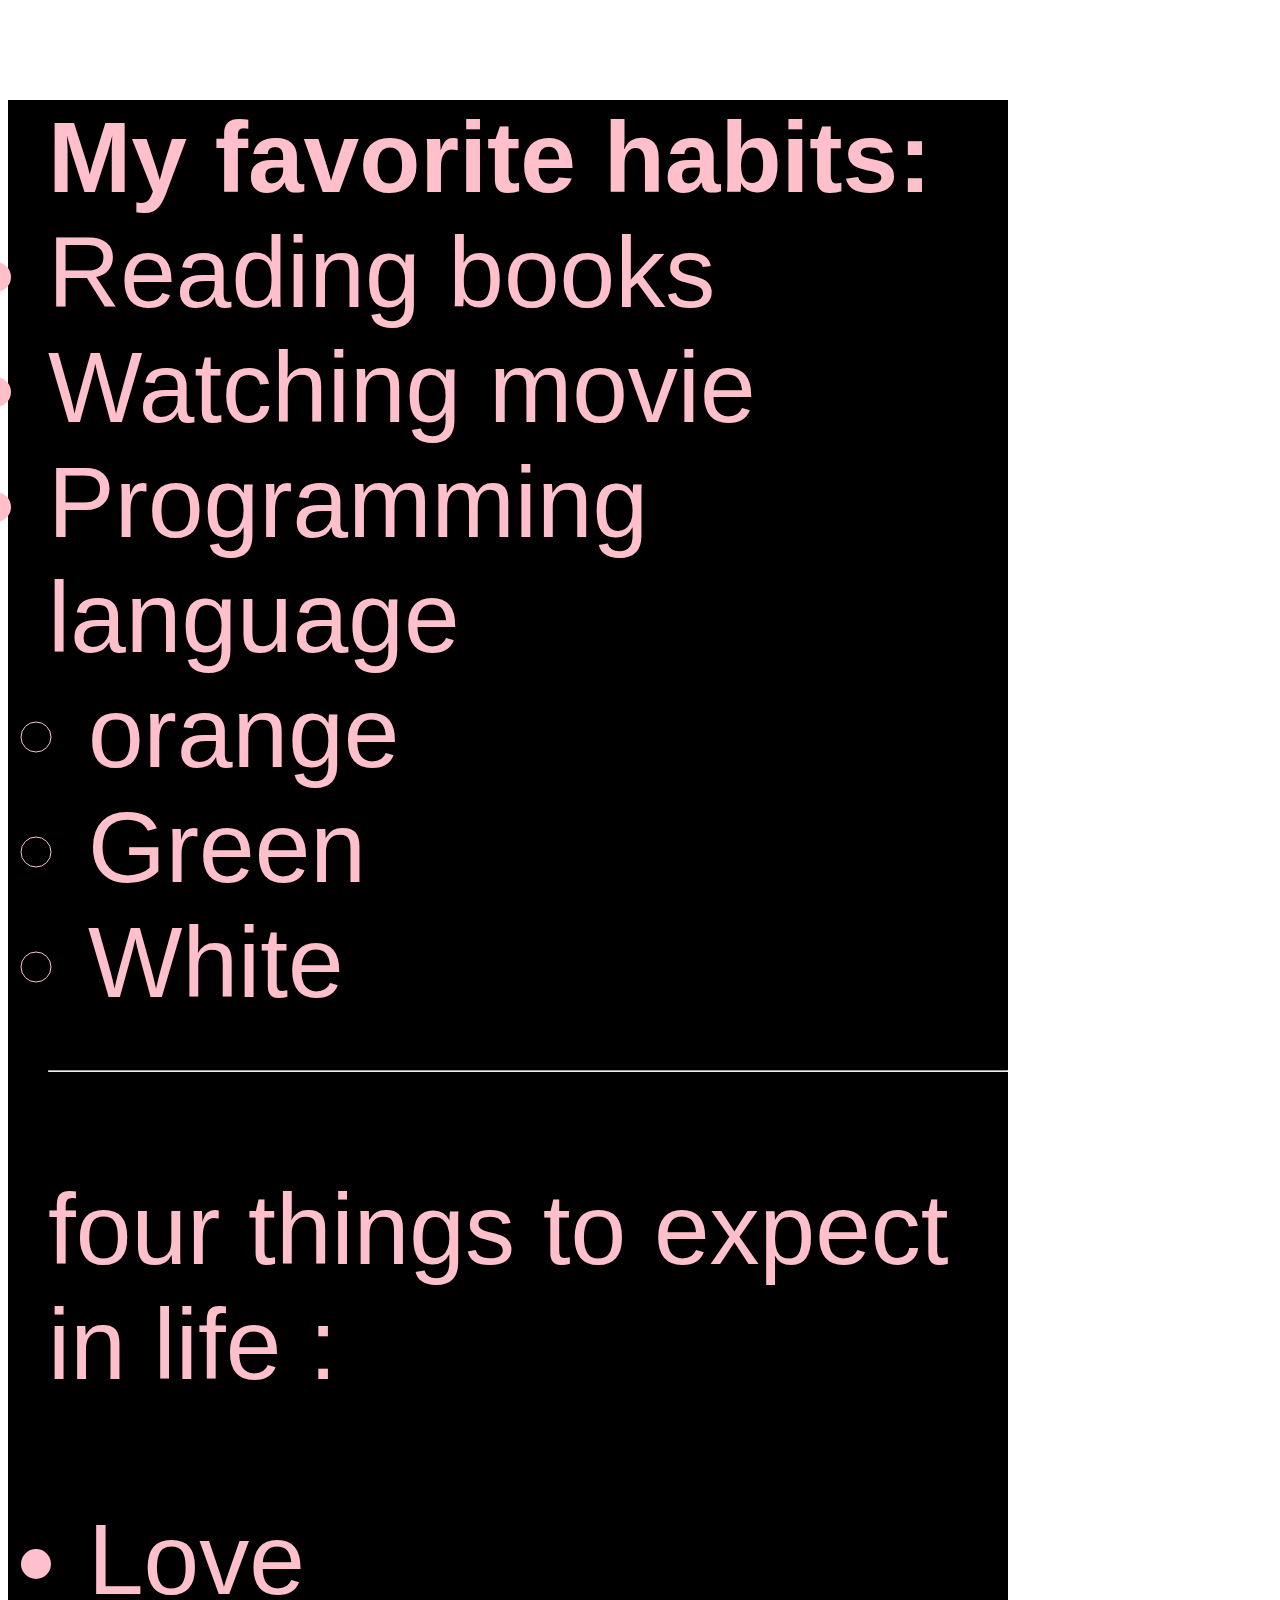
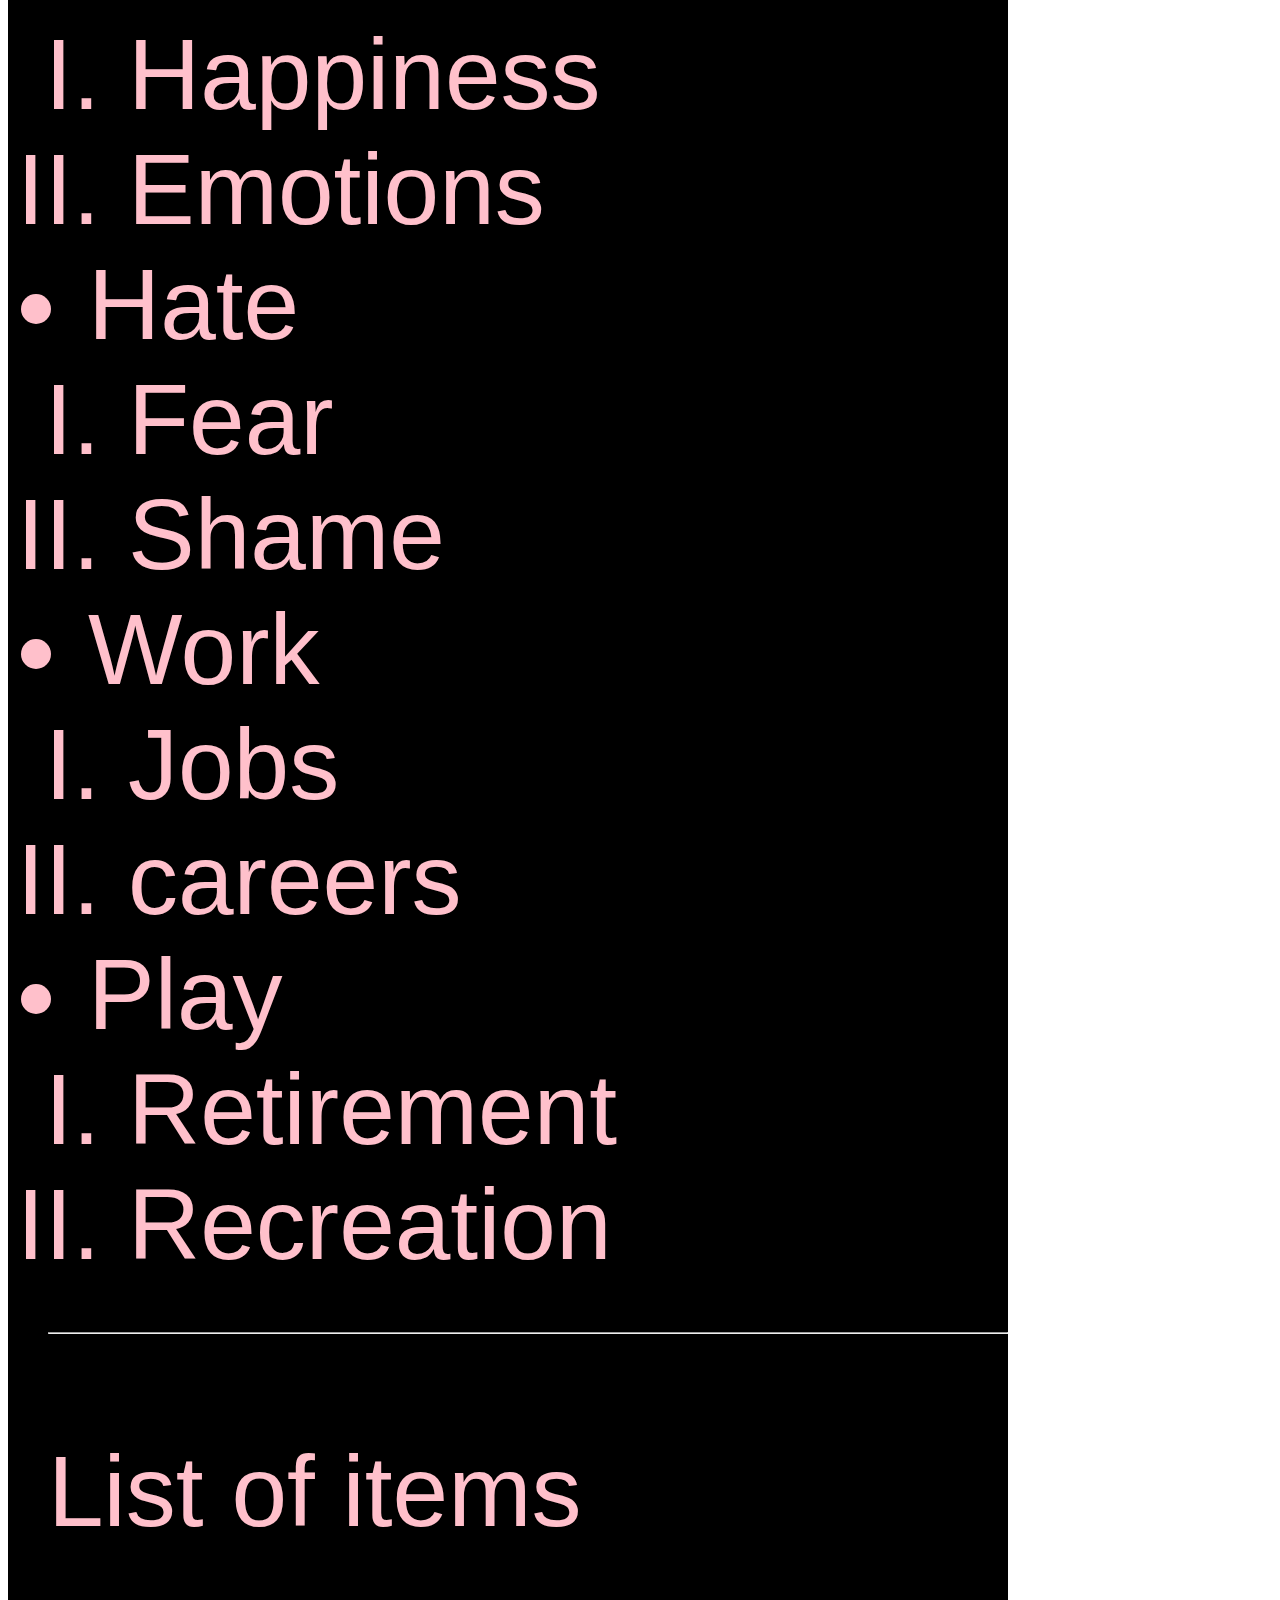
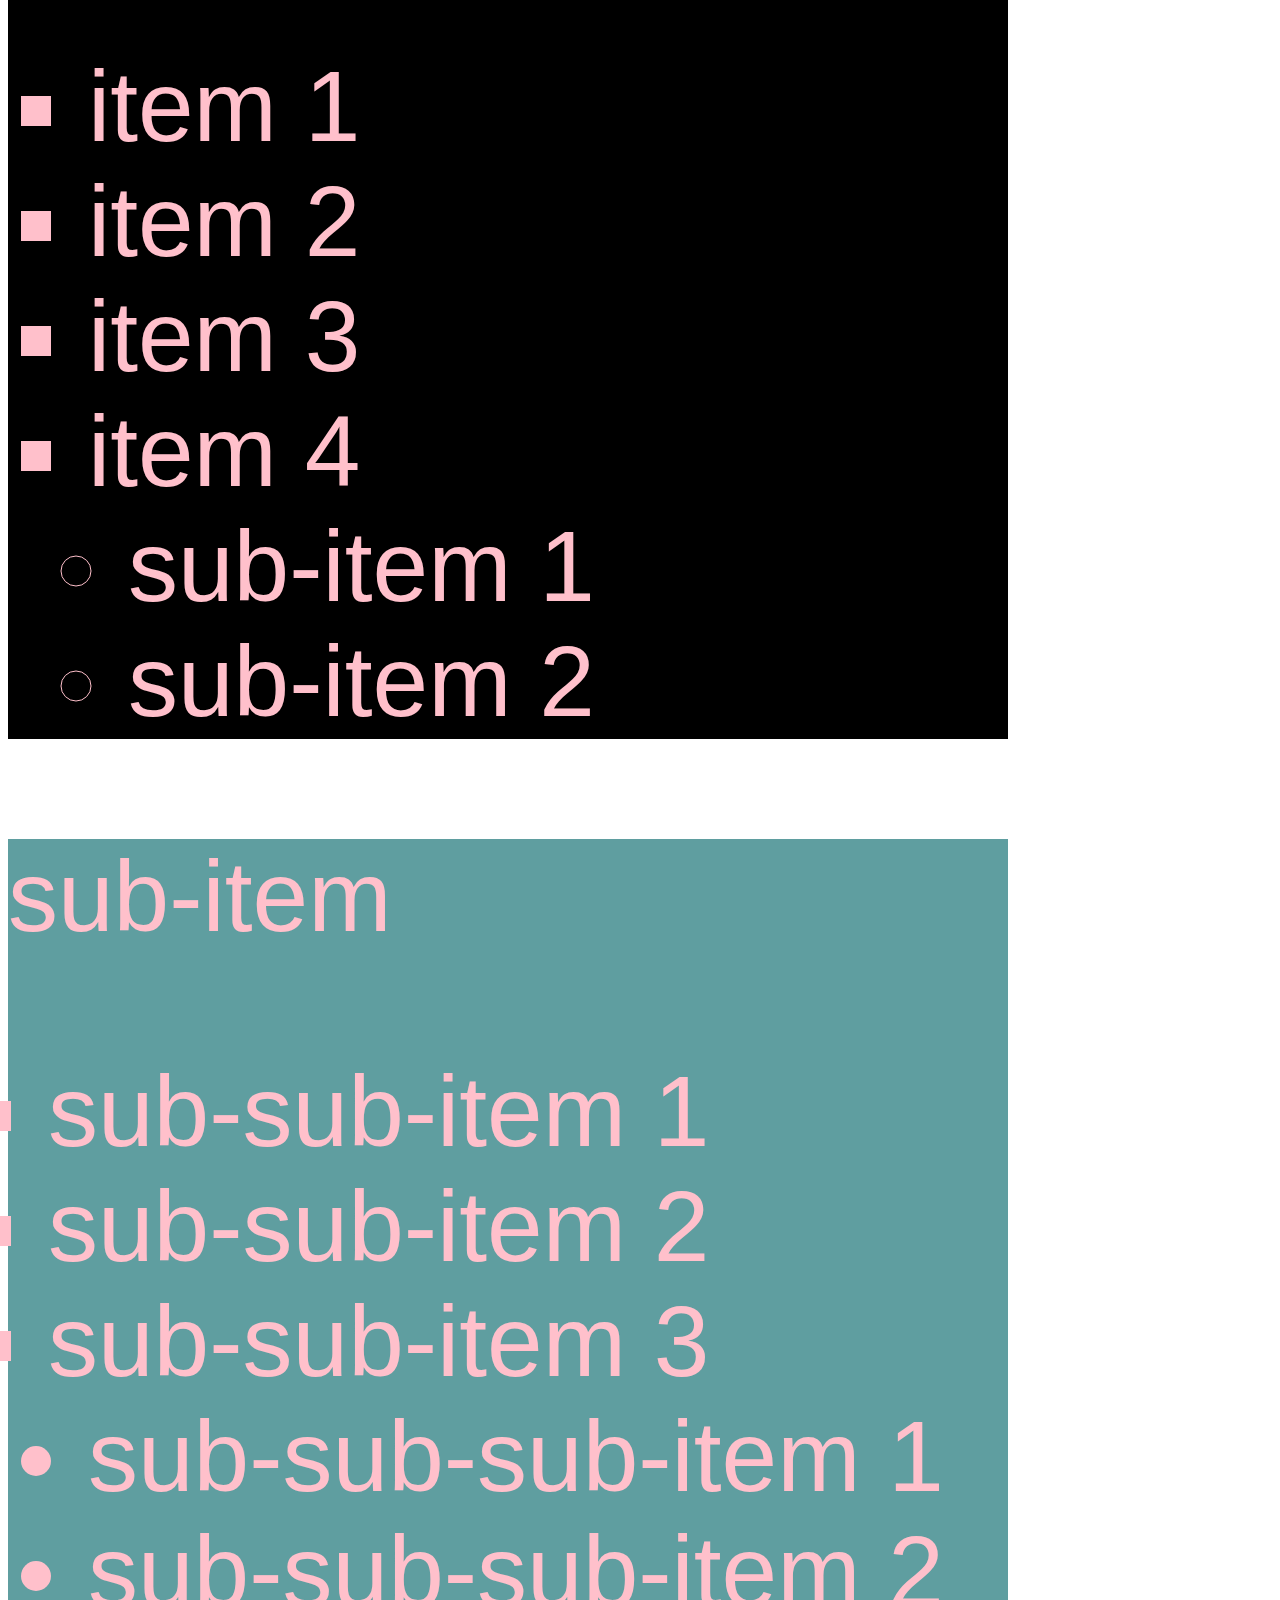
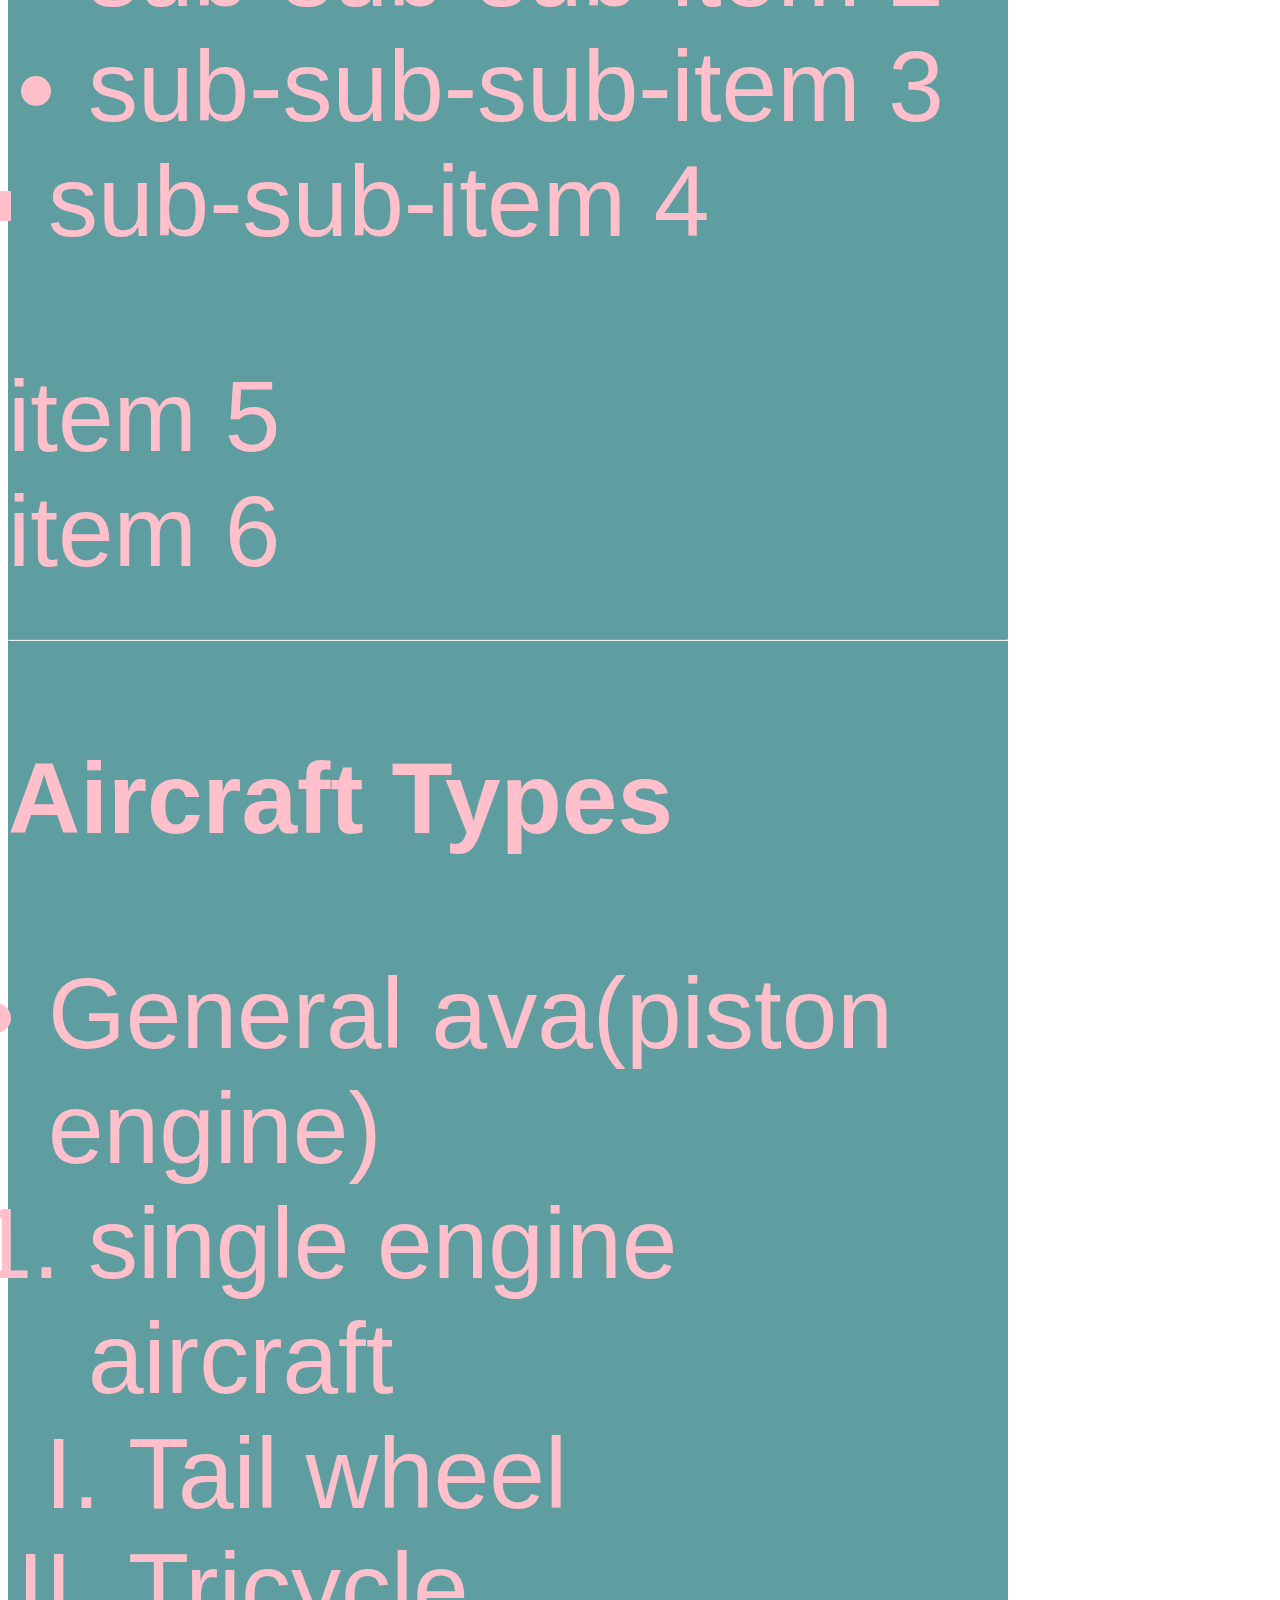
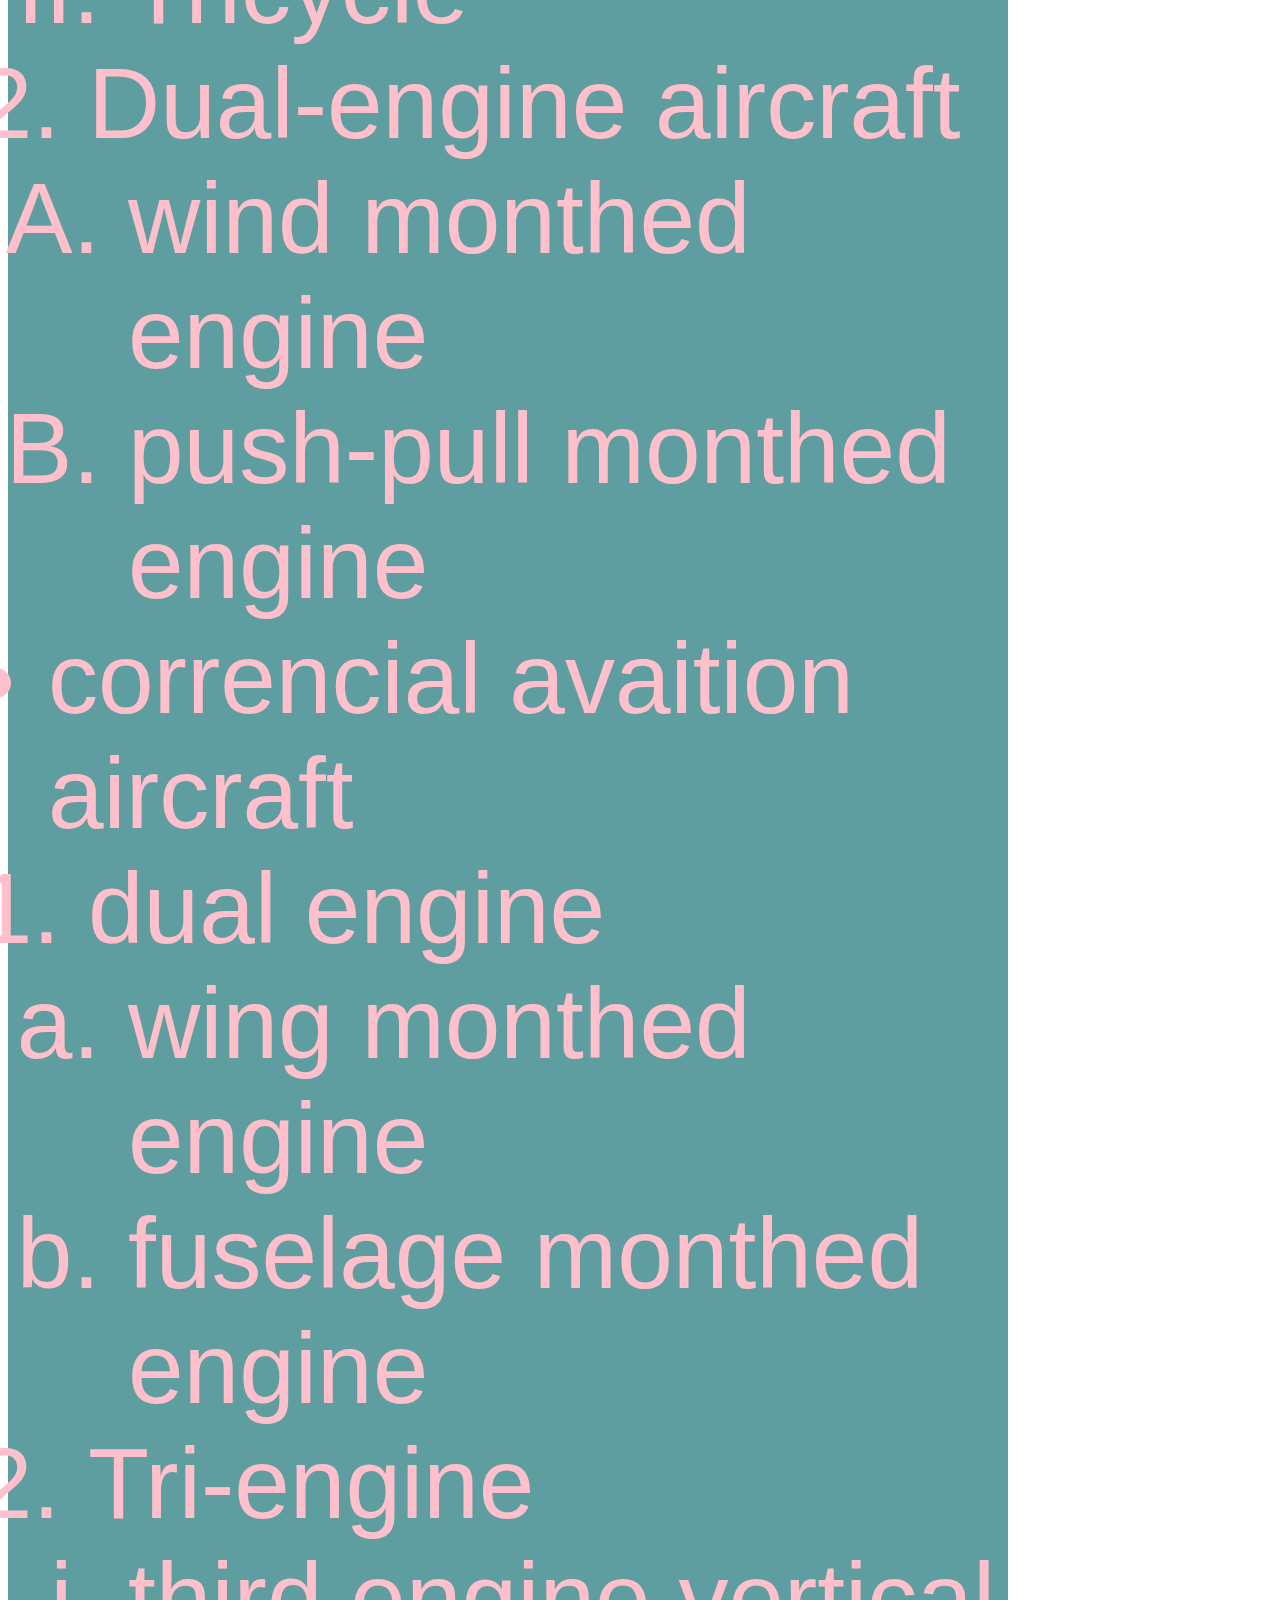
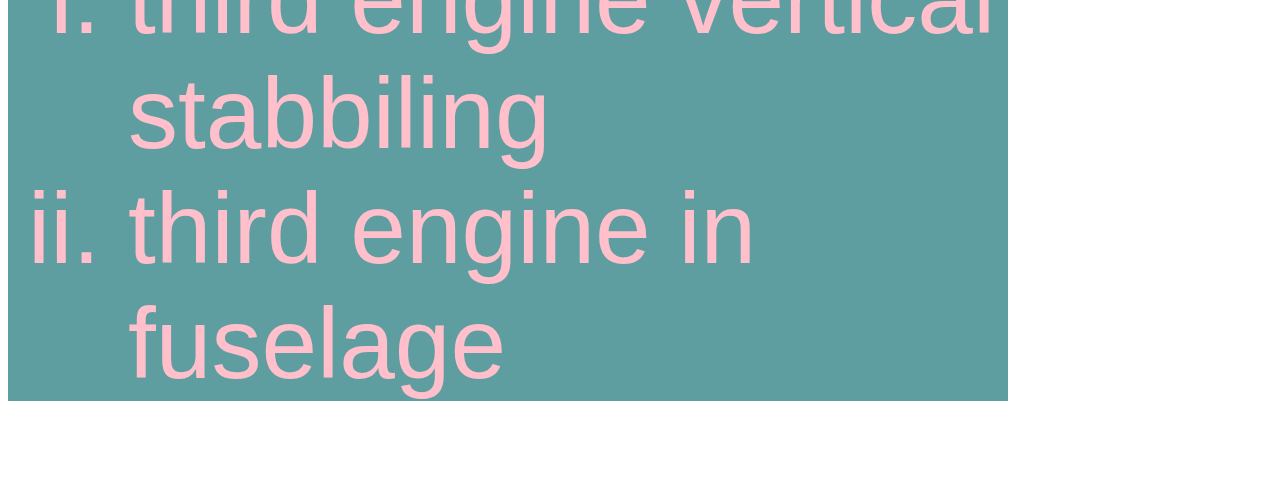
==== date-1.html @ 8a922bd7 "Add files via upload" ====
<!DOCTYPE html>
<html>
<!--this is cool-->
<head>
  <meta charset="UTF-8">
  <meta name="viewport" content="width=device-width, initial-scale=1">
  <meta name="author"content="Magdalene cassell">
  <title>Assignment</title>
</head>
<!--the body begins here-->
<body>
<div style="color:pink; background-color:black;font-size: 100px;font-family: arial; width:1000px;">
  <ul style="disc">
    <b>My favorite habits:</b>
    <li>Reading books</li>
    <li>Watching movie</li>
    <li>Programming language</li>
  
    <ul type="circle">
        <li>orange</li>
        <li>Green</li>
        <li>White</li>
      </ul>
    </li>
    <hr>
    <p>four things to expect in life :</p>
    <ul type="disc">
      <li>Love
      <ol type="I">
        <li>Happiness</li>
        <li>Emotions</li>
        </ol>
      </li>
      <li>Hate
      <ol type="I">
       <li>Fear</li> 
        <li>Shame</li>
      </ol>
      </li>
      <li>Work
      <ol type="I">
        <li>Jobs</li>
        <li>careers</li>
      </ol>
      </li>
      <li>Play
      <ol type="I">
        <li>Retirement</li>
        <li>Recreation</li>
        </ol>
      </li>
    </ul>
<hr>
   <p>List of items</p>
   <ul type="square">
     <li>item 1
     <li>item 2
     <li>item 3
     <li>item 4
     <br>
     <ul type="circle">
       <li>sub-item 1</li>
       <li>sub-item 2</li>
     </ul>
     </li>
    </div>
      <div style="color:pink;background-color:cadetblue;font-family:arial;font-size:100px;width:1000px;">
        <li>sub-item</li>
     <ul type="square">
     <li>sub-sub-item 1
     <li>sub-sub-item 2
     <li>sub-sub-item 3
     <br>
     <ul type="disc">
       <li>sub-sub-sub-item 1</li>
       <li>sub-sub-sub-item 2</li>
       <li>sub-sub-sub-item 3</li>
       </ul>
       <li>sub-sub-item 4
       </ul>
     </li>
     <li>item 5</li>
     <li>item 6</li>
     <hr>
    <p><b>Aircraft Types</b></p>
    <ul type="disc">
      <li>General ava(piston engine)
      <ol type="1">
        <li>single engine aircraft</li>
        <ol type="I">
          <li>Tail wheel</li>
          <li>Tricycle</li>
        </ol>
        <li>Dual-engine aircraft</li>
        <ol type="A">
          <li>wind monthed engine</li>
          <li>push-pull monthed engine</li>
          </ol>
         </ol>
         <li>correncial avaition aircraft</li>
         <ol type="1">
          <li>dual engine</li>
          <ol type="a">
            <li>wing monthed engine</li>
            <li>fuselage monthed engine</li>
          </ol>
          <li>Tri-engine</li>
          <ol type="i">
            <li>third engine vertical stabbiling</li>
            <li>third engine in fuselage</li>
          </ol>
         </ol>
      </li>
    </ul>
      </div>
</body>

</html>
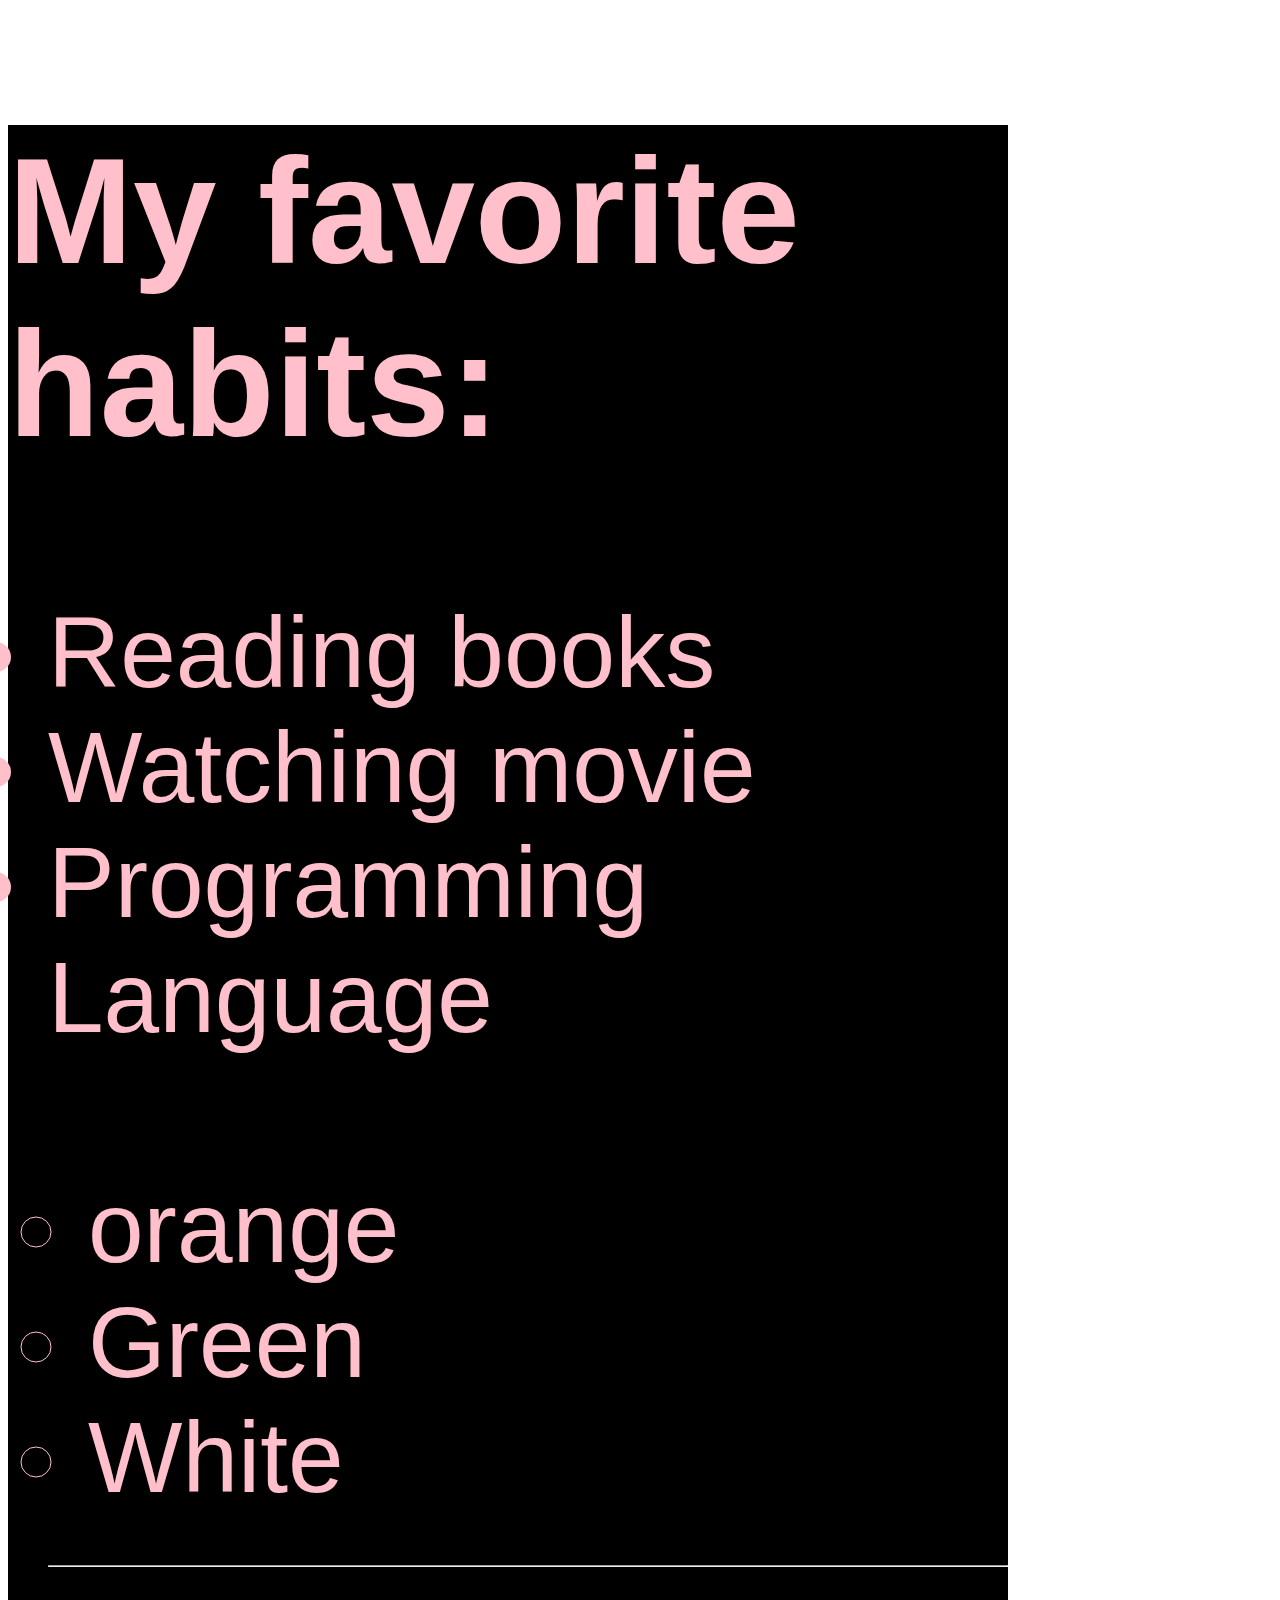
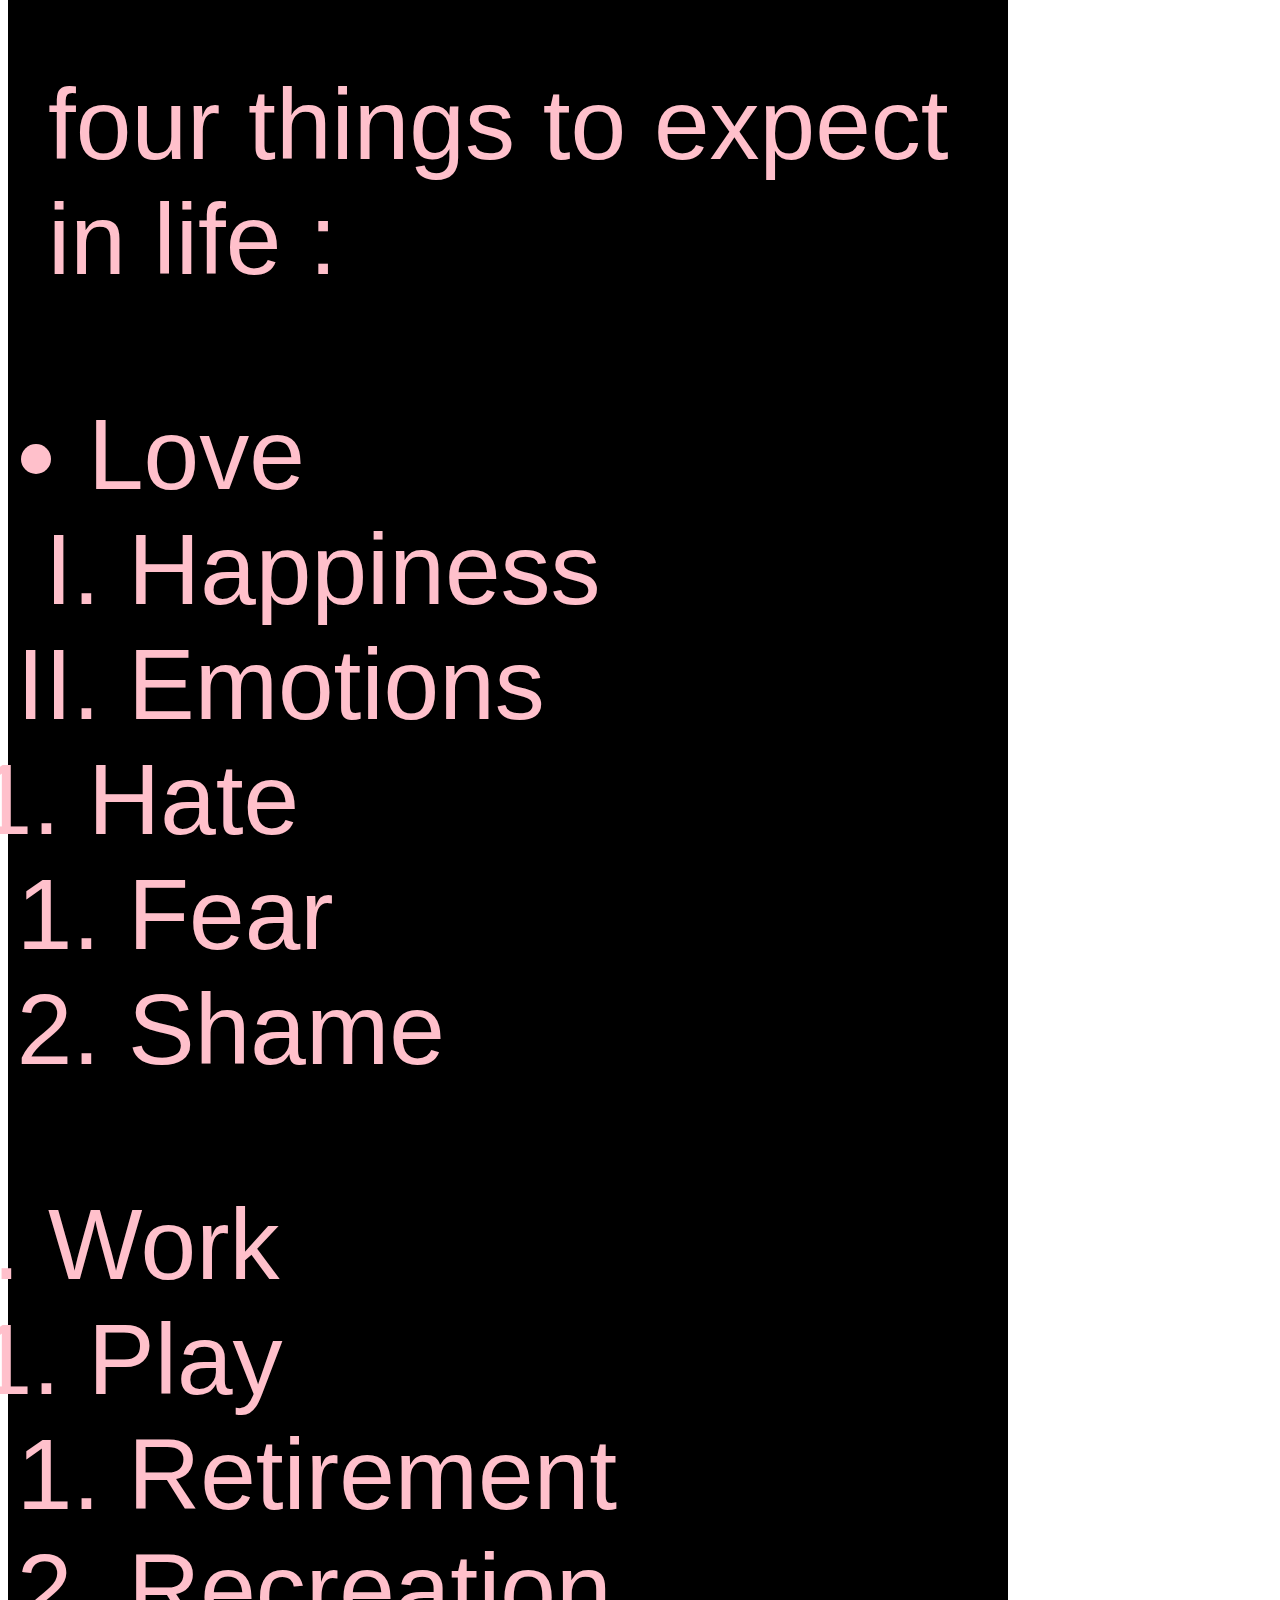
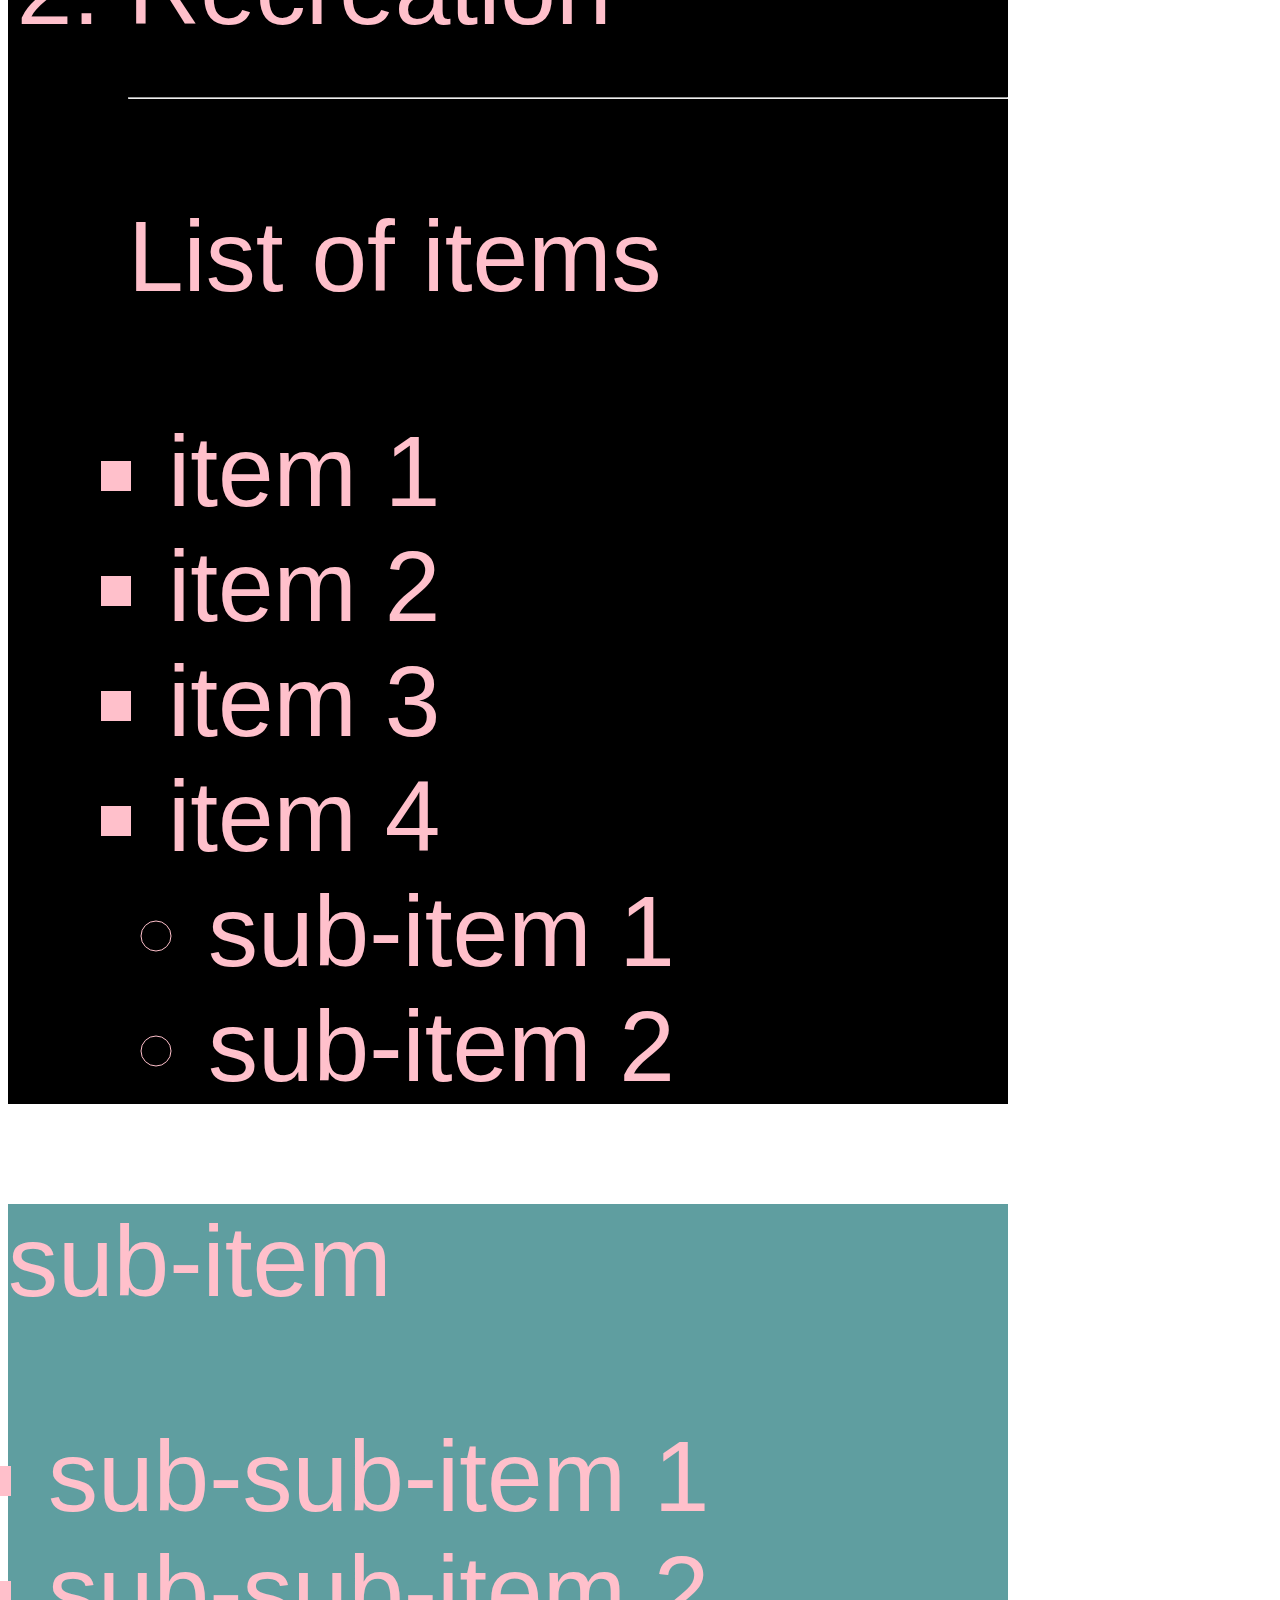
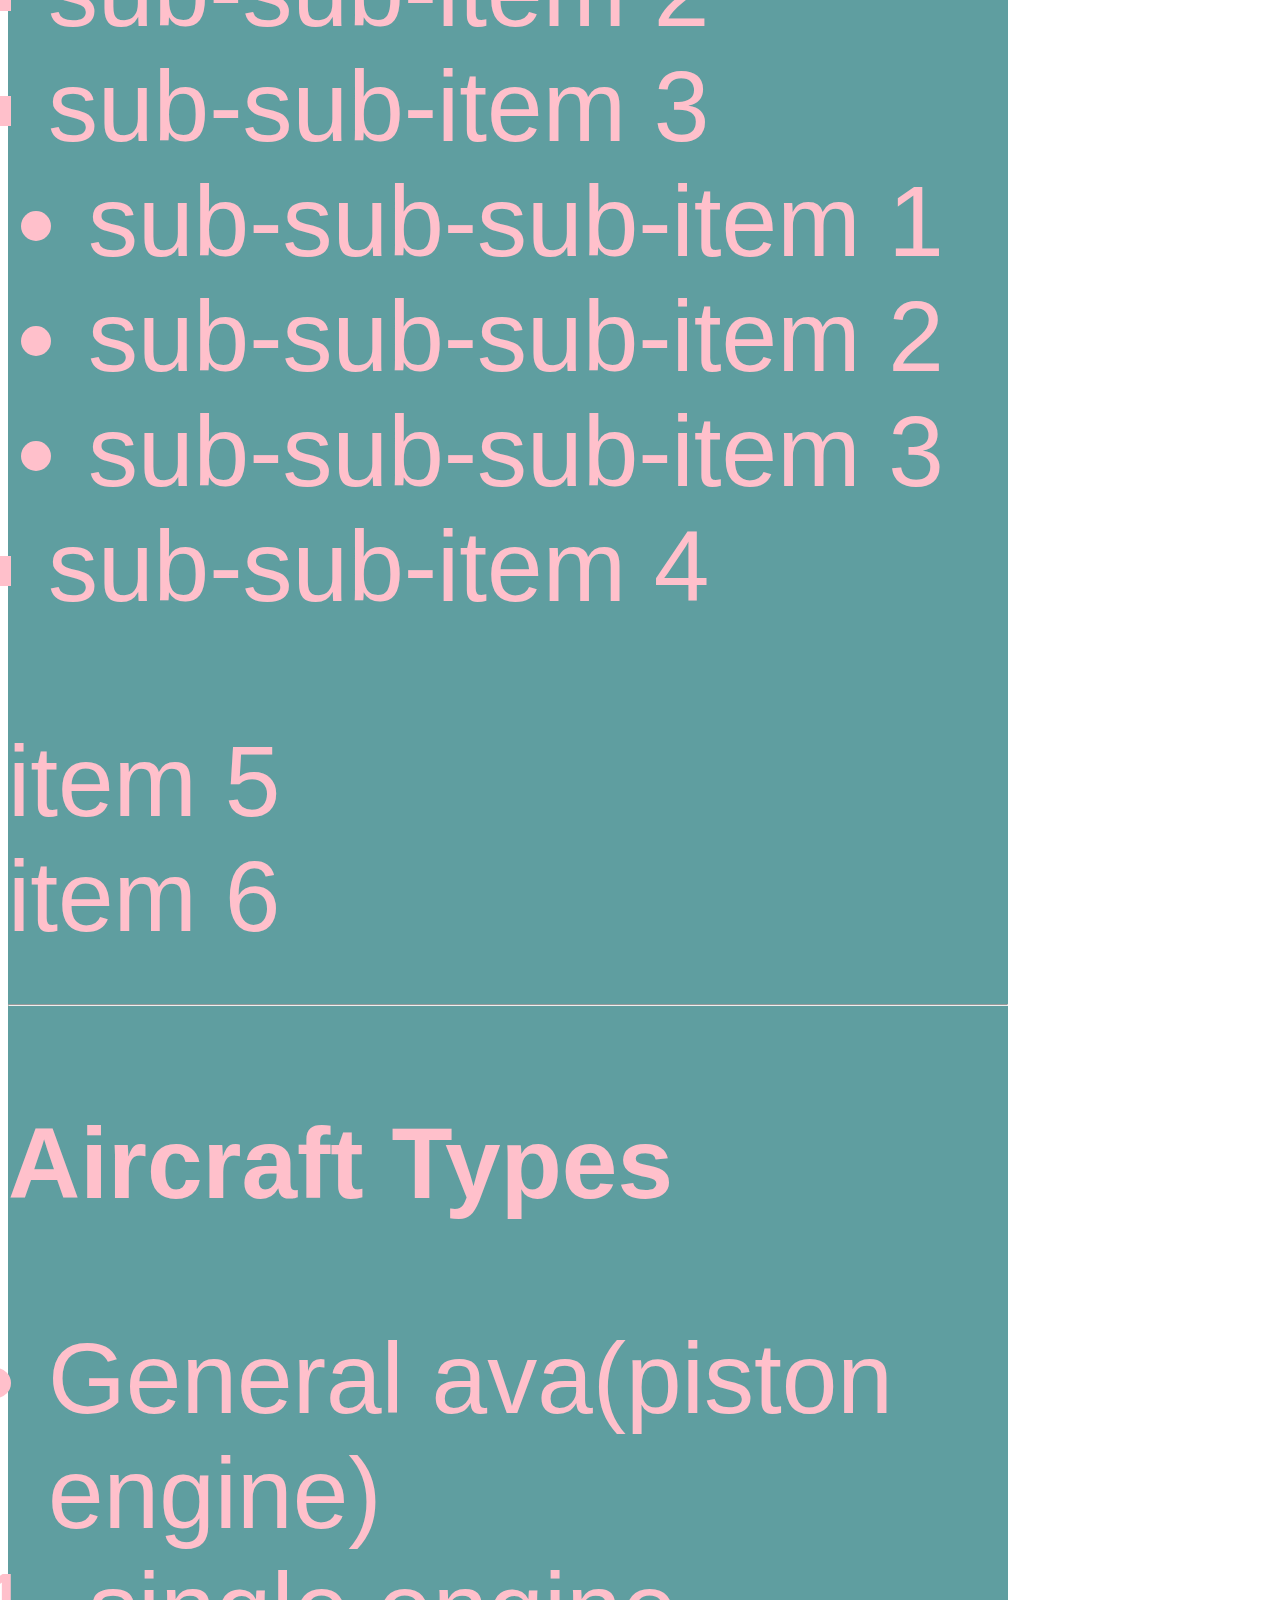
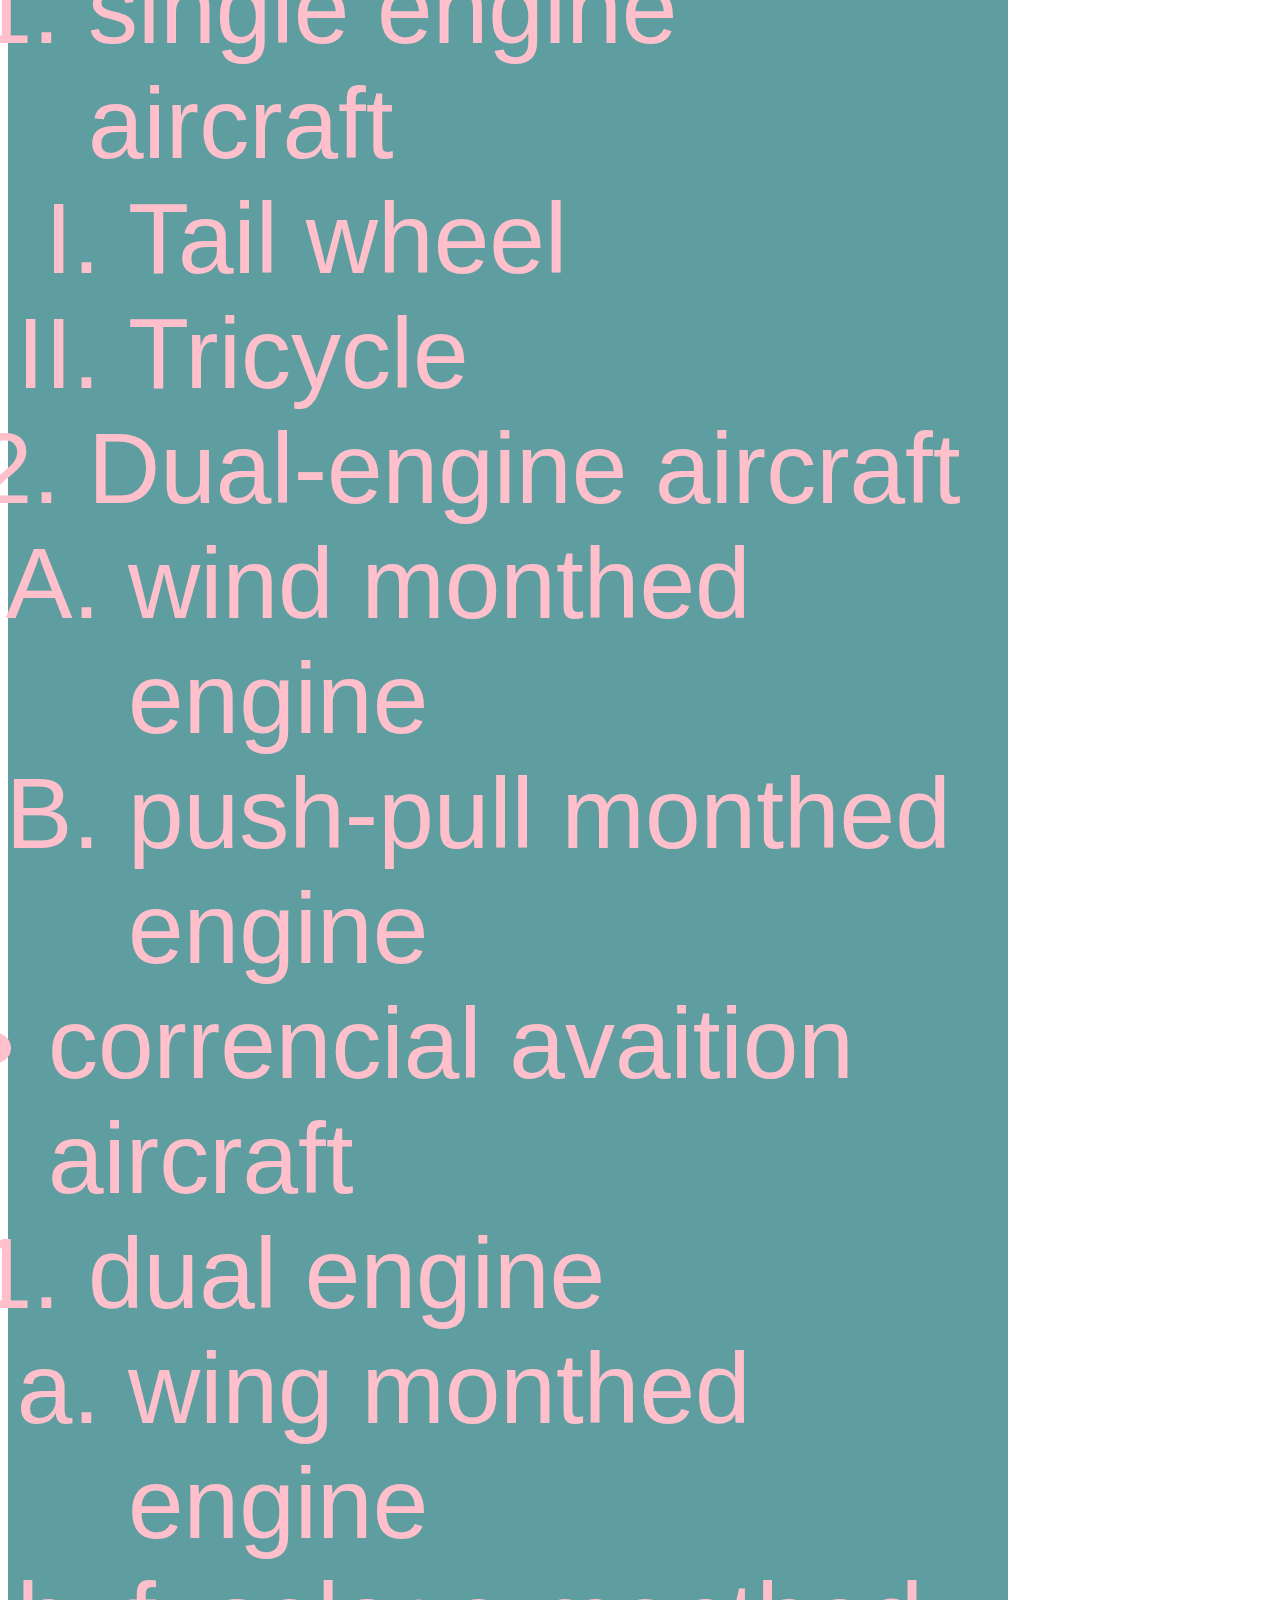
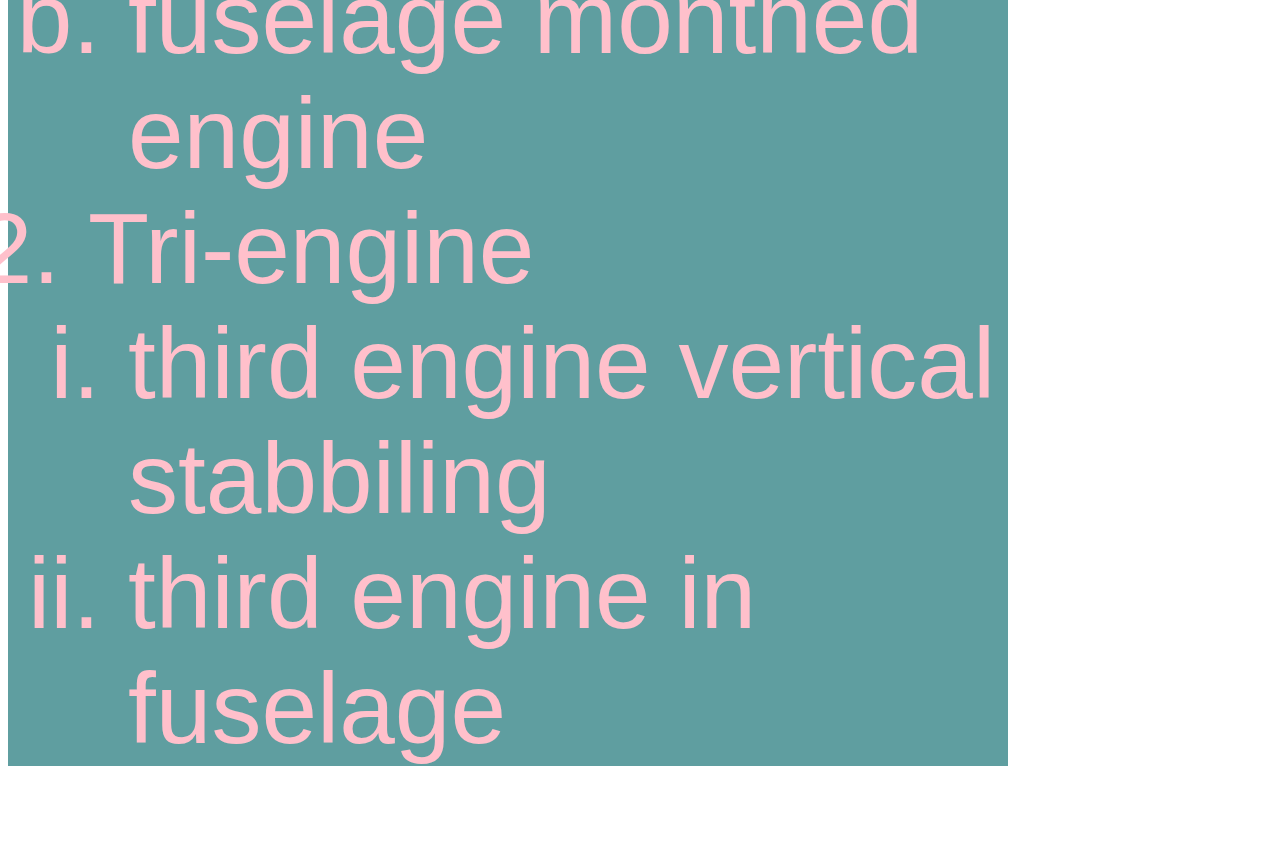
==== commit da61f636: "Create date-1.html" ====
--- a/date-1.html
+++ b/date-1.html
@@ -10,46 +10,49 @@
 <!--the body begins here-->
 <body>
 <div style="color:pink; background-color:black;font-size: 100px;font-family: arial; width:1000px;">
-  <ul style="disc">
-    <b>My favorite habits:</b>
-    <li>Reading books</li>
-    <li>Watching movie</li>
-    <li>Programming language</li>
+
+    <h2>My favorite habits:</h2>
+
+     <ul style="square">
+       <li>Reading books</li>
+       <li>Watching movie</li>
+       <li>Programming Language</li><br>
   
     <ul type="circle">
         <li>orange</li>
         <li>Green</li>
         <li>White</li>
       </ul>
-    </li>
     <hr>
     <p>four things to expect in life :</p>
-    <ul type="disc">
-      <li>Love
-      <ol type="I">
+    
+     <ul type="disc">
+      <li>Love</li>
+        <ol type="I">
         <li>Happiness</li>
         <li>Emotions</li>
-        </ol>
-      </li>
-      <li>Hate
-      <ol type="I">
+        </ul>
+       
+     <ol type="disc">
+      <li>Hate</li>
+          <ol type"I">
        <li>Fear</li> 
         <li>Shame</li>
-      </ol>
-      </li>
-      <li>Work
-      <ol type="I">
+       </ul> 
+
+      <ol type="disc">
+      <li>Work</li>
+         <ol type="I>
         <li>Jobs</li>
         <li>careers</li>
-      </ol>
-      </li>
-      <li>Play
-      <ol type="I">
+      </ul>
+      
+        <ol type="disc">
+        <li>Play</li>
+           <ol type"I>
         <li>Retirement</li>
         <li>Recreation</li>
-        </ol>
-      </li>
-    </ul>
+       </ul>
 <hr>
    <p>List of items</p>
    <ul type="square">
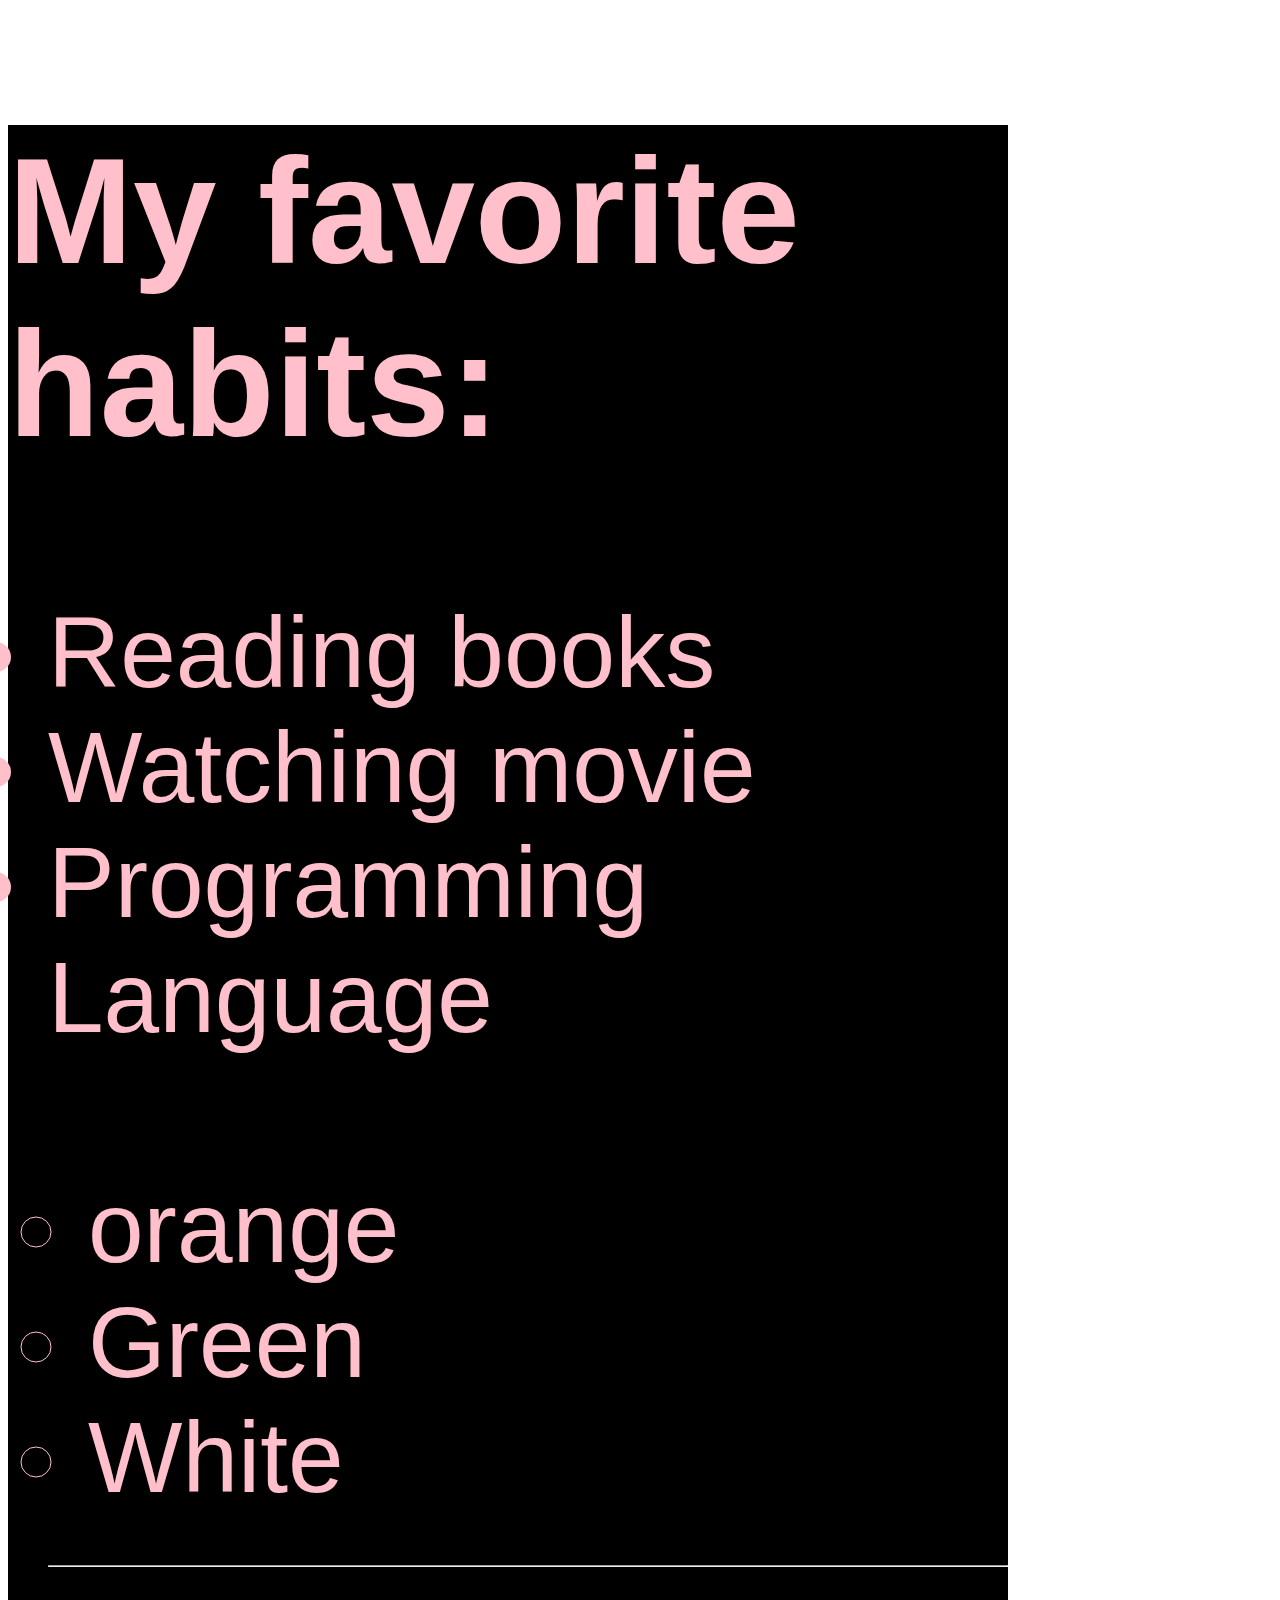
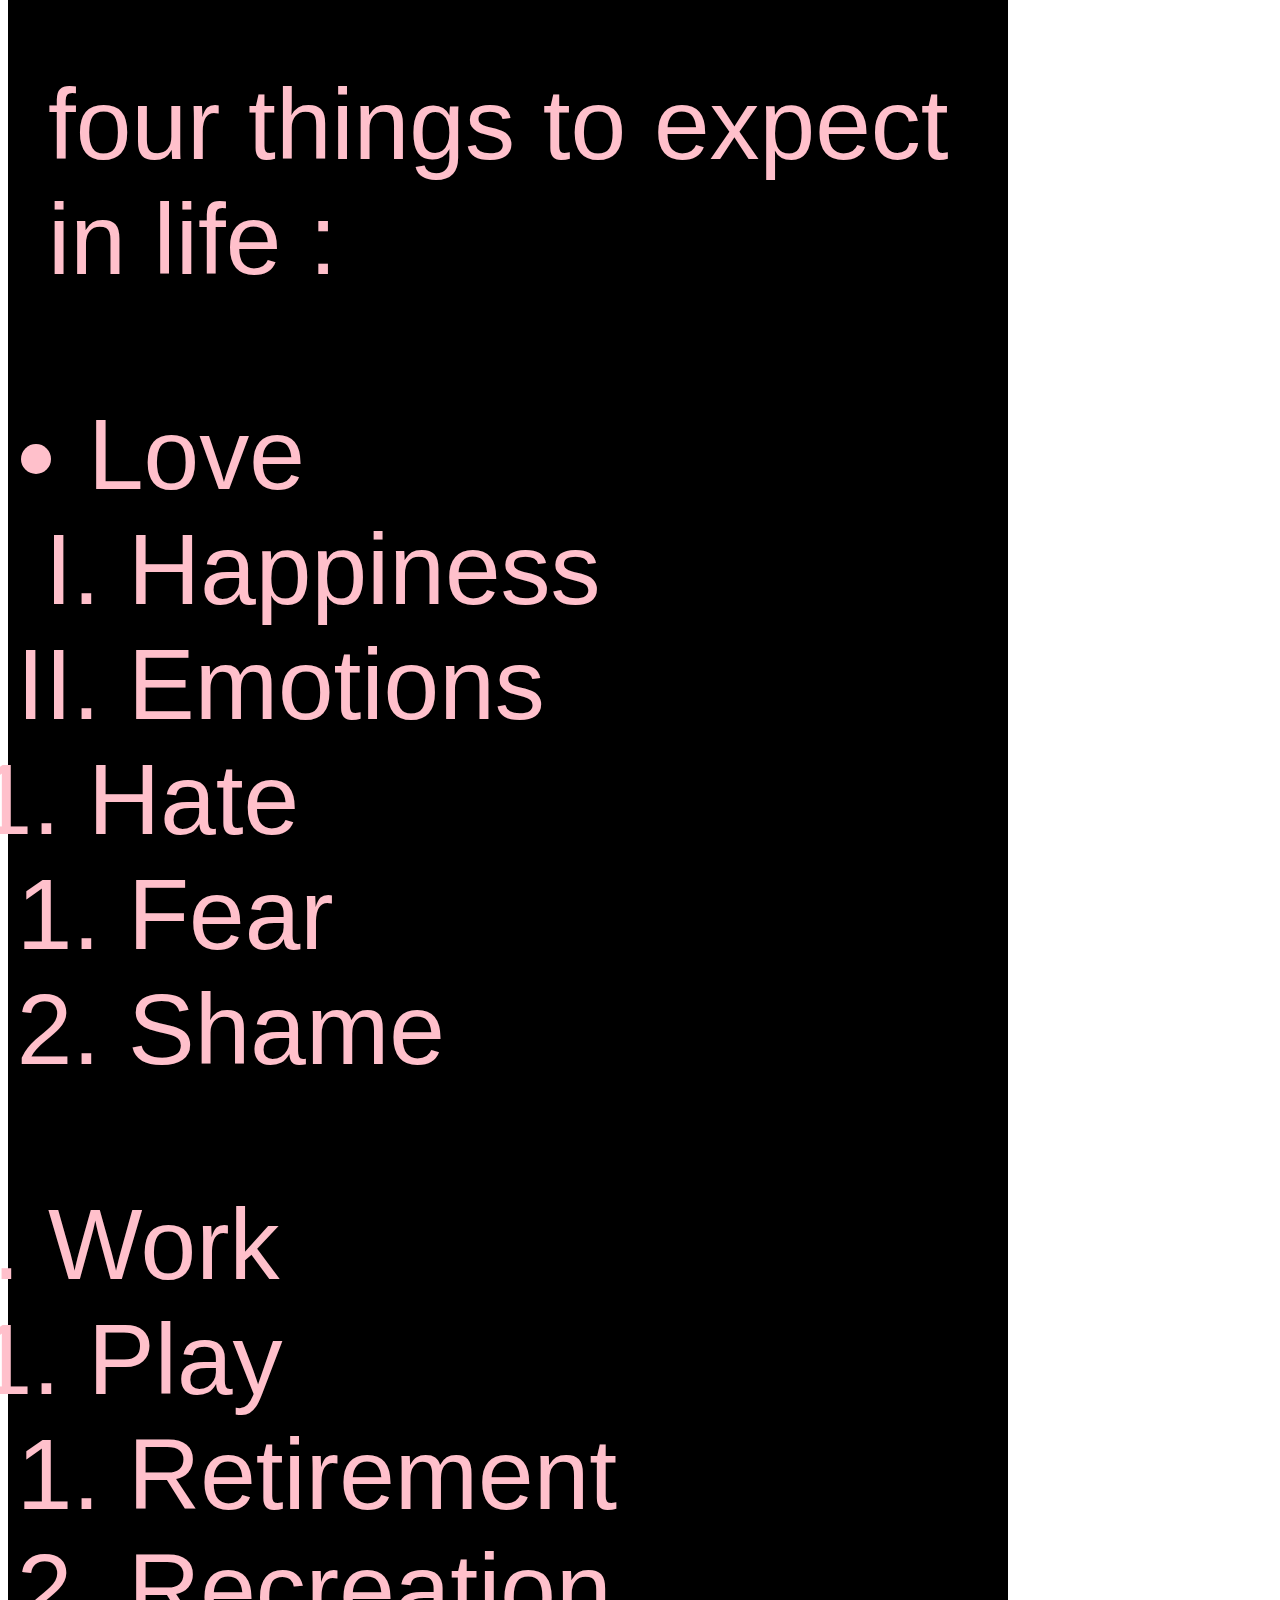
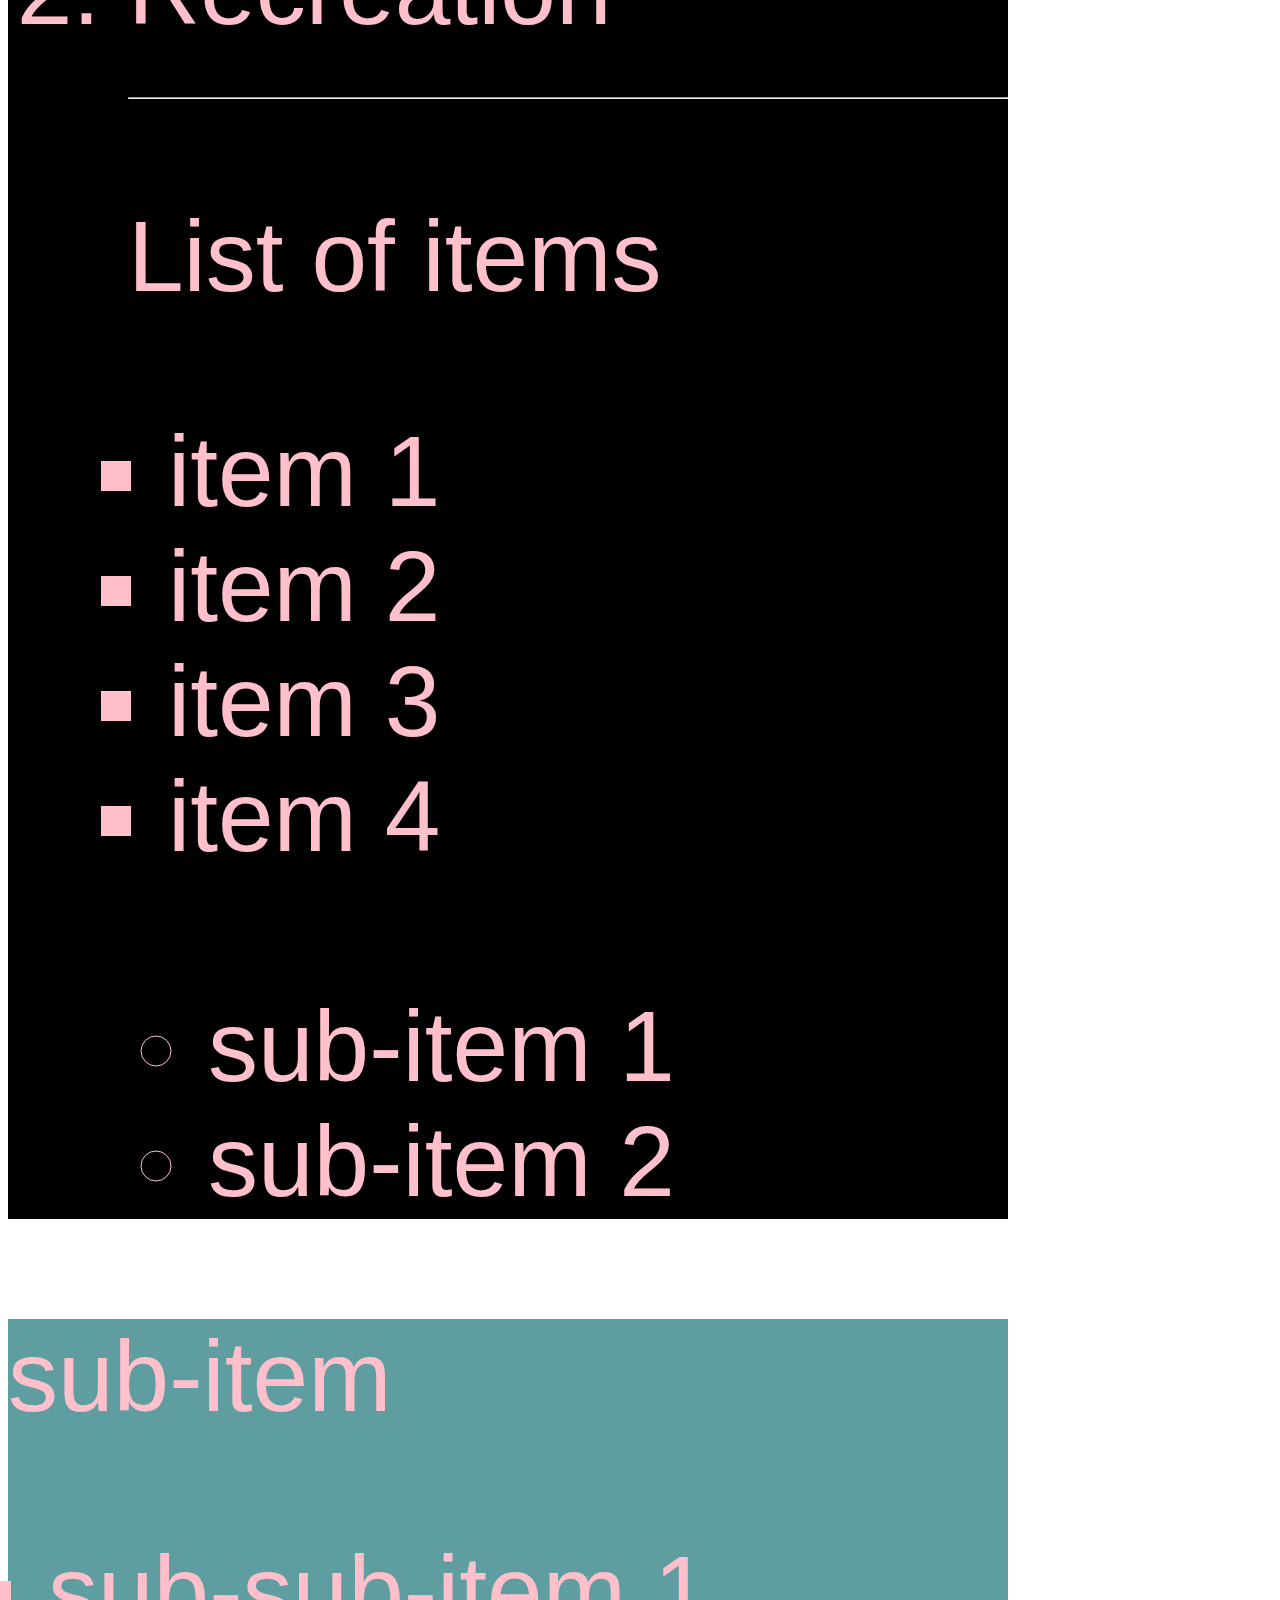
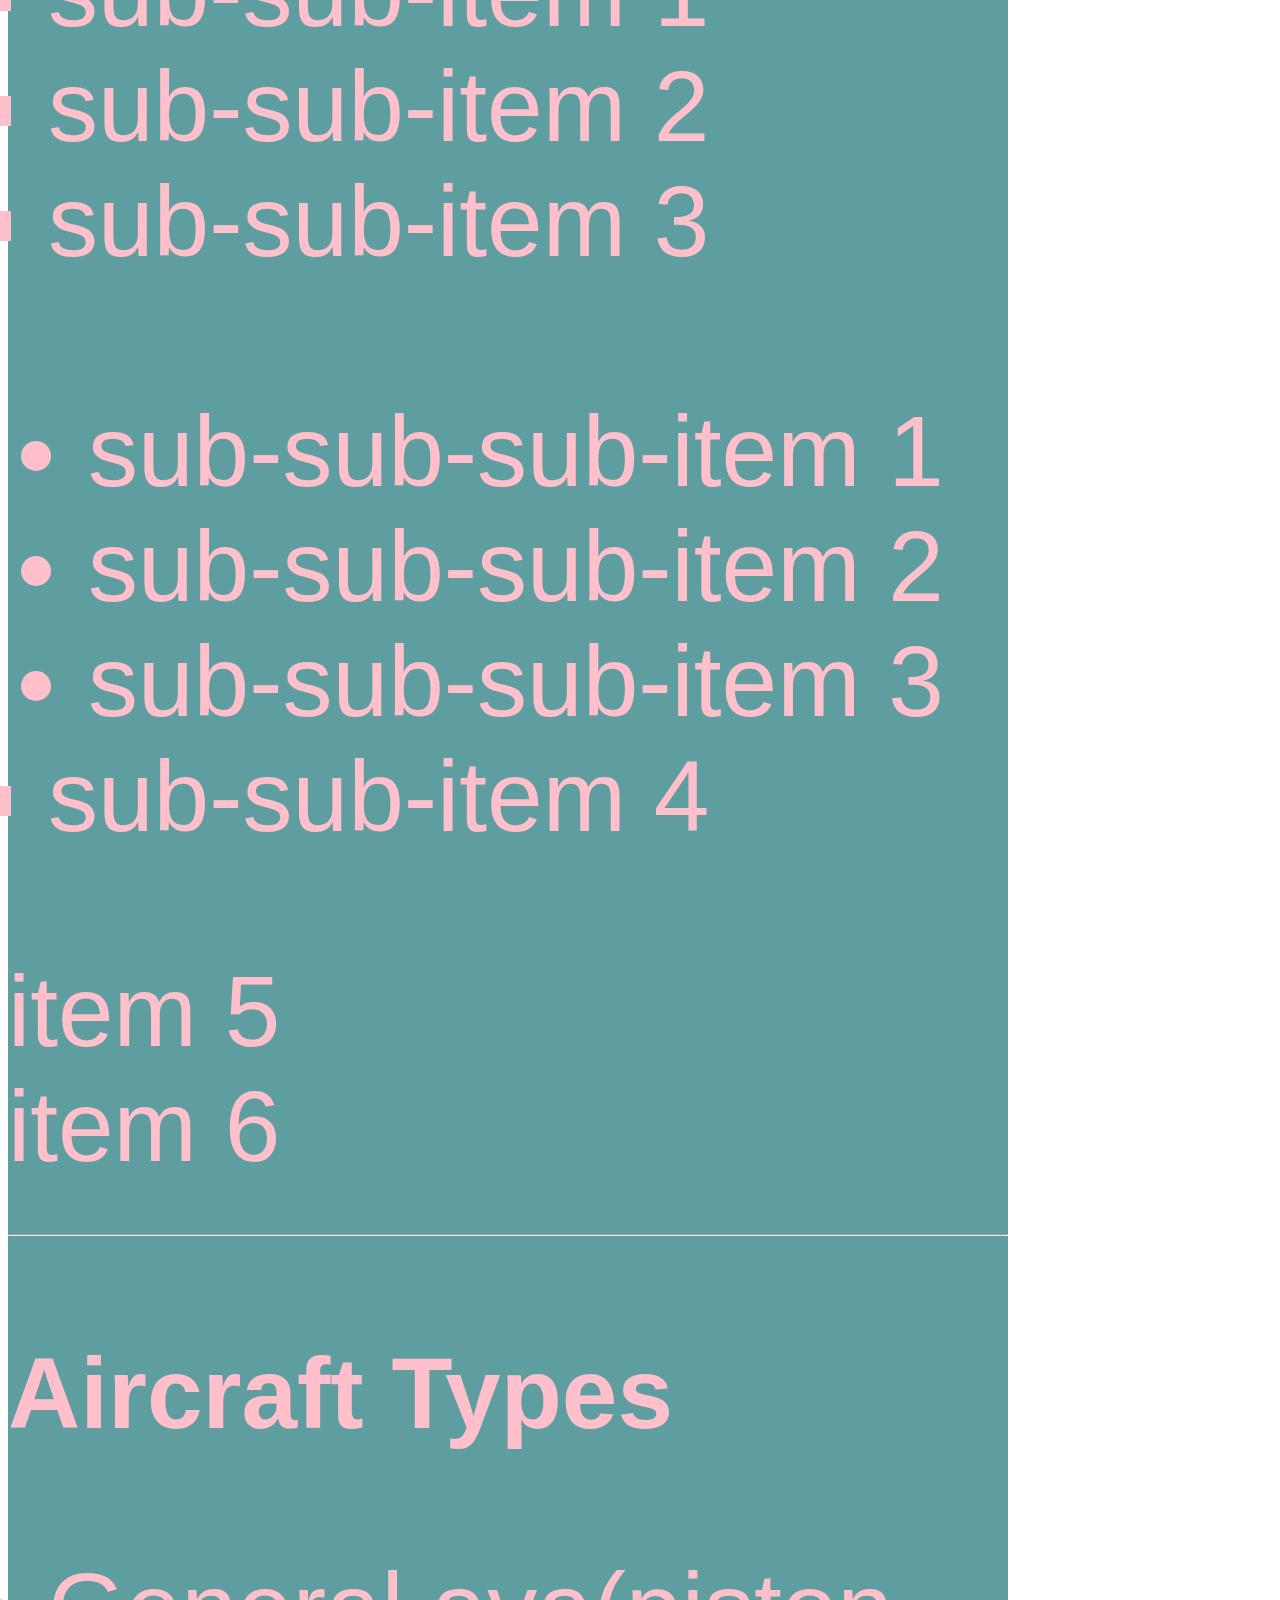
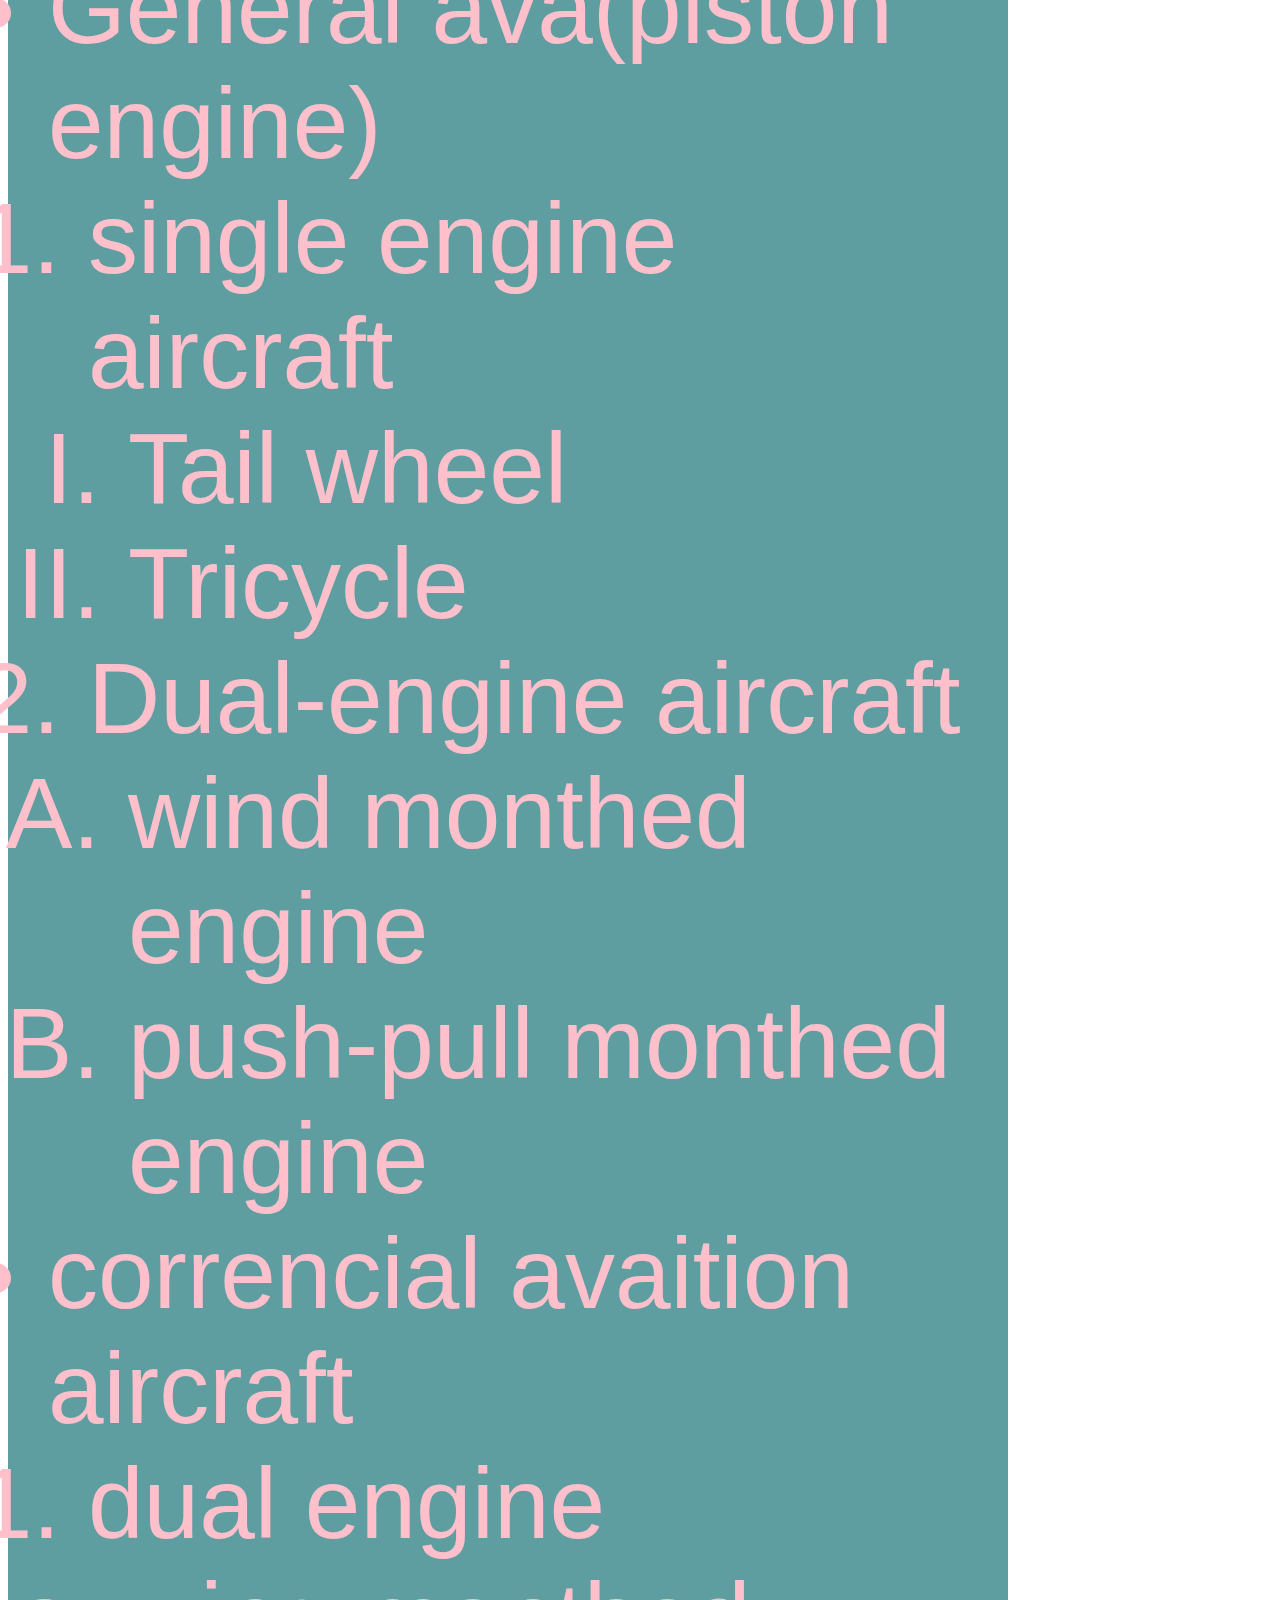
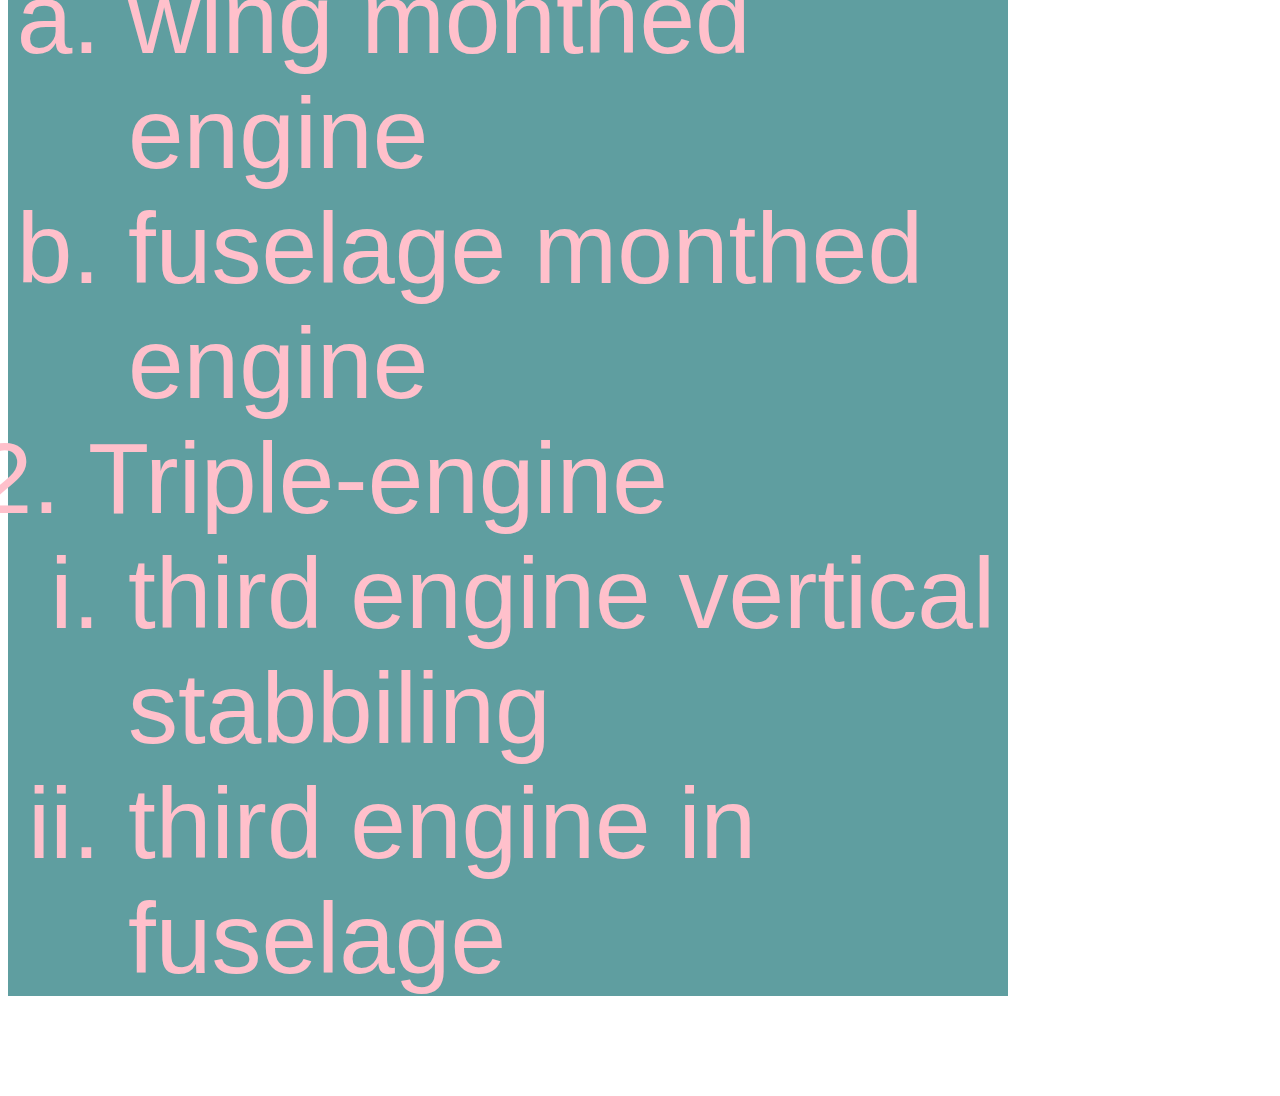
==== commit bf7bc84c: "Update date-1.html" ====
--- a/date-1.html
+++ b/date-1.html
@@ -56,24 +56,25 @@
 <hr>
    <p>List of items</p>
    <ul type="square">
-     <li>item 1
-     <li>item 2
-     <li>item 3
-     <li>item 4
+     <li>item 1</li>
+     <li>item 2</li>
+     <li>item 3</li>
+     <li>item 4</li>
      <br>
+     
      <ul type="circle">
        <li>sub-item 1</li>
        <li>sub-item 2</li>
-     </ul>
-     </li>
+    
     </div>
       <div style="color:pink;background-color:cadetblue;font-family:arial;font-size:100px;width:1000px;">
         <li>sub-item</li>
      <ul type="square">
-     <li>sub-sub-item 1
-     <li>sub-sub-item 2
-     <li>sub-sub-item 3
+     <li>sub-sub-item 1</li>
+     <li>sub-sub-item 2</li>
+     <li>sub-sub-item 3</li>
      <br>
+
      <ul type="disc">
        <li>sub-sub-sub-item 1</li>
        <li>sub-sub-sub-item 2</li>
@@ -81,9 +82,10 @@
        </ul>
        <li>sub-sub-item 4
        </ul>
-     </li>
+     
      <li>item 5</li>
      <li>item 6</li>
+     </ul>
      <hr>
     <p><b>Aircraft Types</b></p>
     <ul type="disc">
@@ -94,27 +96,28 @@
           <li>Tail wheel</li>
           <li>Tricycle</li>
         </ol>
-        <li>Dual-engine aircraft</li>
+    <li>Dual-engine aircraft</li>
         <ol type="A">
           <li>wind monthed engine</li>
           <li>push-pull monthed engine</li>
           </ol>
-         </ol>
-         <li>correncial avaition aircraft</li>
-         <ol type="1">
+   </ol>
+   <li>correncial avaition aircraft</li>
+   <ol type="1">
           <li>dual engine</li>
           <ol type="a">
-            <li>wing monthed engine</li>
-            <li>fuselage monthed engine</li>
+              <li>wing monthed engine</li>
+              <li>fuselage monthed engine</li>
           </ol>
-          <li>Tri-engine</li>
+    <li>Triple-engine</li>
           <ol type="i">
-            <li>third engine vertical stabbiling</li>
-            <li>third engine in fuselage</li>
+              <li>third engine vertical stabbiling</li>
+              <li>third engine in fuselage</li>
           </ol>
-         </ol>
-      </li>
-    </ul>
+
+         </ul>
+      
+   
       </div>
 </body>
 
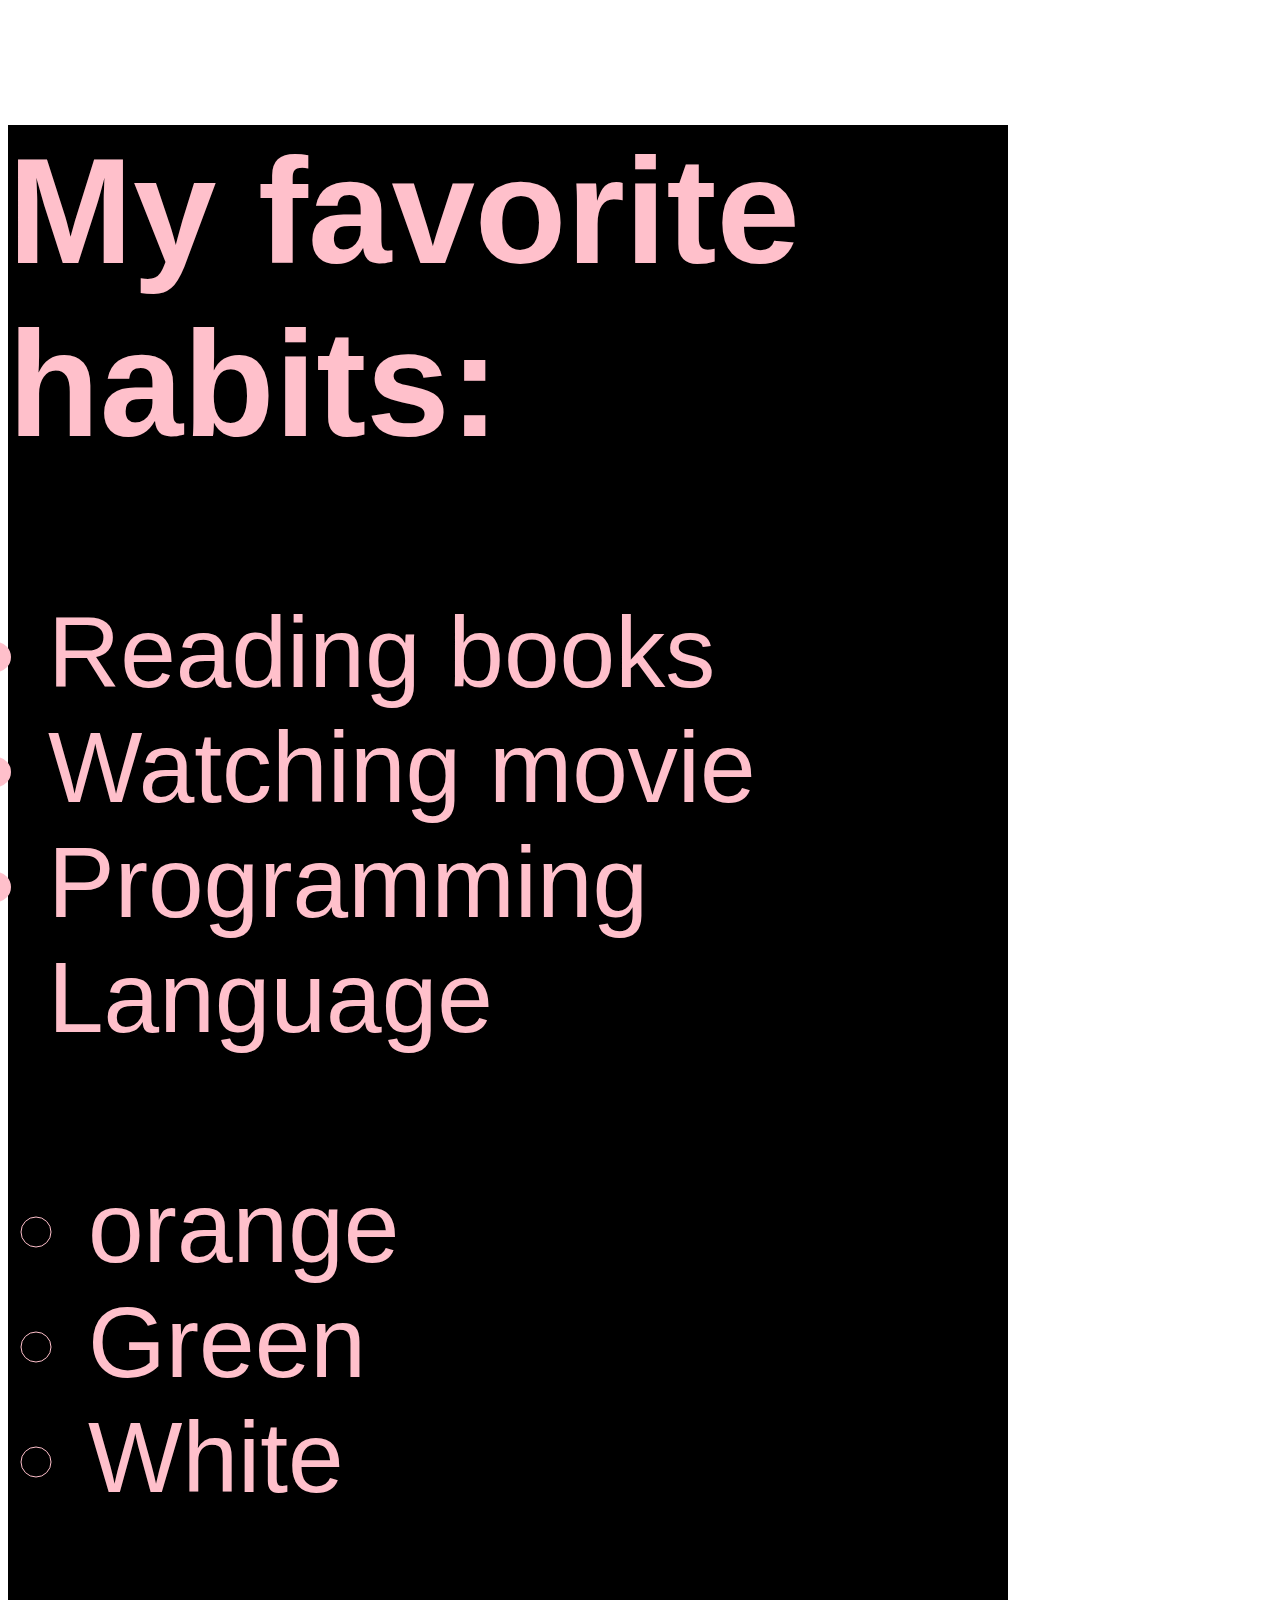
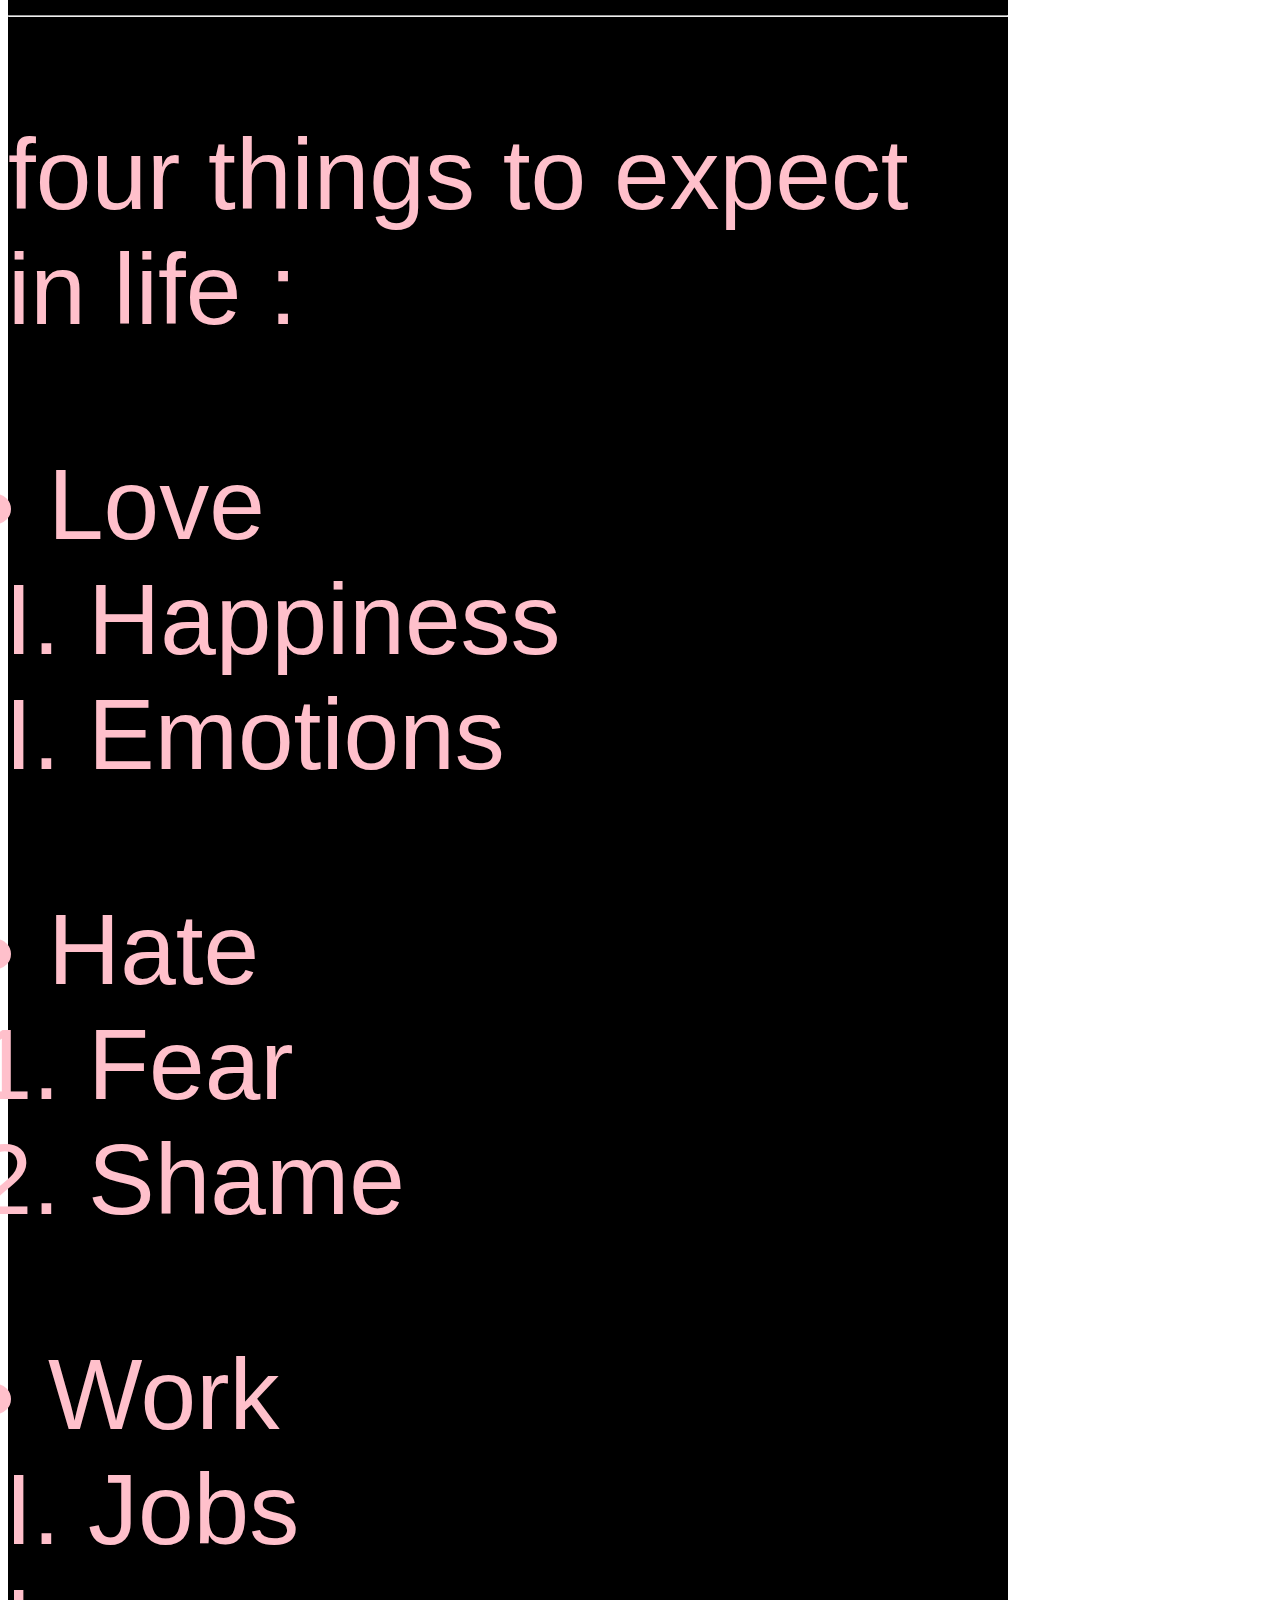
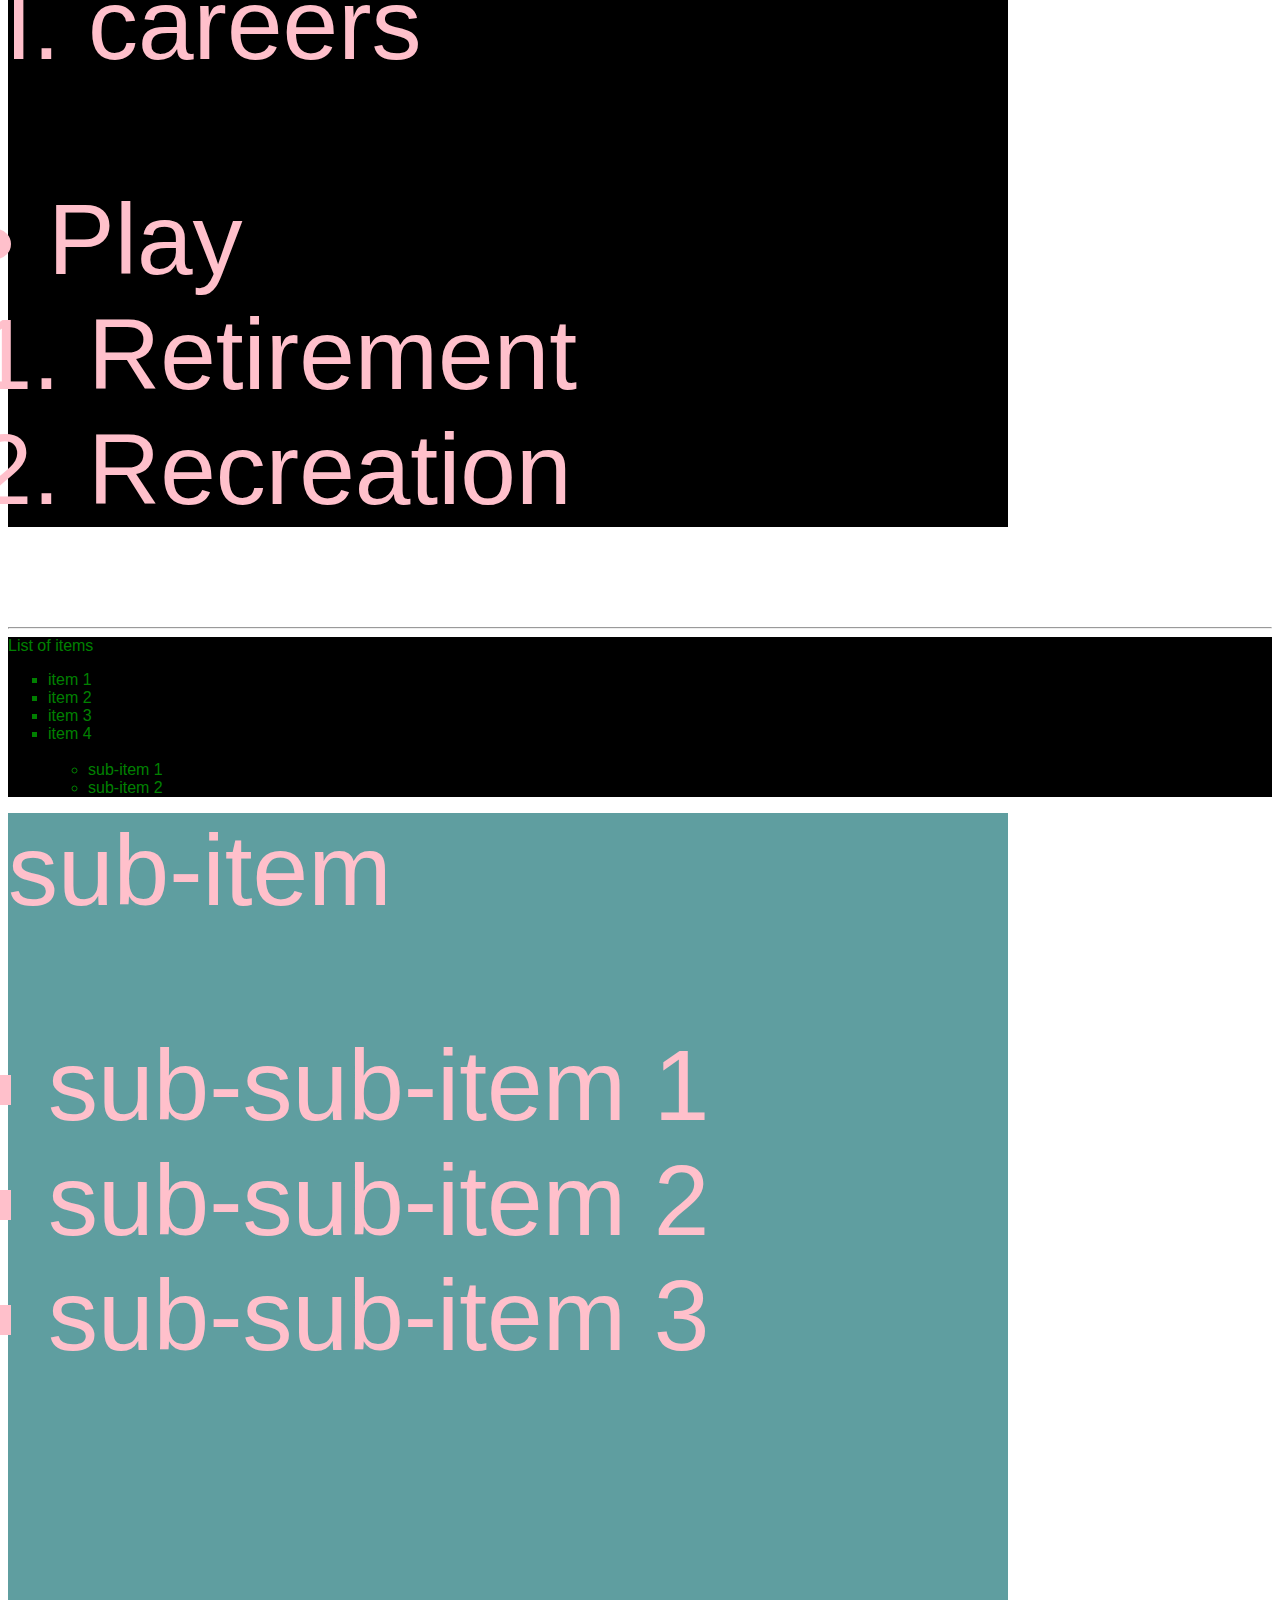
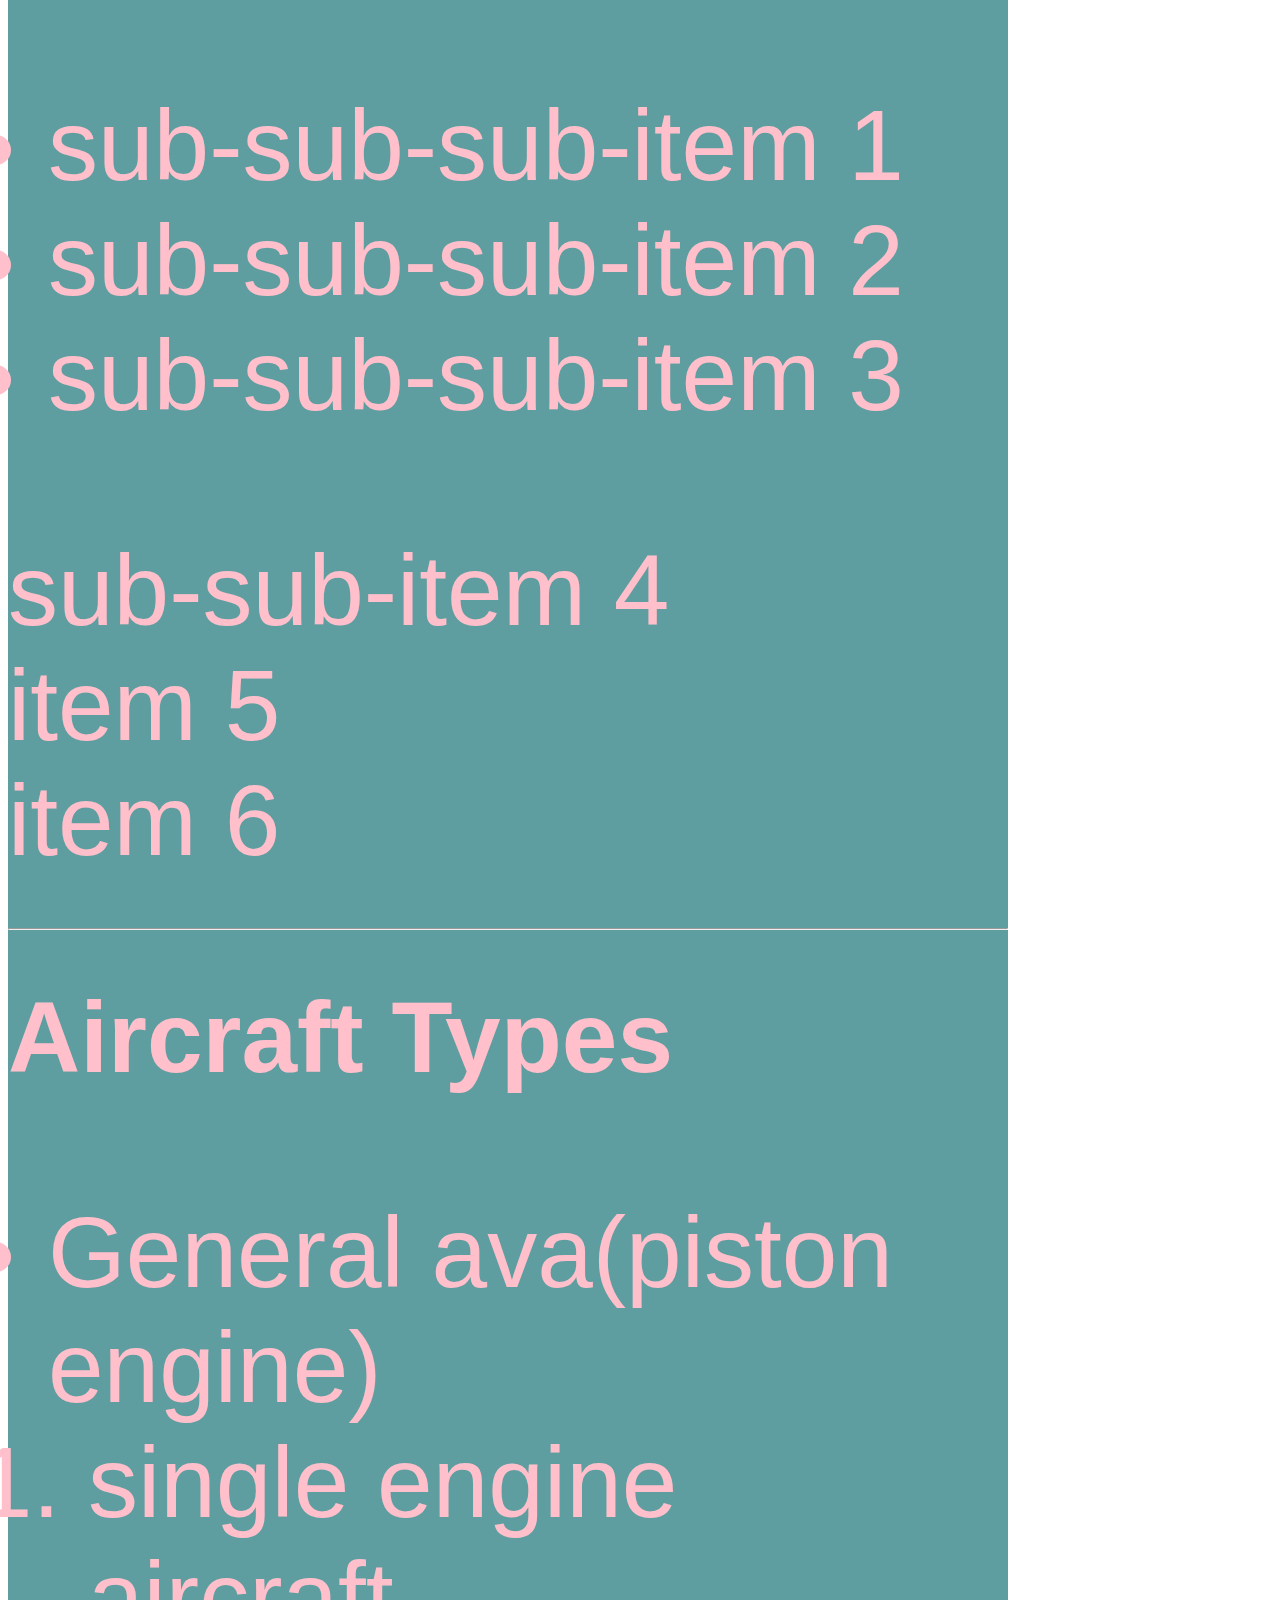
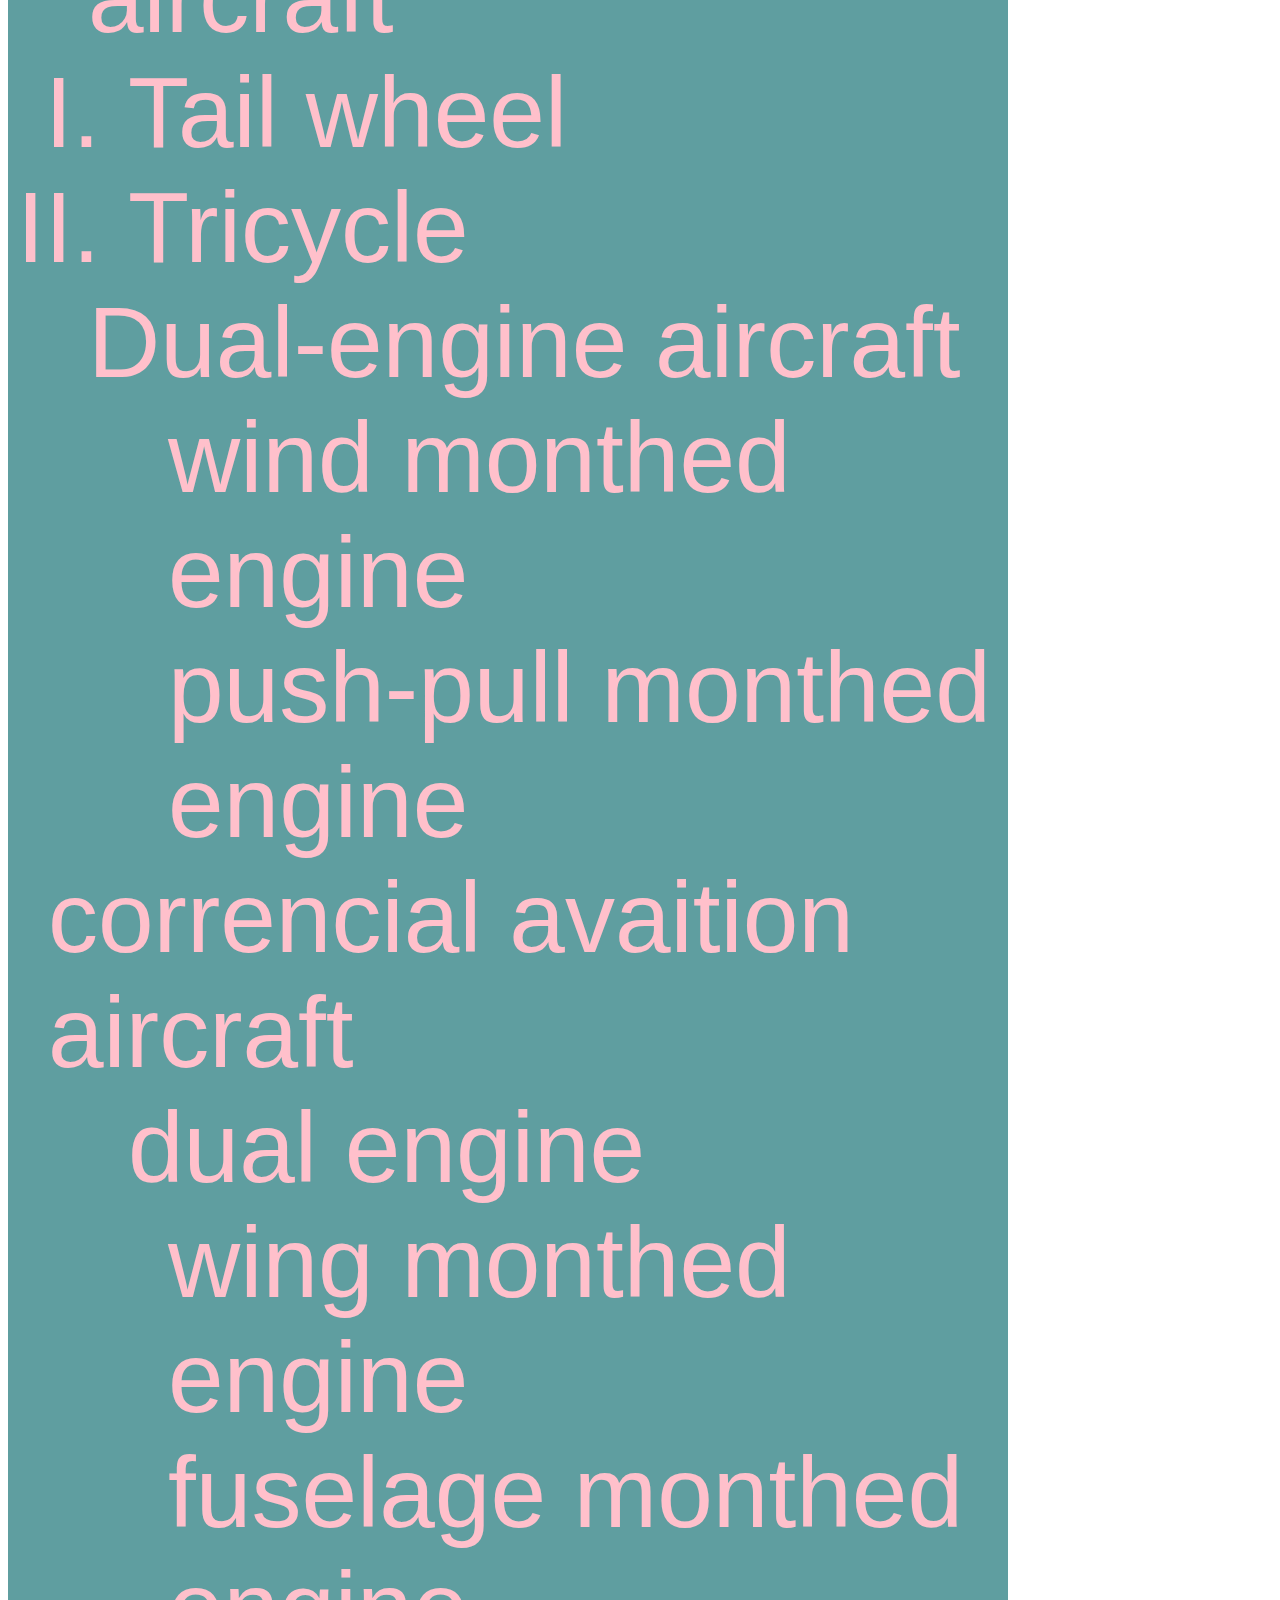
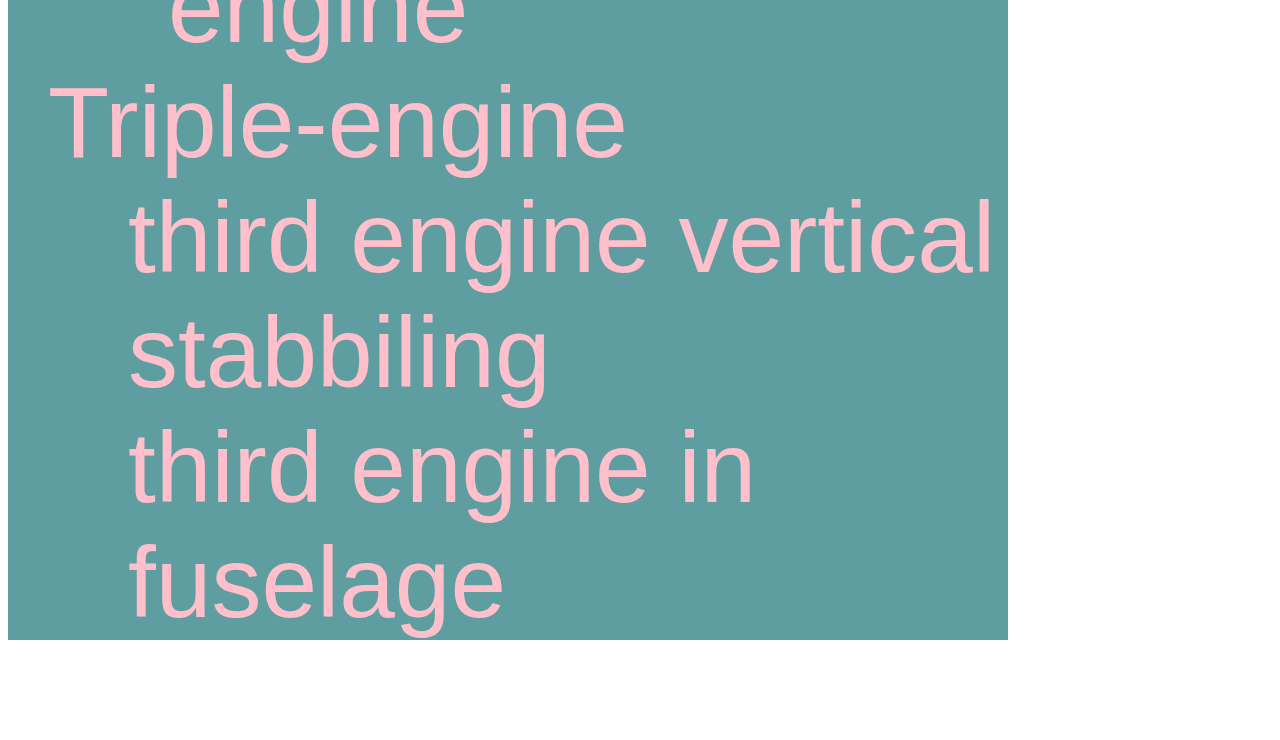
==== commit f3759e8c: "Update date-1.html" ====
--- a/date-1.html
+++ b/date-1.html
@@ -17,11 +17,12 @@
        <li>Reading books</li>
        <li>Watching movie</li>
        <li>Programming Language</li><br>
-  
-    <ul type="circle">
+        
+    <ul>
         <li>orange</li>
         <li>Green</li>
         <li>White</li>
+      </ul>
       </ul>
     <hr>
     <p>four things to expect in life :</p>
@@ -33,28 +34,30 @@
         <li>Emotions</li>
         </ul>
        
-     <ol type="disc">
+     <ul type="disc">
       <li>Hate</li>
           <ol type"I">
        <li>Fear</li> 
         <li>Shame</li>
        </ul> 
 
-      <ol type="disc">
+      <ul type="disc">
       <li>Work</li>
-         <ol type="I>
+         <ol type="I">
         <li>Jobs</li>
         <li>careers</li>
       </ul>
       
-        <ol type="disc">
+        <ul type="disc">
         <li>Play</li>
-           <ol type"I>
+           <ol type"I">
         <li>Retirement</li>
         <li>Recreation</li>
        </ul>
+</div>
 <hr>
-   <p>List of items</p>
+<div style="color:green; background:black;font-size:18;font-family:Arial;"
+   <h3>List of items</h3>
    <ul type="square">
      <li>item 1</li>
      <li>item 2</li>
@@ -68,25 +71,27 @@
     
     </div>
       <div style="color:pink;background-color:cadetblue;font-family:arial;font-size:100px;width:1000px;">
-        <li>sub-item</li>
-     <ul type="square">
-     <li>sub-sub-item 1</li>
-     <li>sub-sub-item 2</li>
-     <li>sub-sub-item 3</li>
+     <li>sub-item</li>
+          <ul type="square">
+         <li>sub-sub-item 1</li>
+         <li>sub-sub-item 2</li>
+         <li>sub-sub-item 3</li>
+</ul>
      <br>
 
      <ul type="disc">
-       <li>sub-sub-sub-item 1</li>
-       <li>sub-sub-sub-item 2</li>
-       <li>sub-sub-sub-item 3</li>
+            <li>sub-sub-sub-item 1</li>
+            <li>sub-sub-sub-item 2</li>
+            <li>sub-sub-sub-item 3</li>
        </ul>
-       <li>sub-sub-item 4
+       <li>sub-sub-item 4</li>
        </ul>
      
      <li>item 5</li>
      <li>item 6</li>
      </ul>
      <hr>
+<div style=
     <p><b>Aircraft Types</b></p>
     <ul type="disc">
       <li>General ava(piston engine)
@@ -96,25 +101,30 @@
           <li>Tail wheel</li>
           <li>Tricycle</li>
         </ol>
-    <li>Dual-engine aircraft</li>
+      <dl>
+    <dt>Dual-engine aircraft</dt>
         <ol type="A">
-          <li>wind monthed engine</li>
-          <li>push-pull monthed engine</li>
+          <dd>wind monthed engine</dd>
+          <dd>push-pull monthed engine</dd>
           </ol>
+          </dl>
    </ol>
-   <li>correncial avaition aircraft</li>
+<dl>
+   <dt>correncial avaition aircraft</dt>
    <ol type="1">
-          <li>dual engine</li>
+          <dd>dual engine</dd>
           <ol type="a">
-              <li>wing monthed engine</li>
-              <li>fuselage monthed engine</li>
+              <dd>wing monthed engine</dd>
+              <dd>fuselage monthed engine</dd>
+  </dl>
           </ol>
-    <li>Triple-engine</li>
+  <dl>
+    <dt>Triple-engine</dt>
           <ol type="i">
-              <li>third engine vertical stabbiling</li>
-              <li>third engine in fuselage</li>
+              <dd>third engine vertical stabbiling</dd>
+              <dd>third engine in fuselage</dd>
           </ol>
-
+  </dl>
          </ul>
       
    
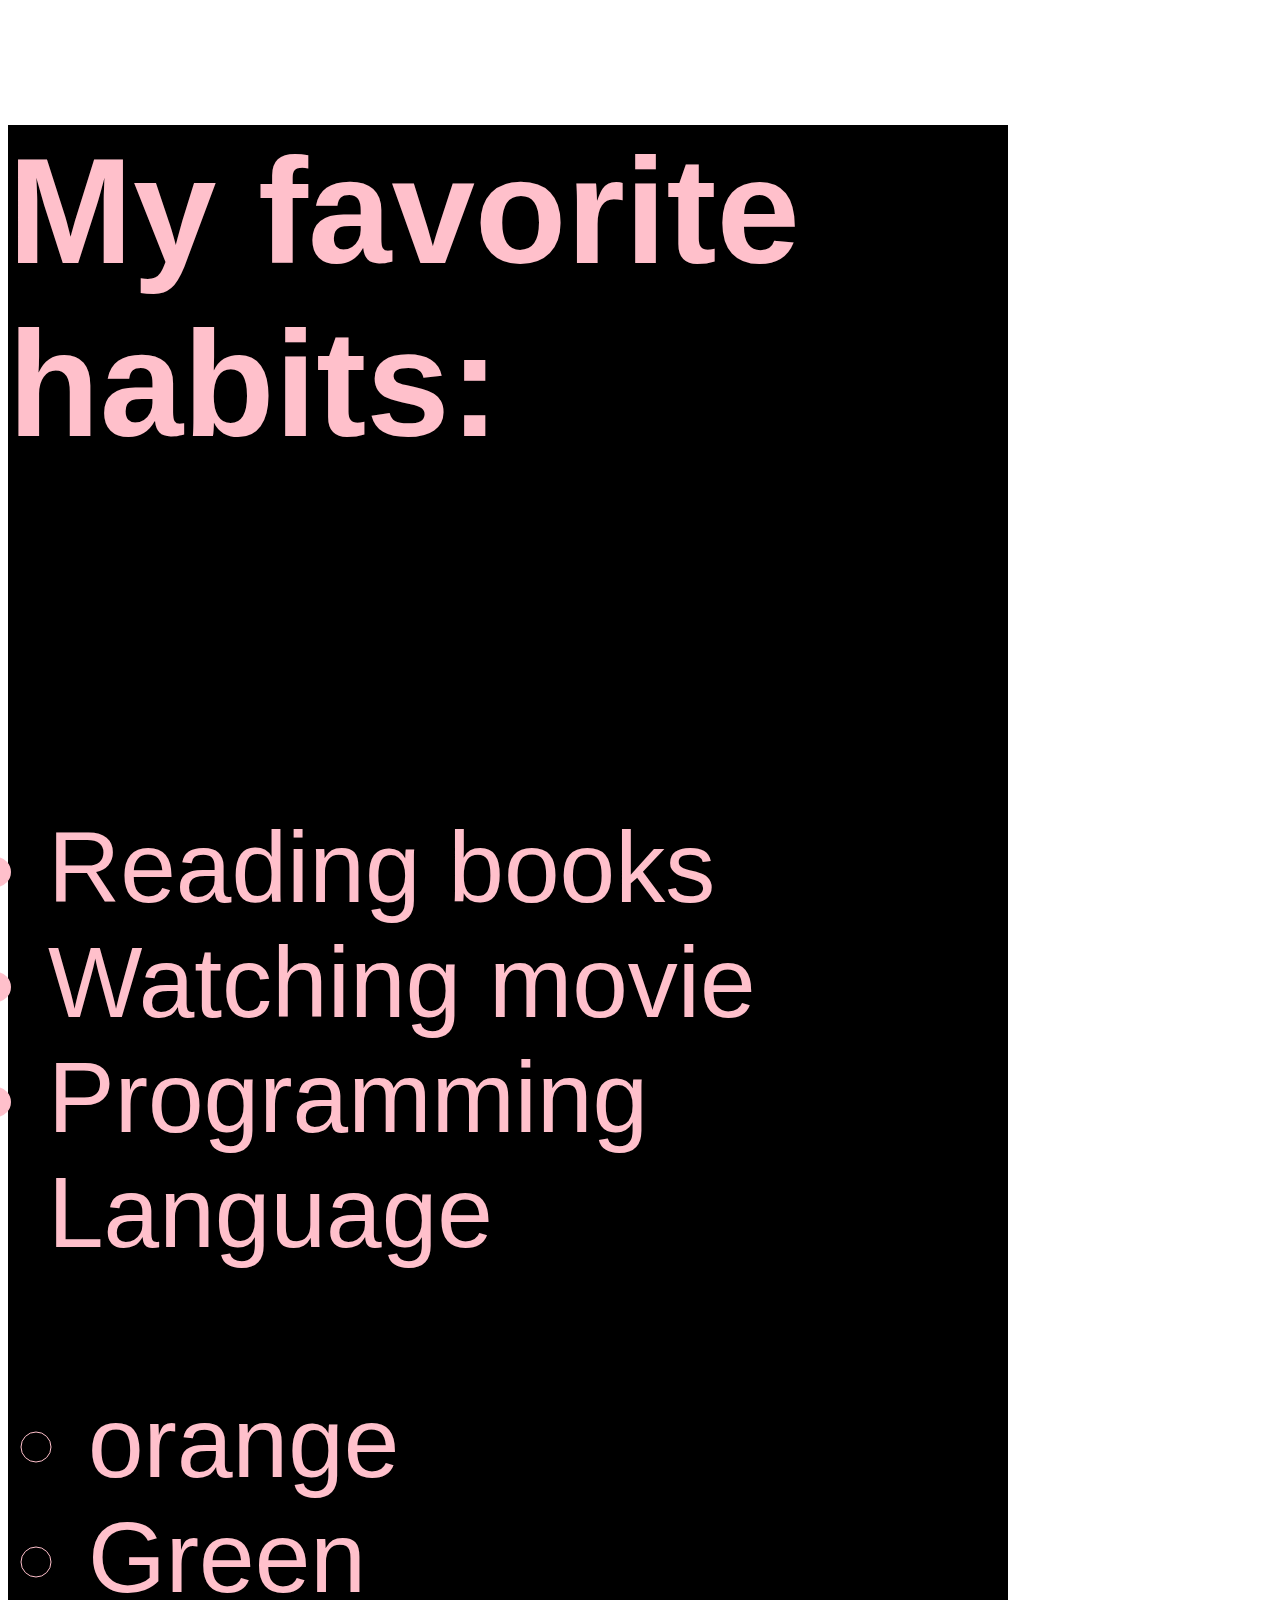
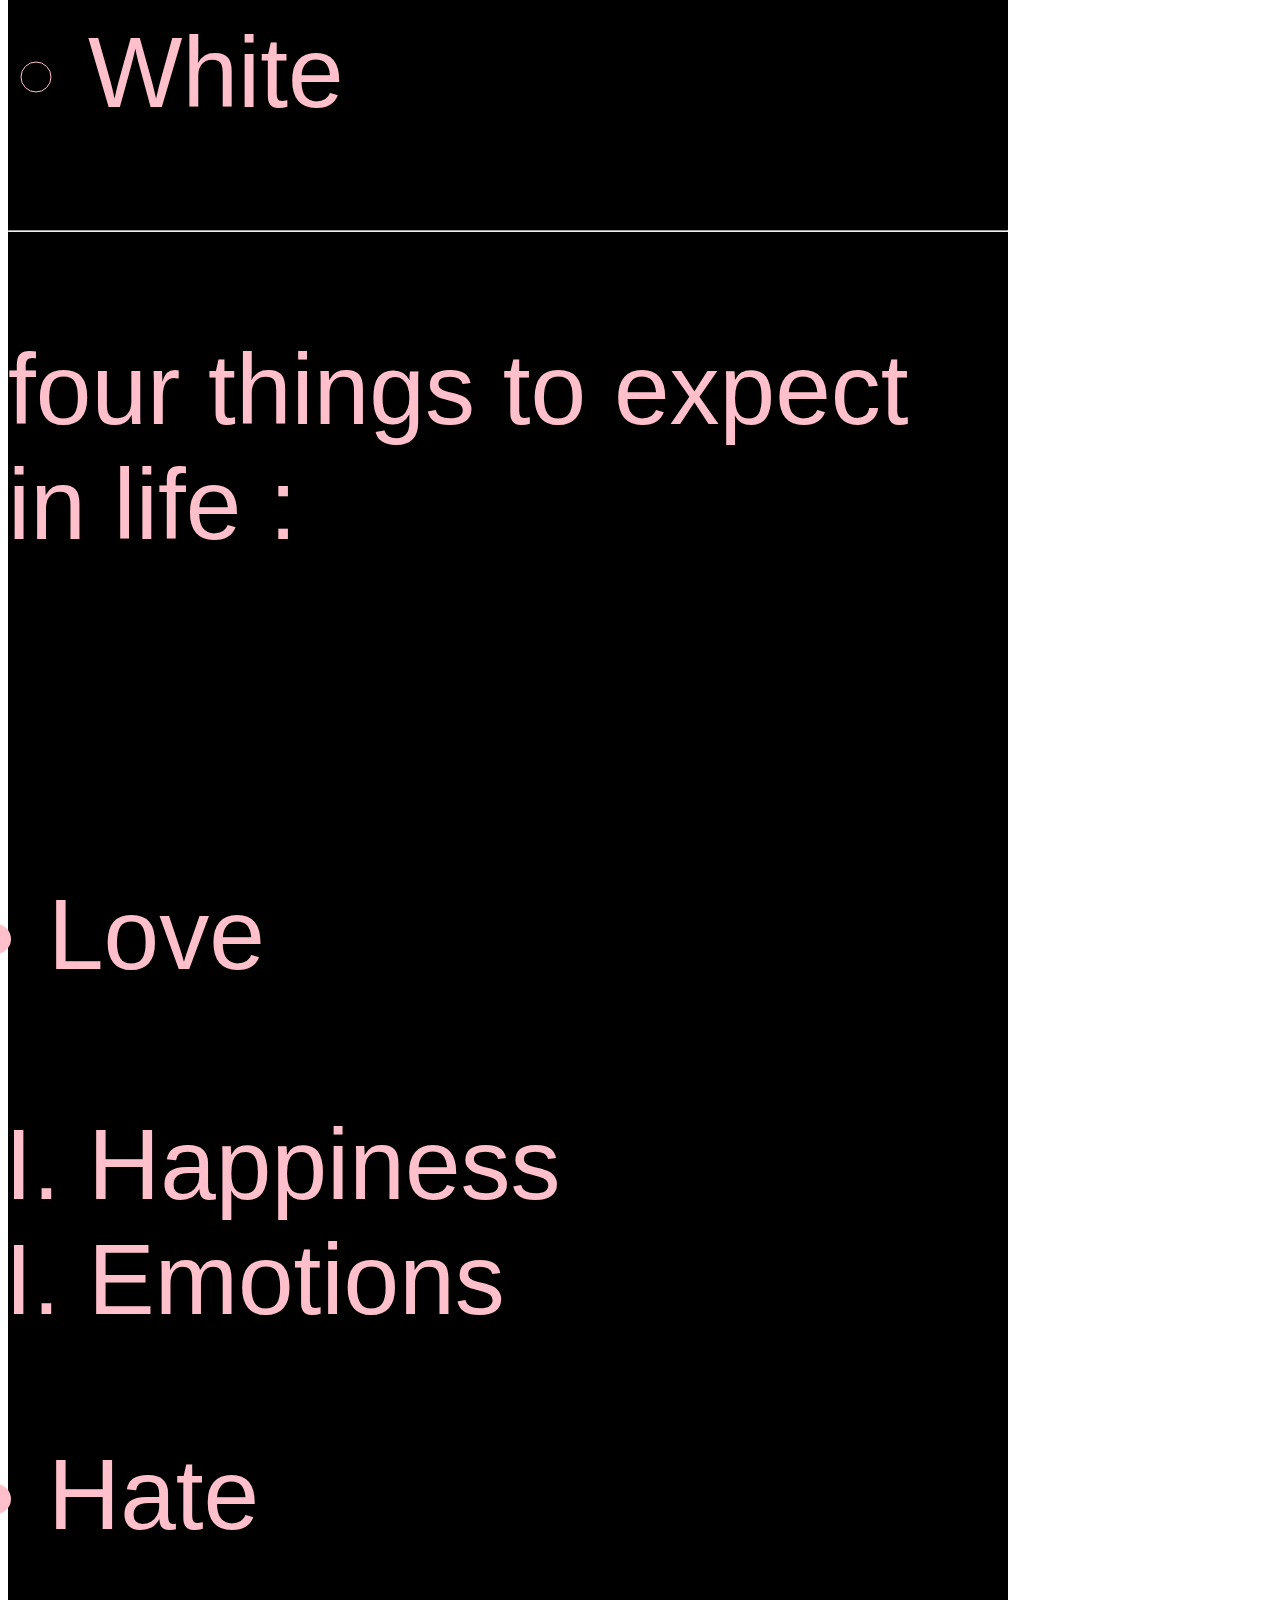
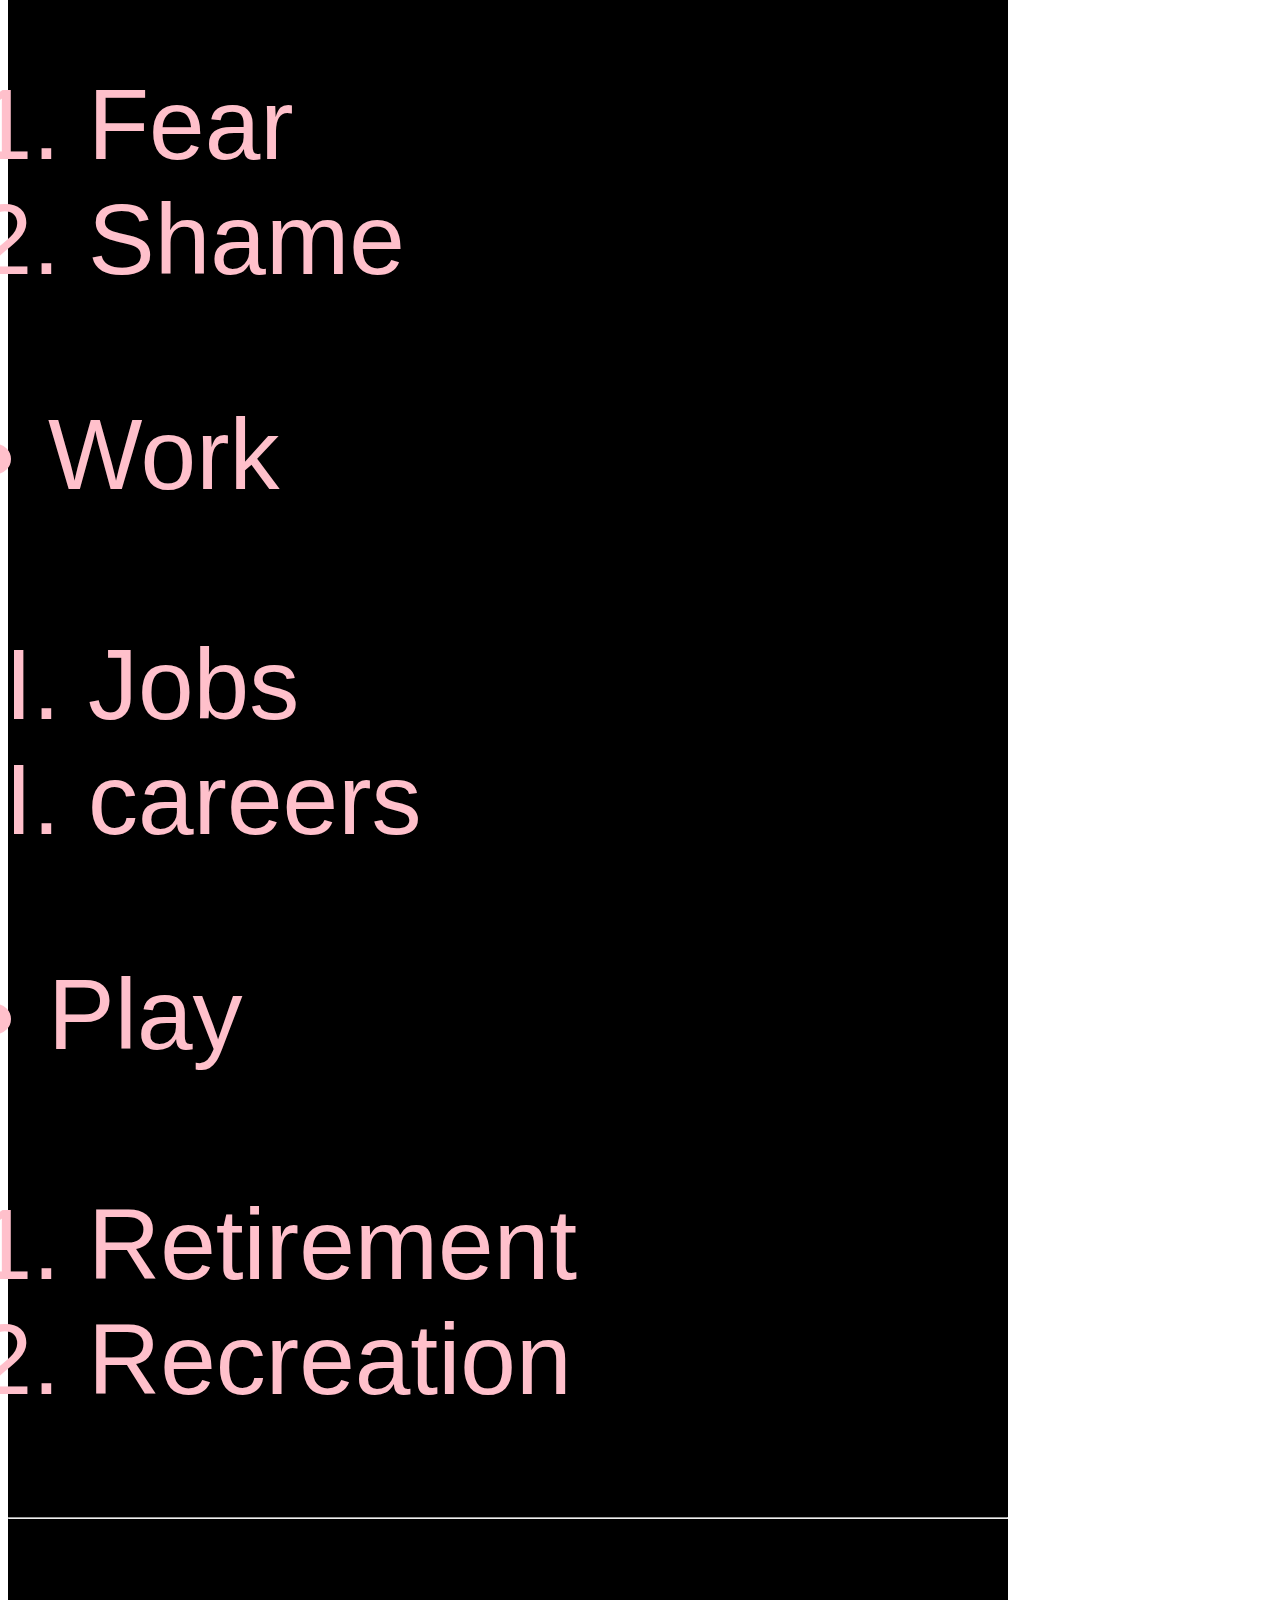
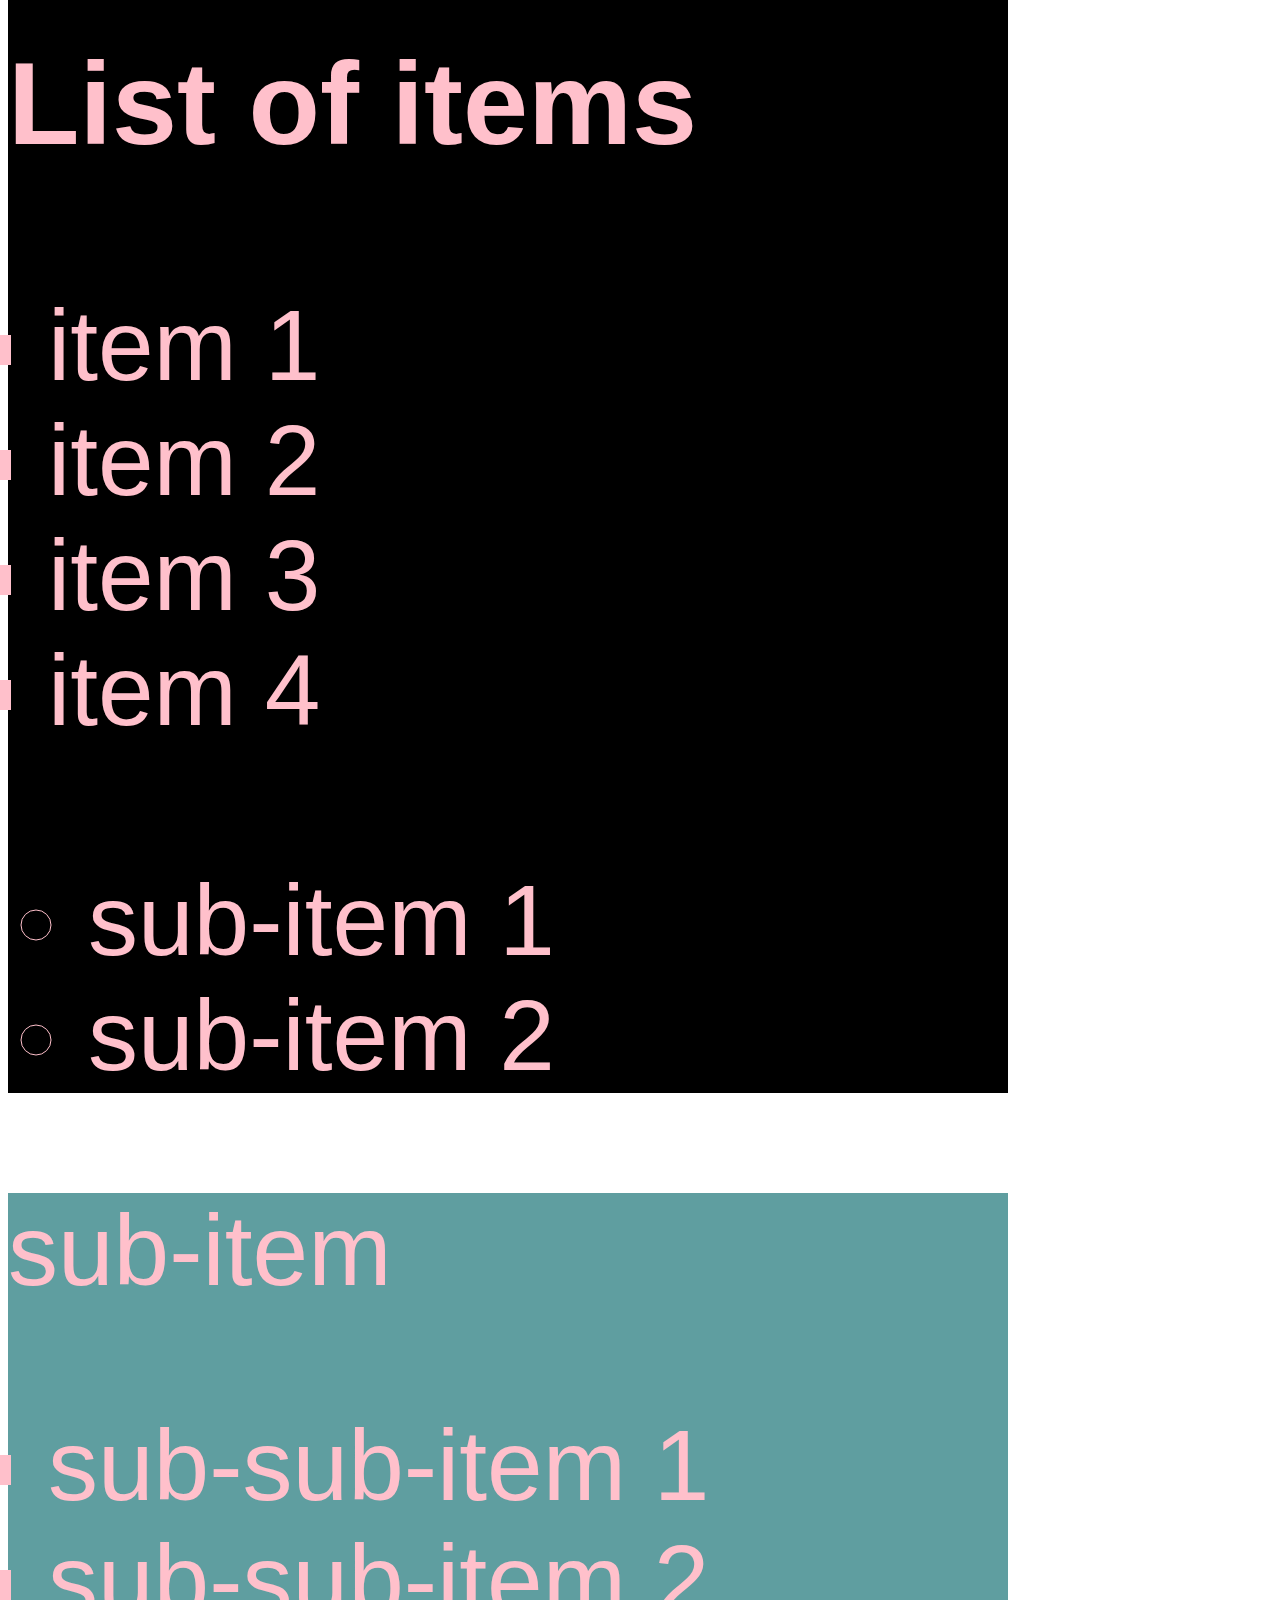
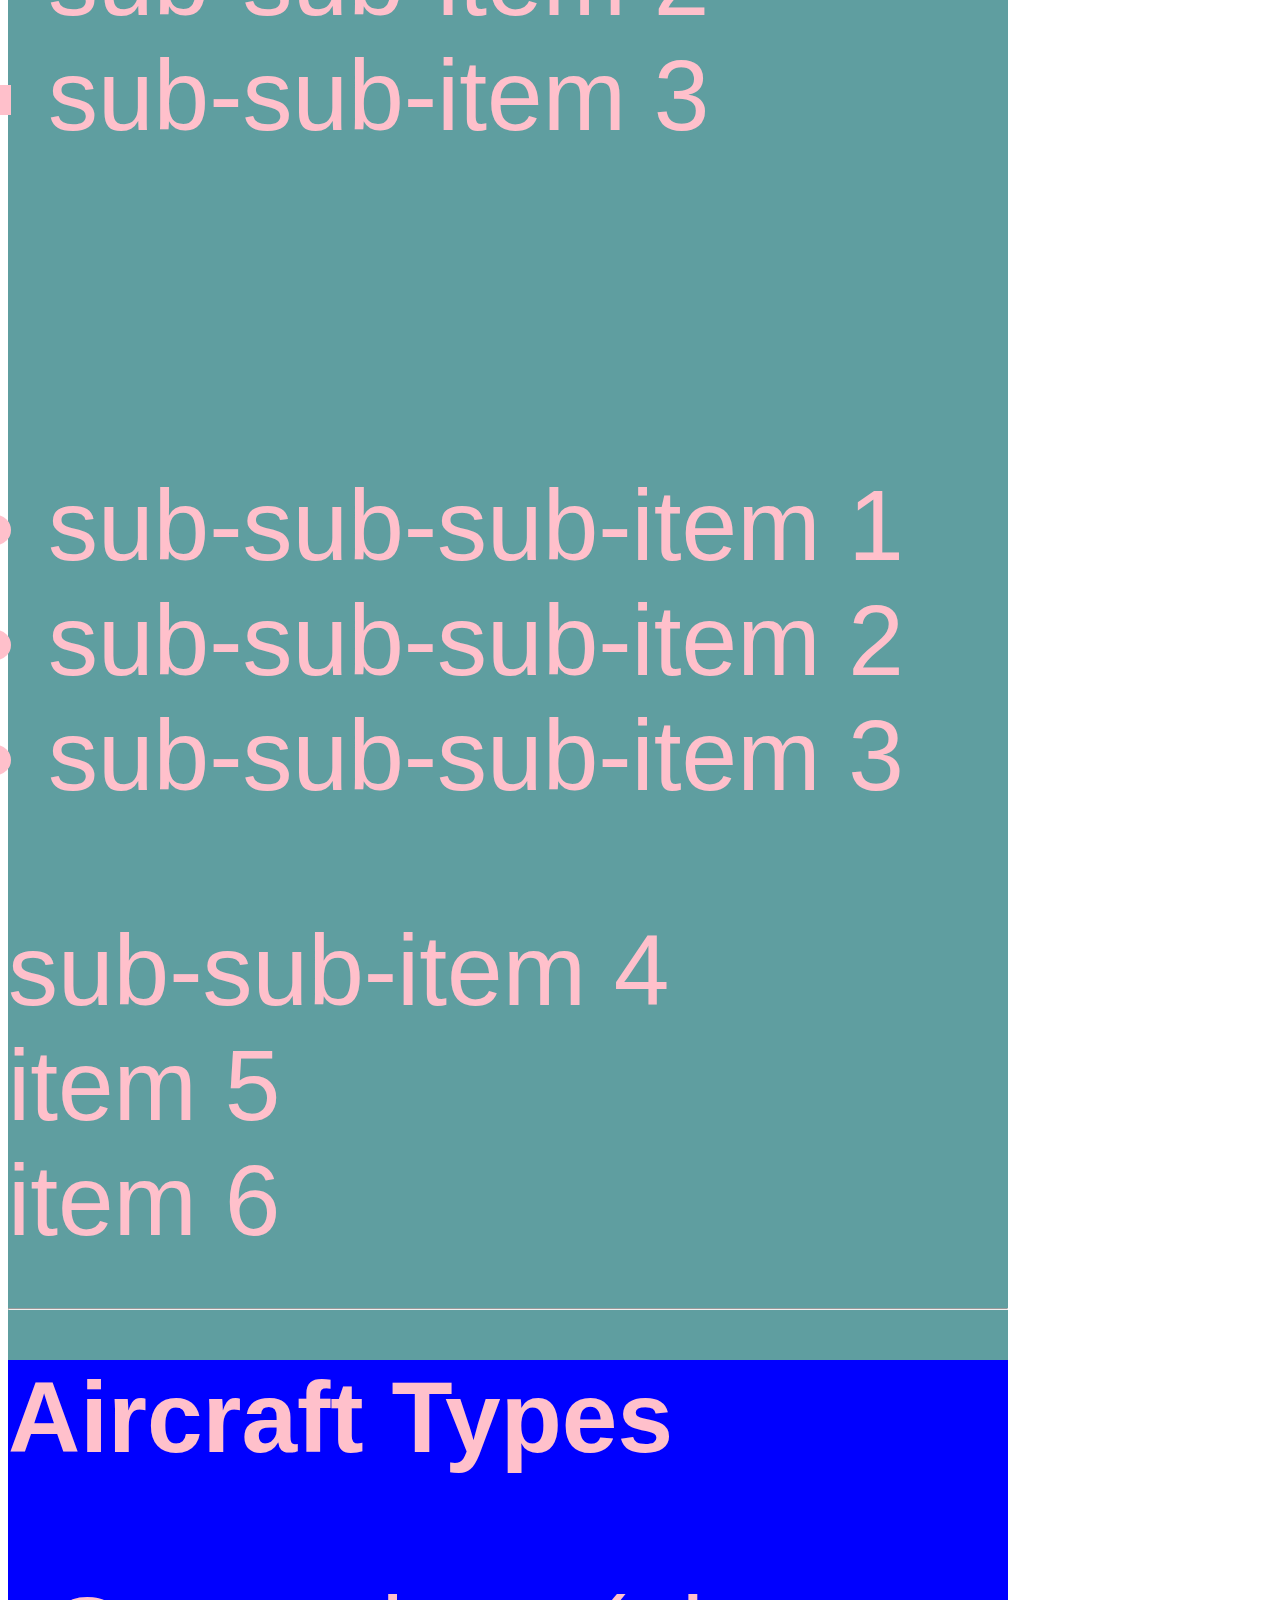
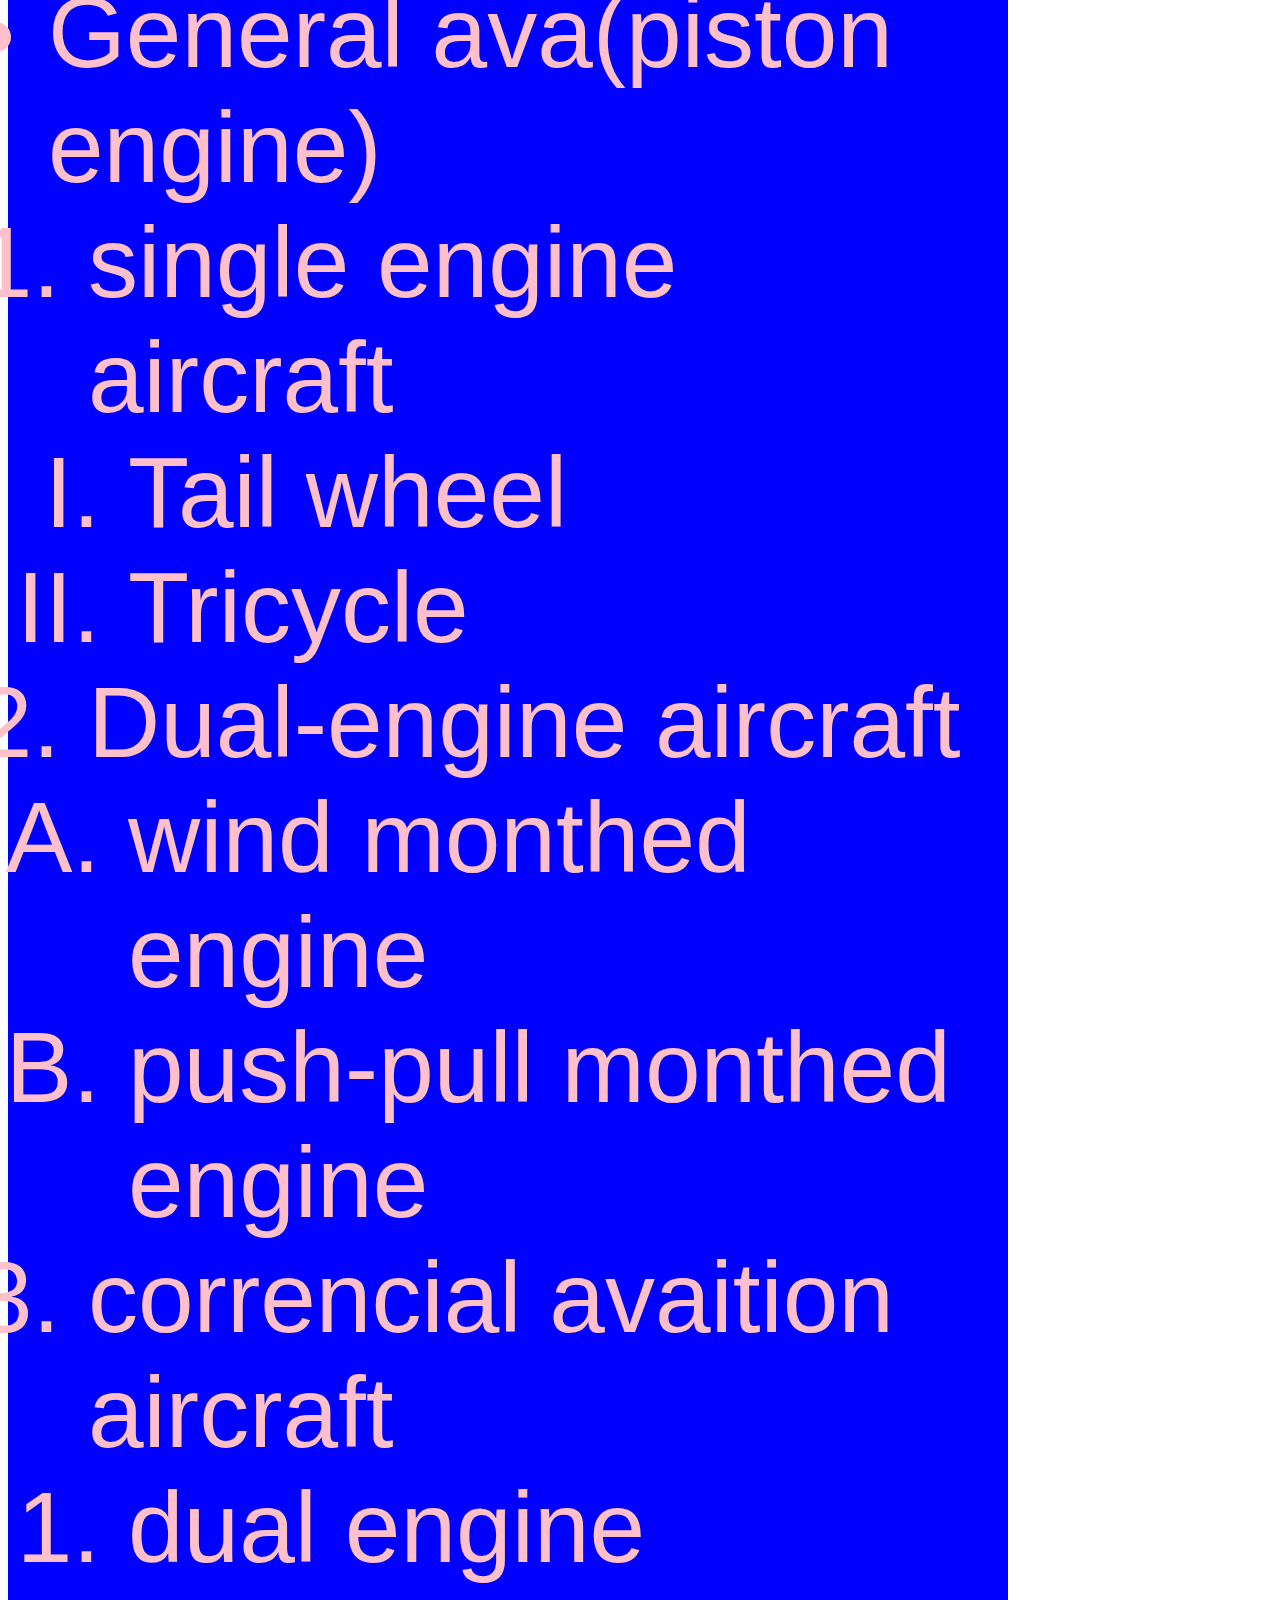
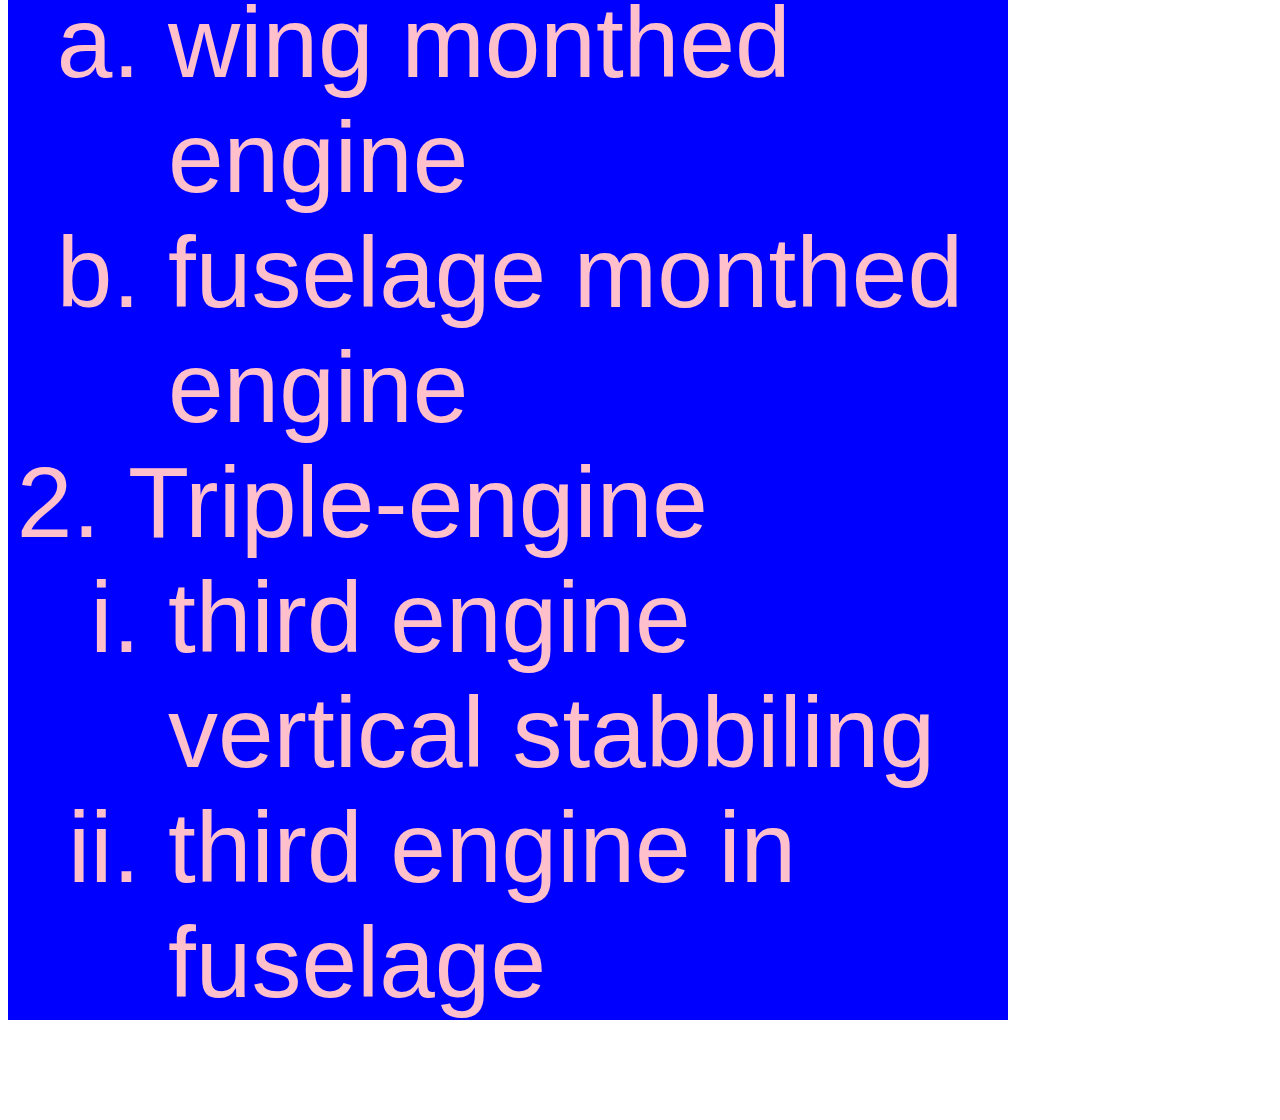
==== commit 7c645b67: "Update date-1.html" ====
--- a/date-1.html
+++ b/date-1.html
@@ -11,7 +11,7 @@
 <body>
 <div style="color:pink; background-color:black;font-size: 100px;font-family: arial; width:1000px;">
 
-    <h2>My favorite habits:</h2>
+    <h2>My favorite habits:</h2><br>
 
      <ul style="square">
        <li>Reading books</li>
@@ -25,38 +25,38 @@
       </ul>
       </ul>
     <hr>
-    <p>four things to expect in life :</p>
+    <p>four things to expect in life :</p><br>
     
      <ul type="disc">
-      <li>Love</li>
+      <li>Love</li><br>
         <ol type="I">
         <li>Happiness</li>
         <li>Emotions</li>
         </ul>
        
      <ul type="disc">
-      <li>Hate</li>
+      <li>Hate</li><br>
           <ol type"I">
        <li>Fear</li> 
         <li>Shame</li>
        </ul> 
 
       <ul type="disc">
-      <li>Work</li>
+      <li>Work</li><br>
          <ol type="I">
         <li>Jobs</li>
         <li>careers</li>
       </ul>
       
         <ul type="disc">
-        <li>Play</li>
+        <li>Play</li><br>
            <ol type"I">
         <li>Retirement</li>
         <li>Recreation</li>
        </ul>
-</div>
+
 <hr>
-<div style="color:green; background:black;font-size:18;font-family:Arial;"
+
    <h3>List of items</h3>
    <ul type="square">
      <li>item 1</li>
@@ -91,7 +91,7 @@
      <li>item 6</li>
      </ul>
      <hr>
-<div style=
+<div style="color:pink; background:blue;font-size:100px;font-family:Arial;"
     <p><b>Aircraft Types</b></p>
     <ul type="disc">
       <li>General ava(piston engine)
@@ -101,30 +101,24 @@
           <li>Tail wheel</li>
           <li>Tricycle</li>
         </ol>
-      <dl>
-    <dt>Dual-engine aircraft</dt>
+    <li>Dual-engine aircraft
         <ol type="A">
-          <dd>wind monthed engine</dd>
-          <dd>push-pull monthed engine</dd>
+          <li>wind monthed engine</li>
+          <li>push-pull monthed engine</li>
           </ol>
-          </dl>
-   </ol>
-<dl>
-   <dt>correncial avaition aircraft</dt>
+   <li>correncial avaition aircraft
    <ol type="1">
-          <dd>dual engine</dd>
+          <li>dual engine</li>
           <ol type="a">
-              <dd>wing monthed engine</dd>
-              <dd>fuselage monthed engine</dd>
-  </dl>
+              <li>wing monthed engine</li>
+              <li>fuselage monthed engine</li>
           </ol>
-  <dl>
-    <dt>Triple-engine</dt>
+    <li>Triple-engine</li>
           <ol type="i">
-              <dd>third engine vertical stabbiling</dd>
-              <dd>third engine in fuselage</dd>
+              <li>third engine vertical stabbiling</li>
+              <li>third engine in fuselage</li>
           </ol>
-  </dl>
+ 
          </ul>
       
    
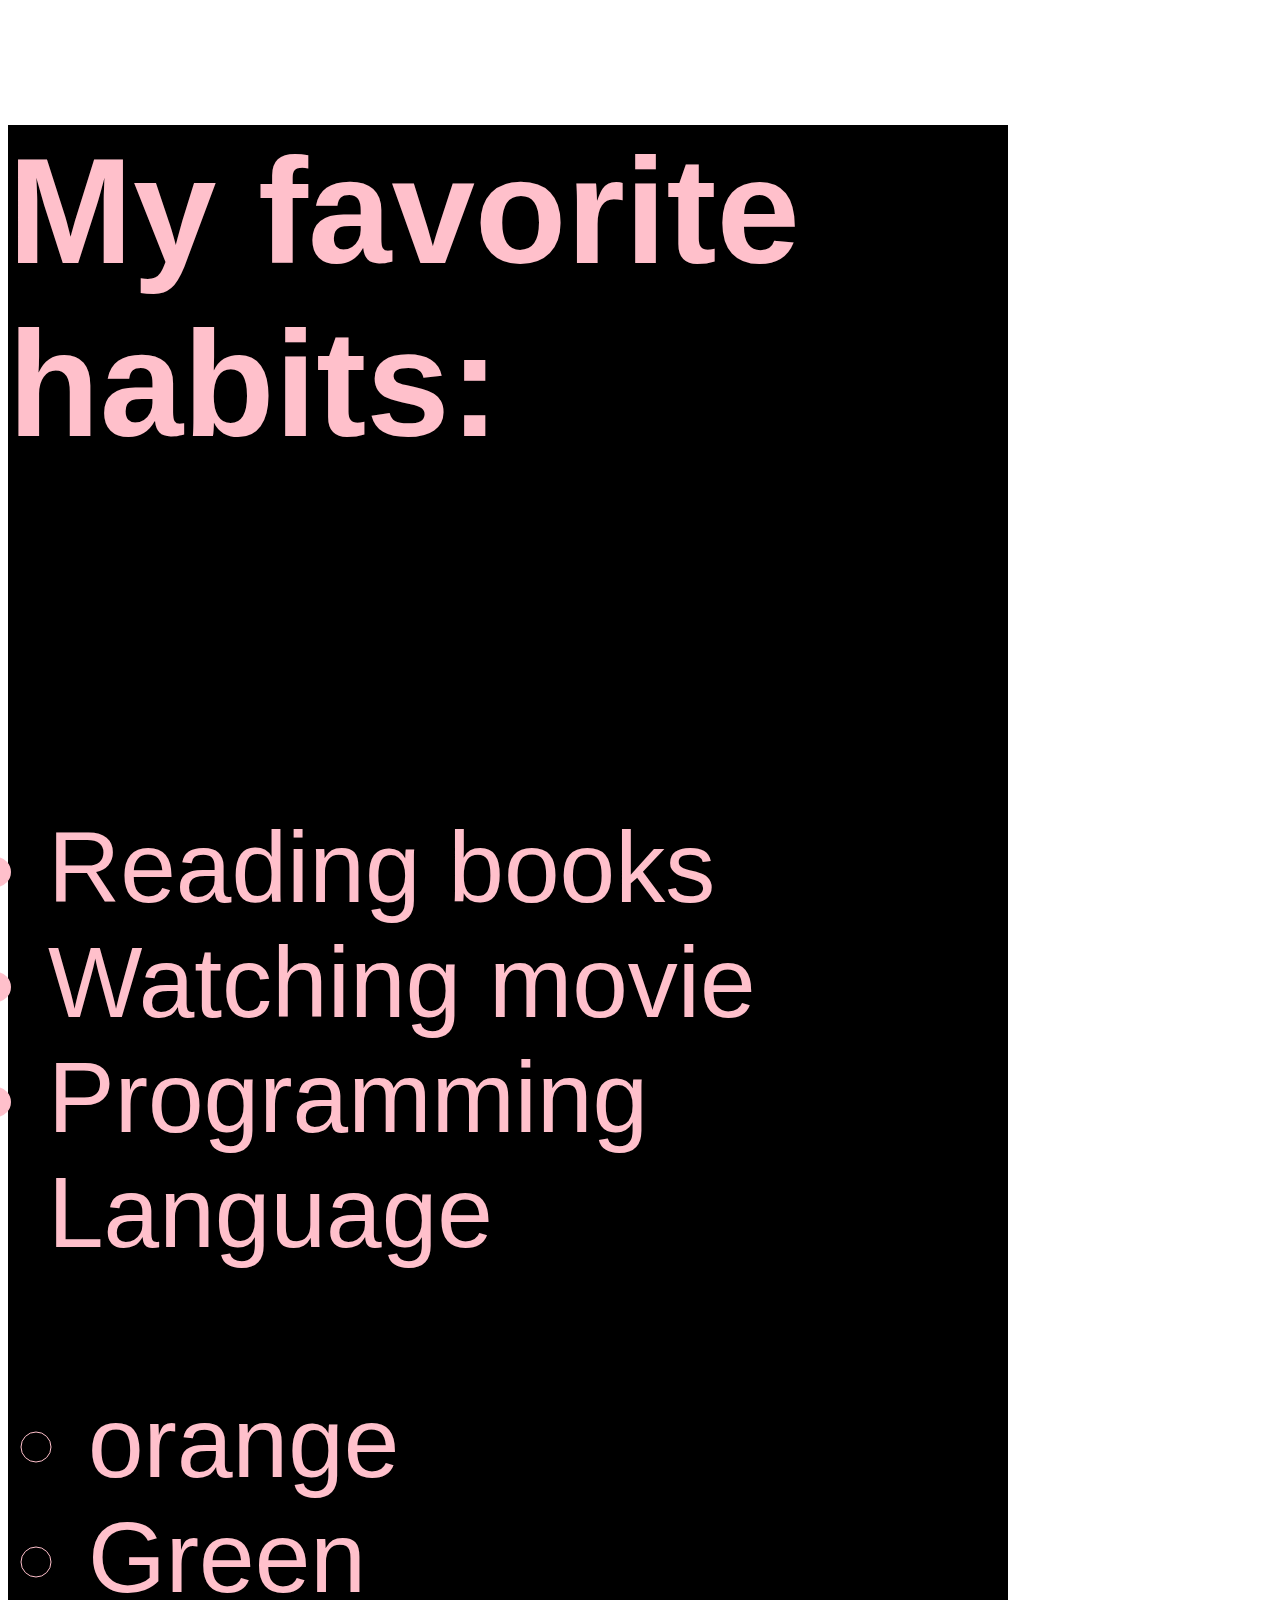
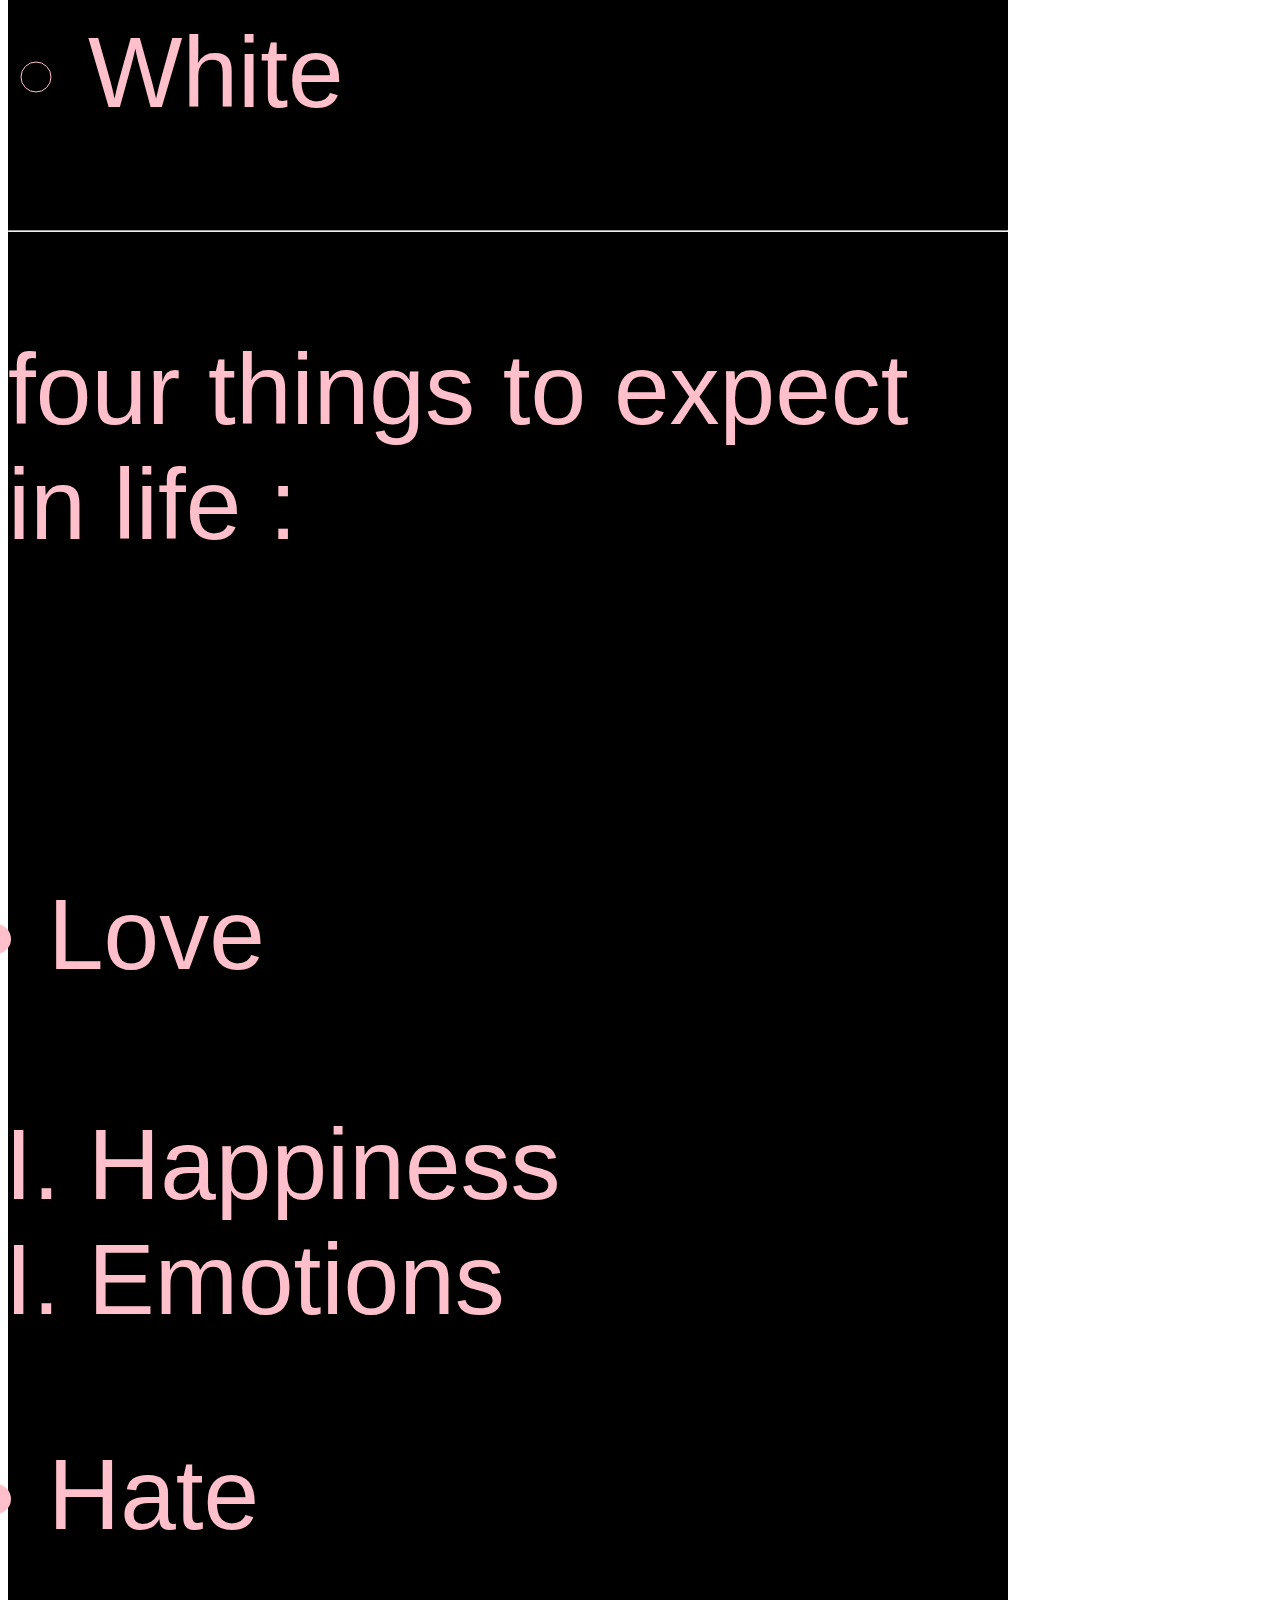
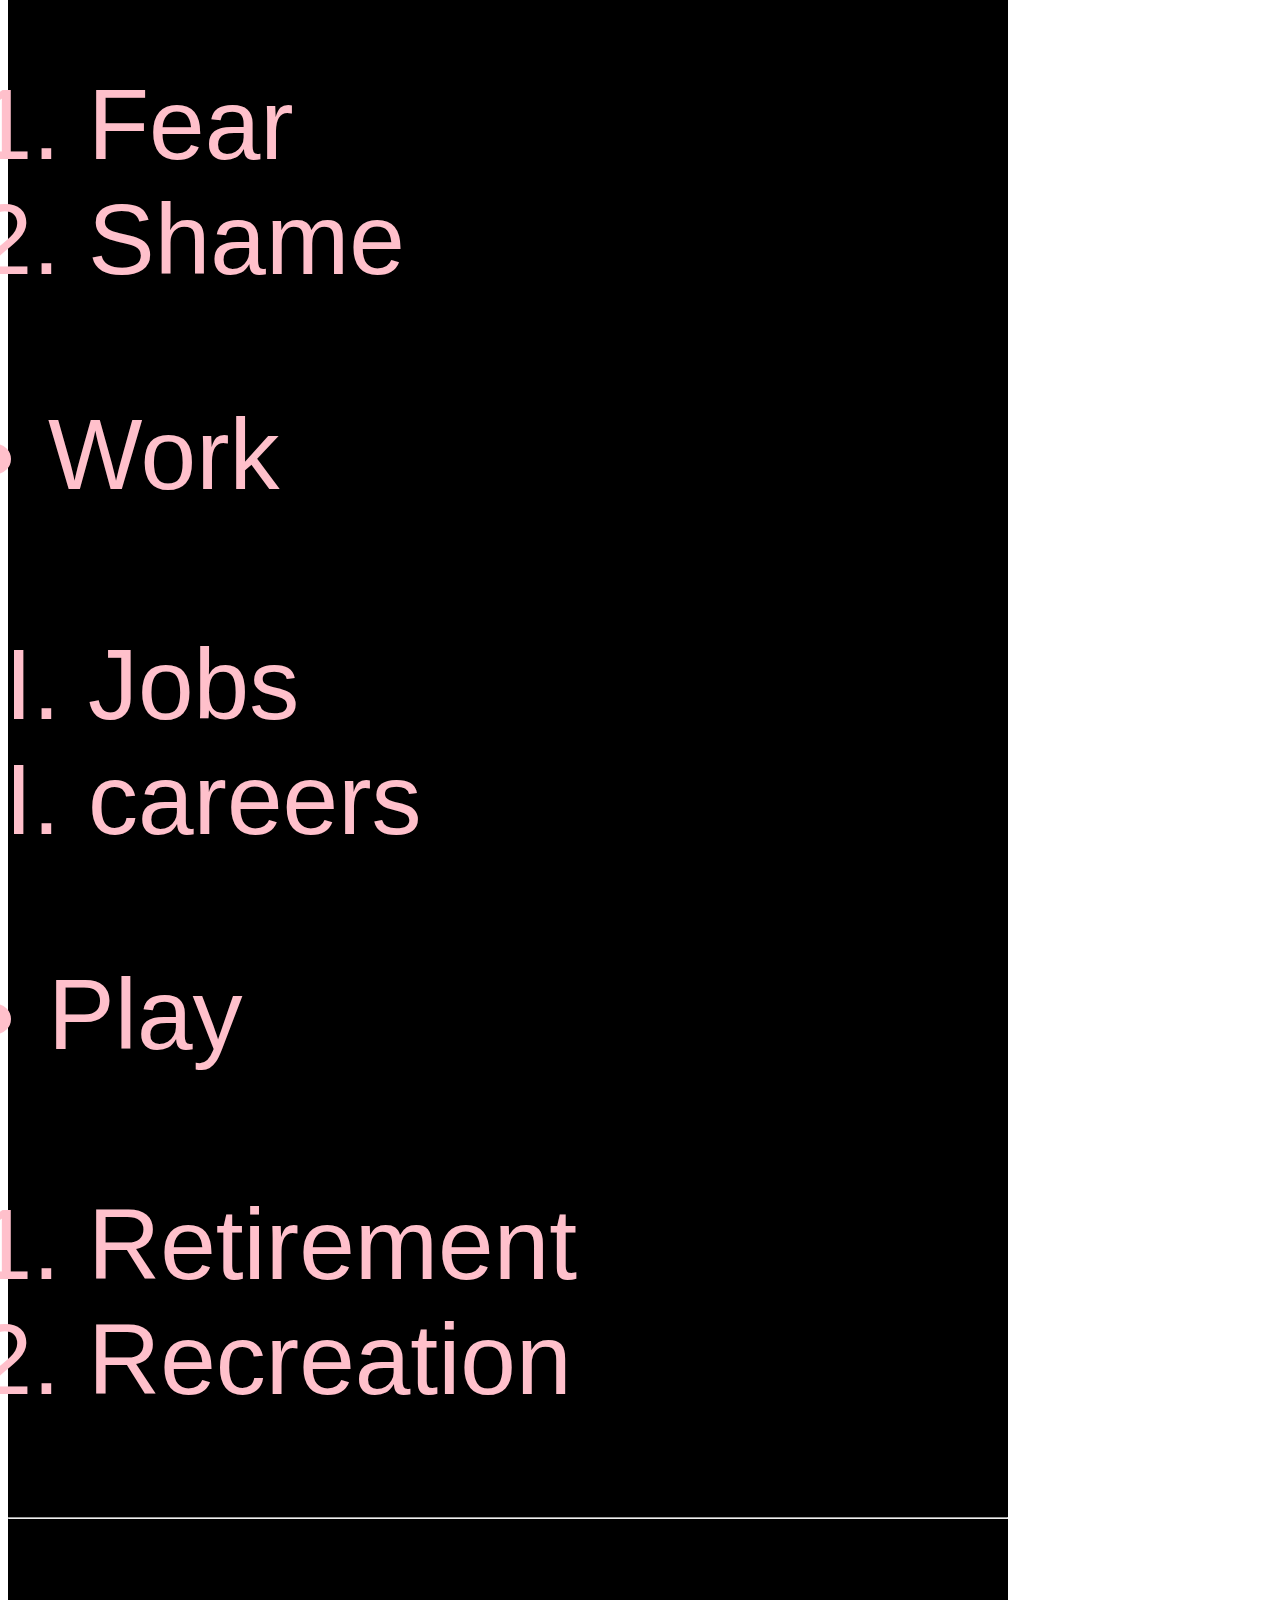
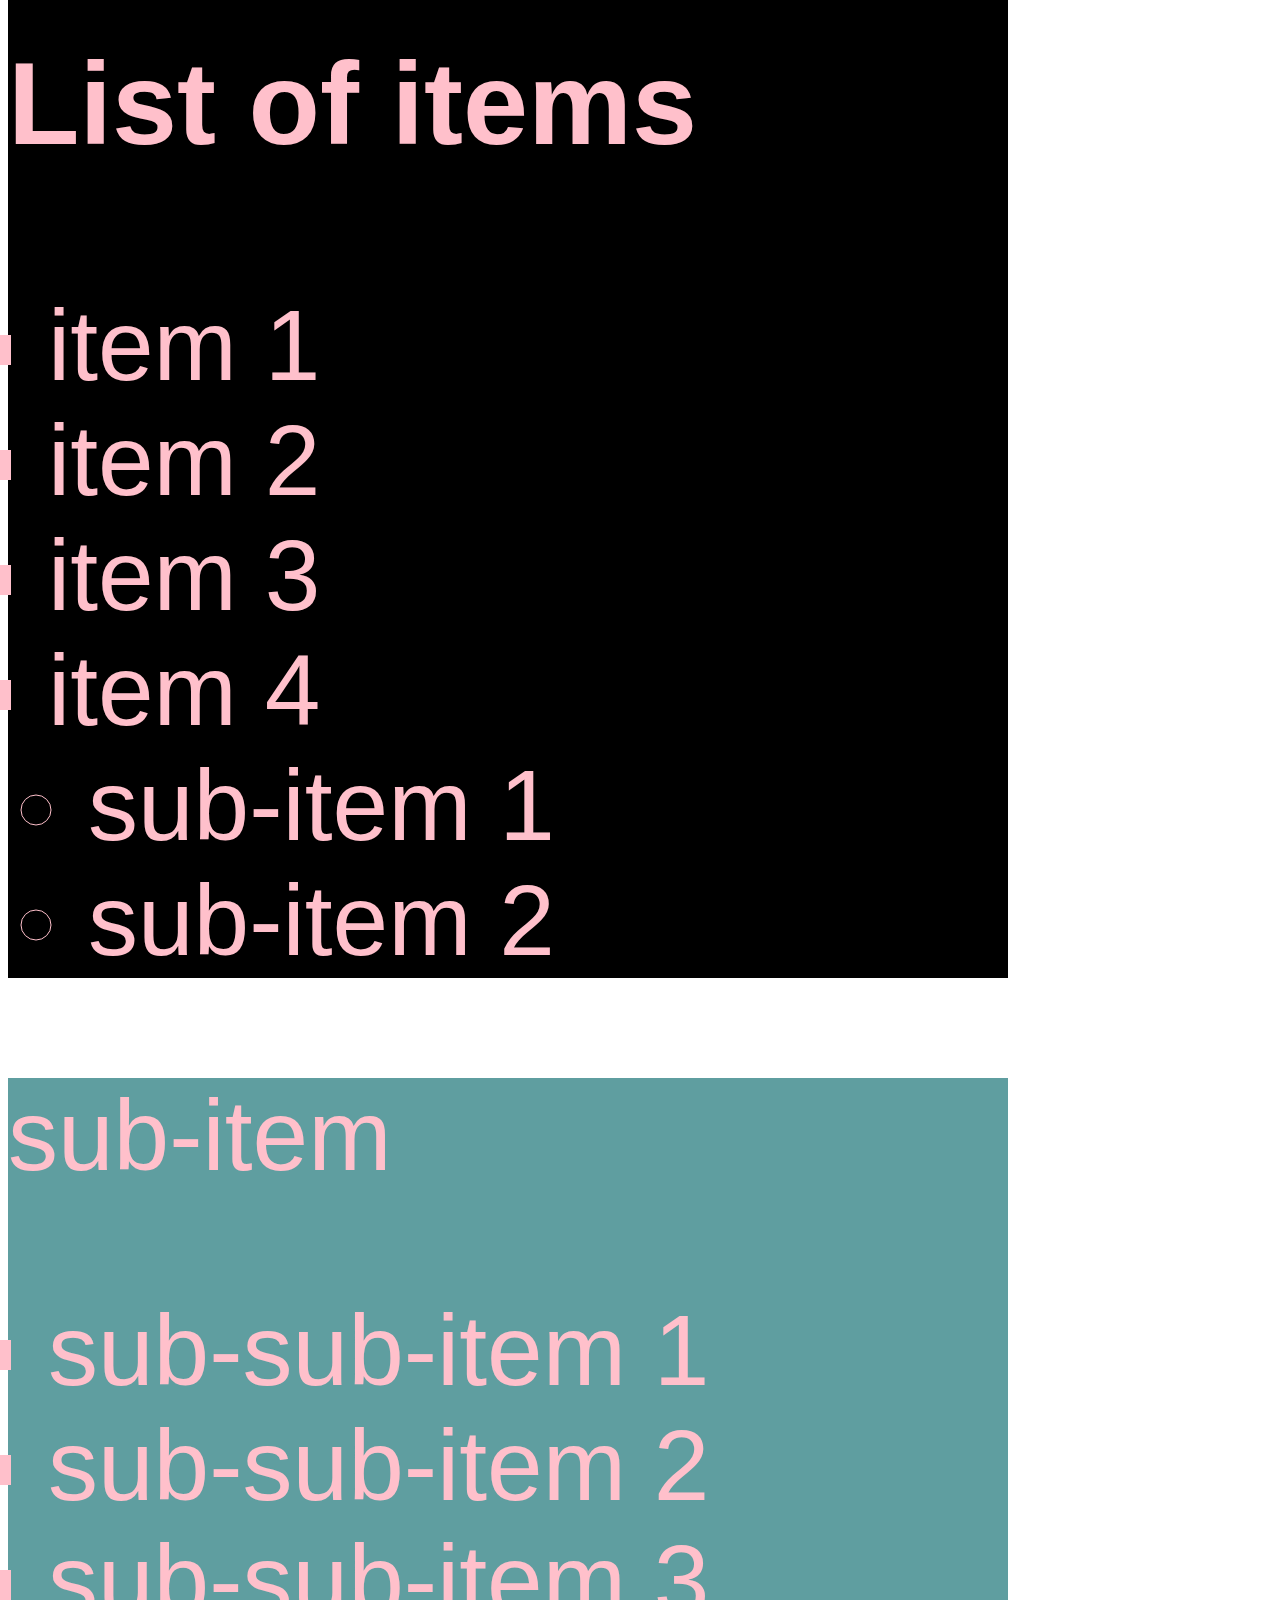
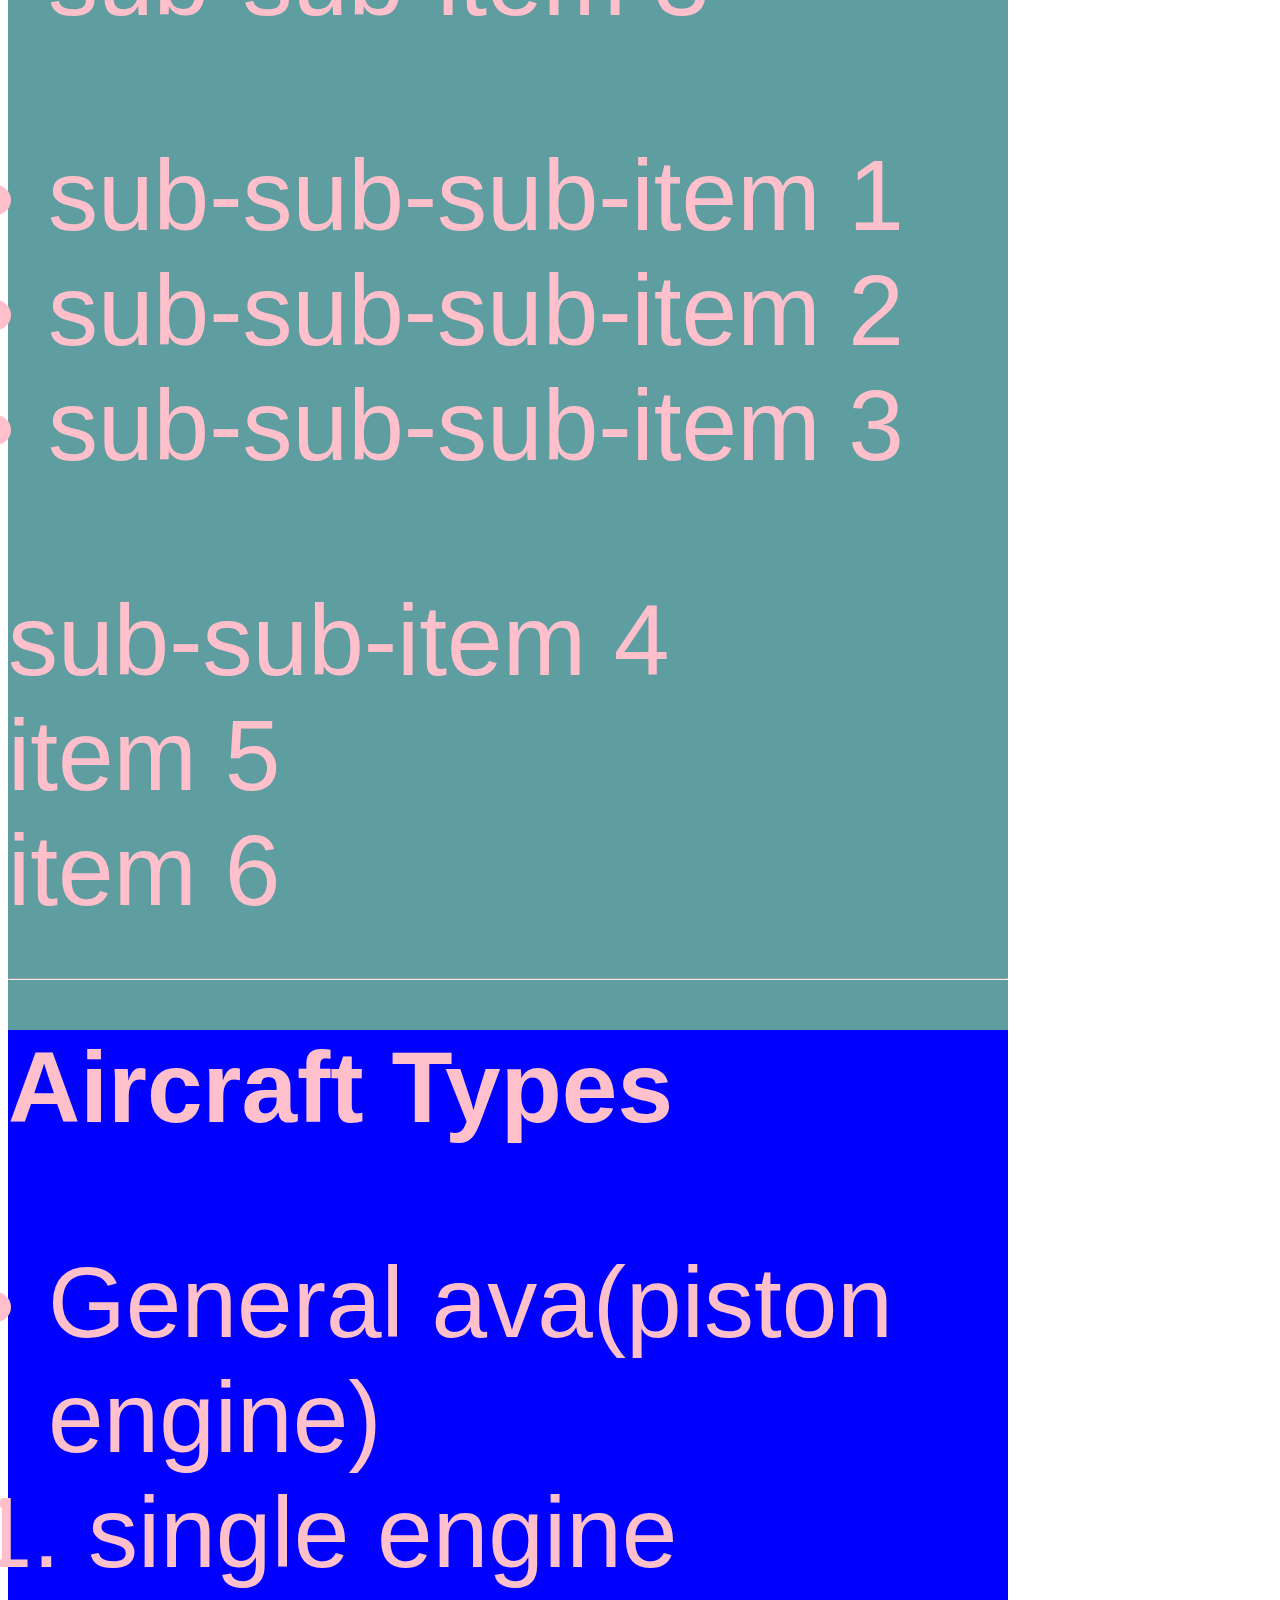
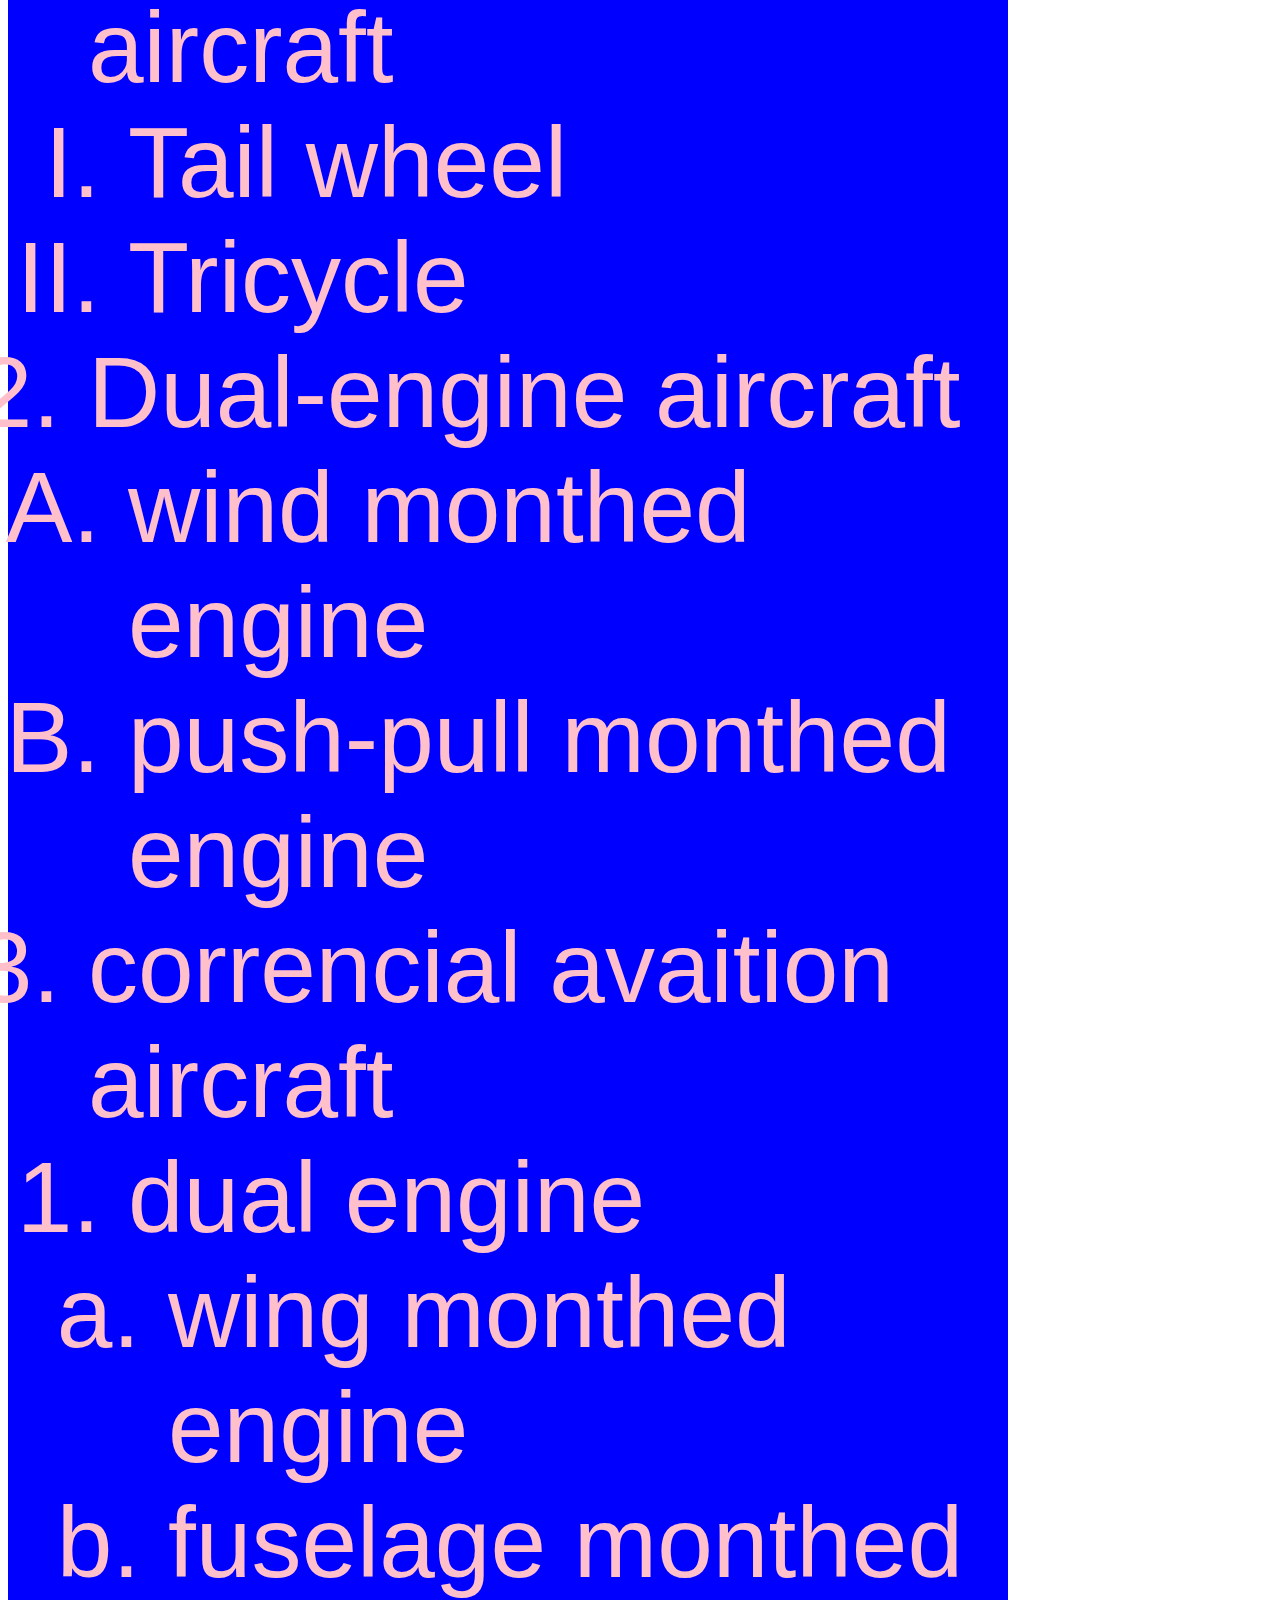
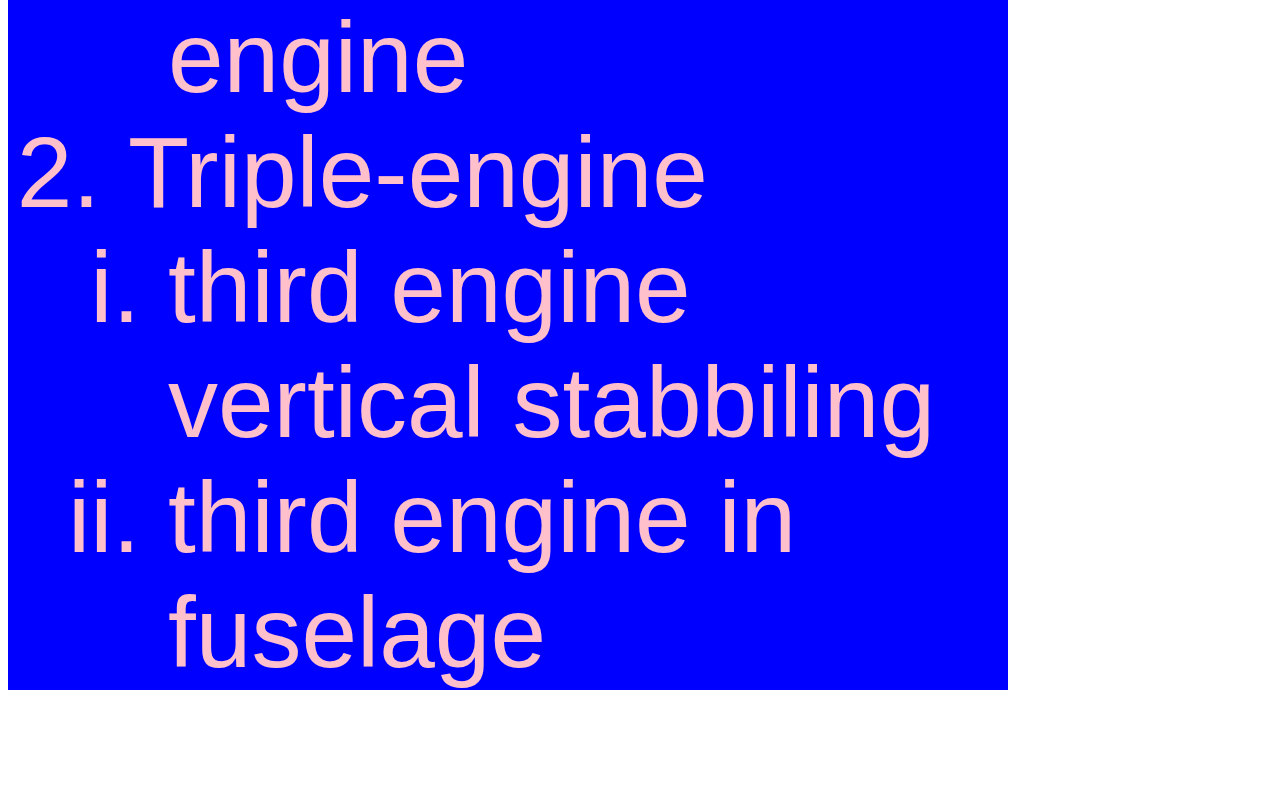
==== commit ae15dd5e: "Update date-1.html" ====
--- a/date-1.html
+++ b/date-1.html
@@ -63,22 +63,19 @@
      <li>item 2</li>
      <li>item 3</li>
      <li>item 4</li>
-     <br>
-     
-     <ul type="circle">
+
+      <ul type="circle">
        <li>sub-item 1</li>
        <li>sub-item 2</li>
     
     </div>
       <div style="color:pink;background-color:cadetblue;font-family:arial;font-size:100px;width:1000px;">
-     <li>sub-item</li>
+     <li>sub-item</li></ul>
           <ul type="square">
          <li>sub-sub-item 1</li>
          <li>sub-sub-item 2</li>
          <li>sub-sub-item 3</li>
 </ul>
-     <br>
-
      <ul type="disc">
             <li>sub-sub-sub-item 1</li>
             <li>sub-sub-sub-item 2</li>
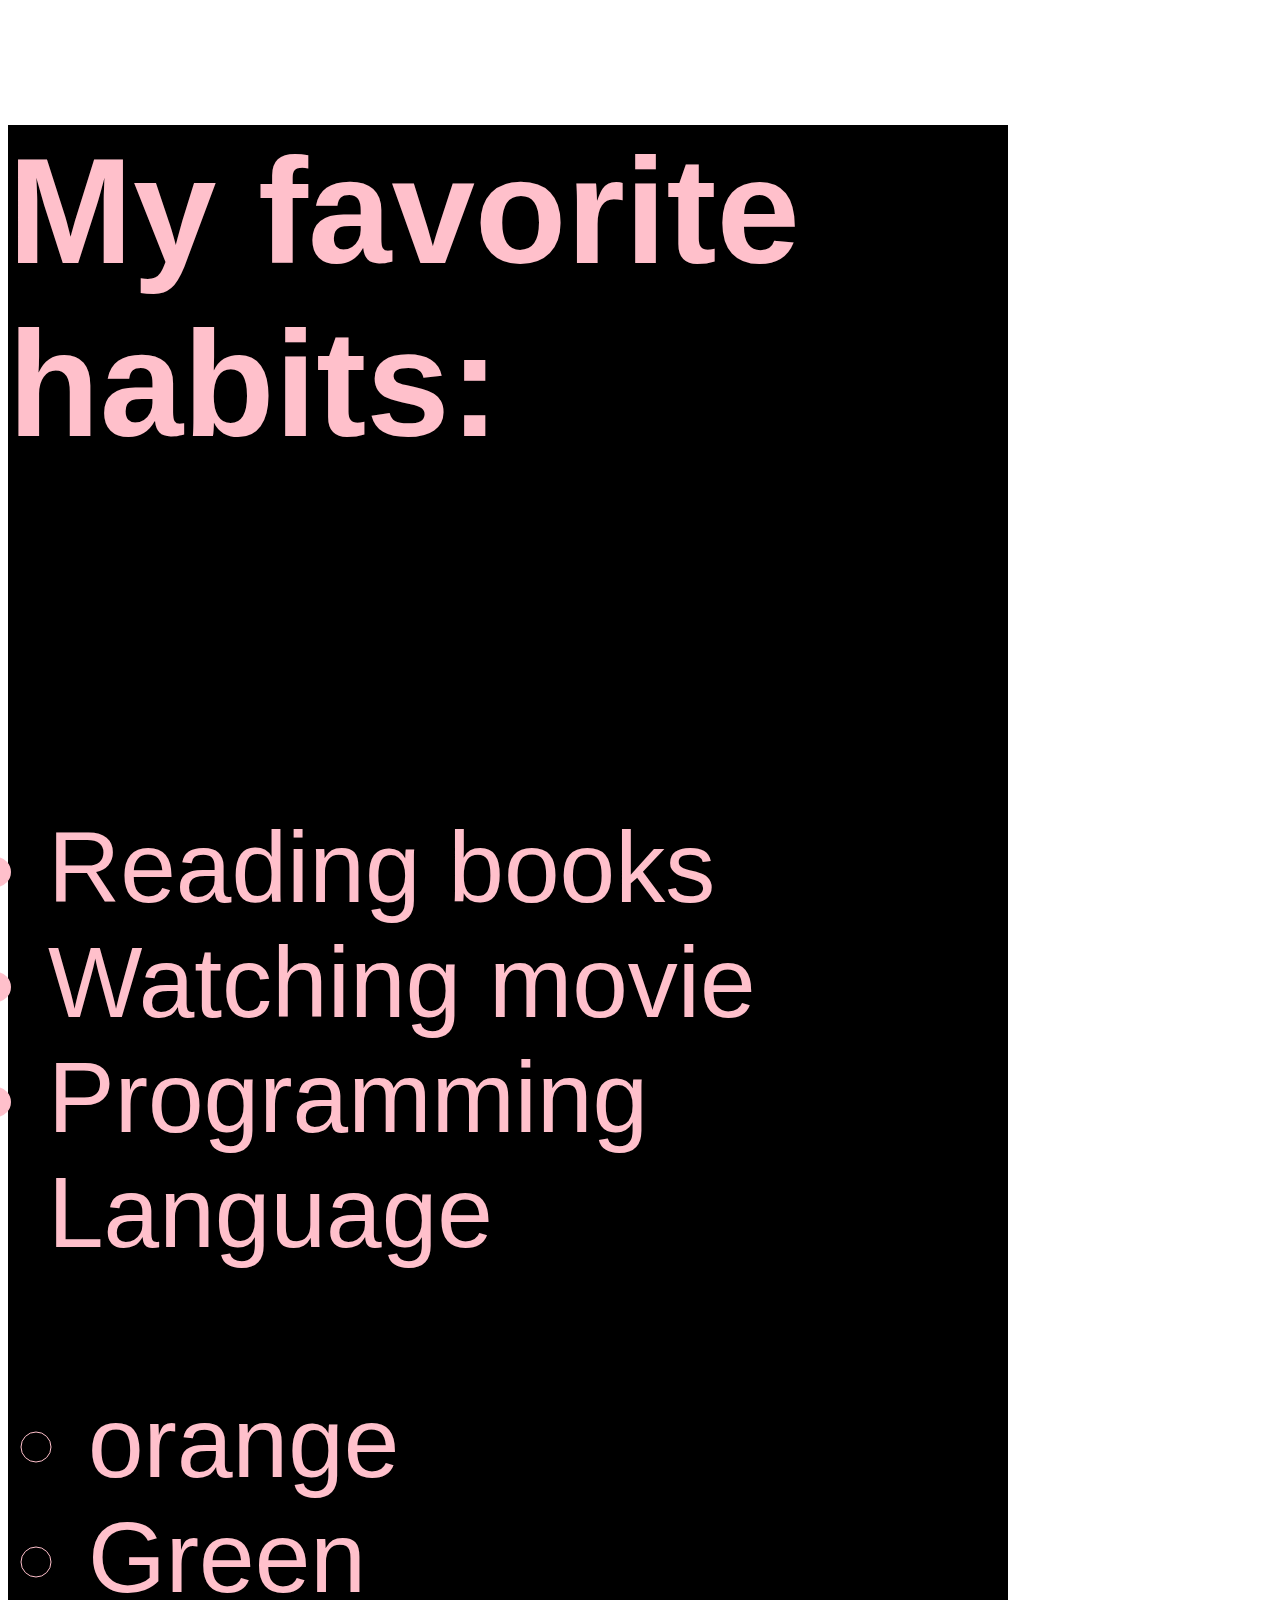
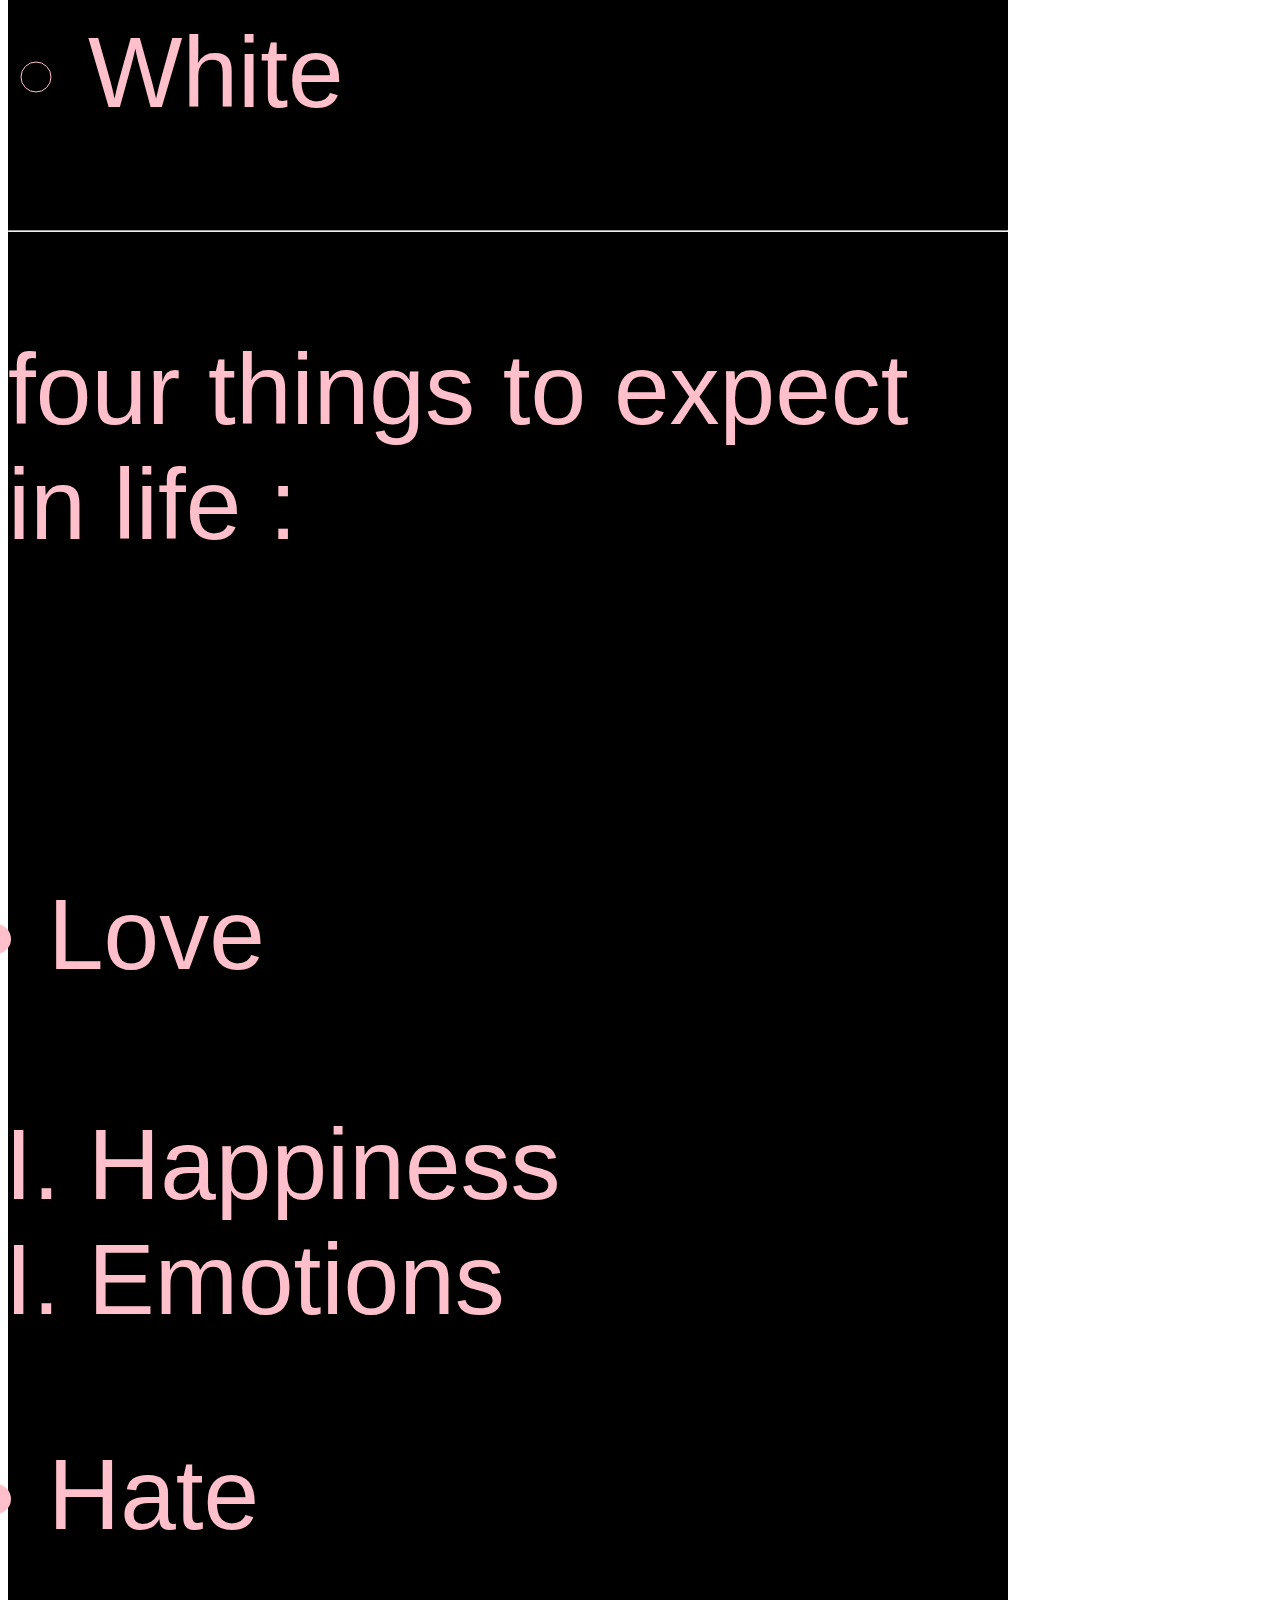
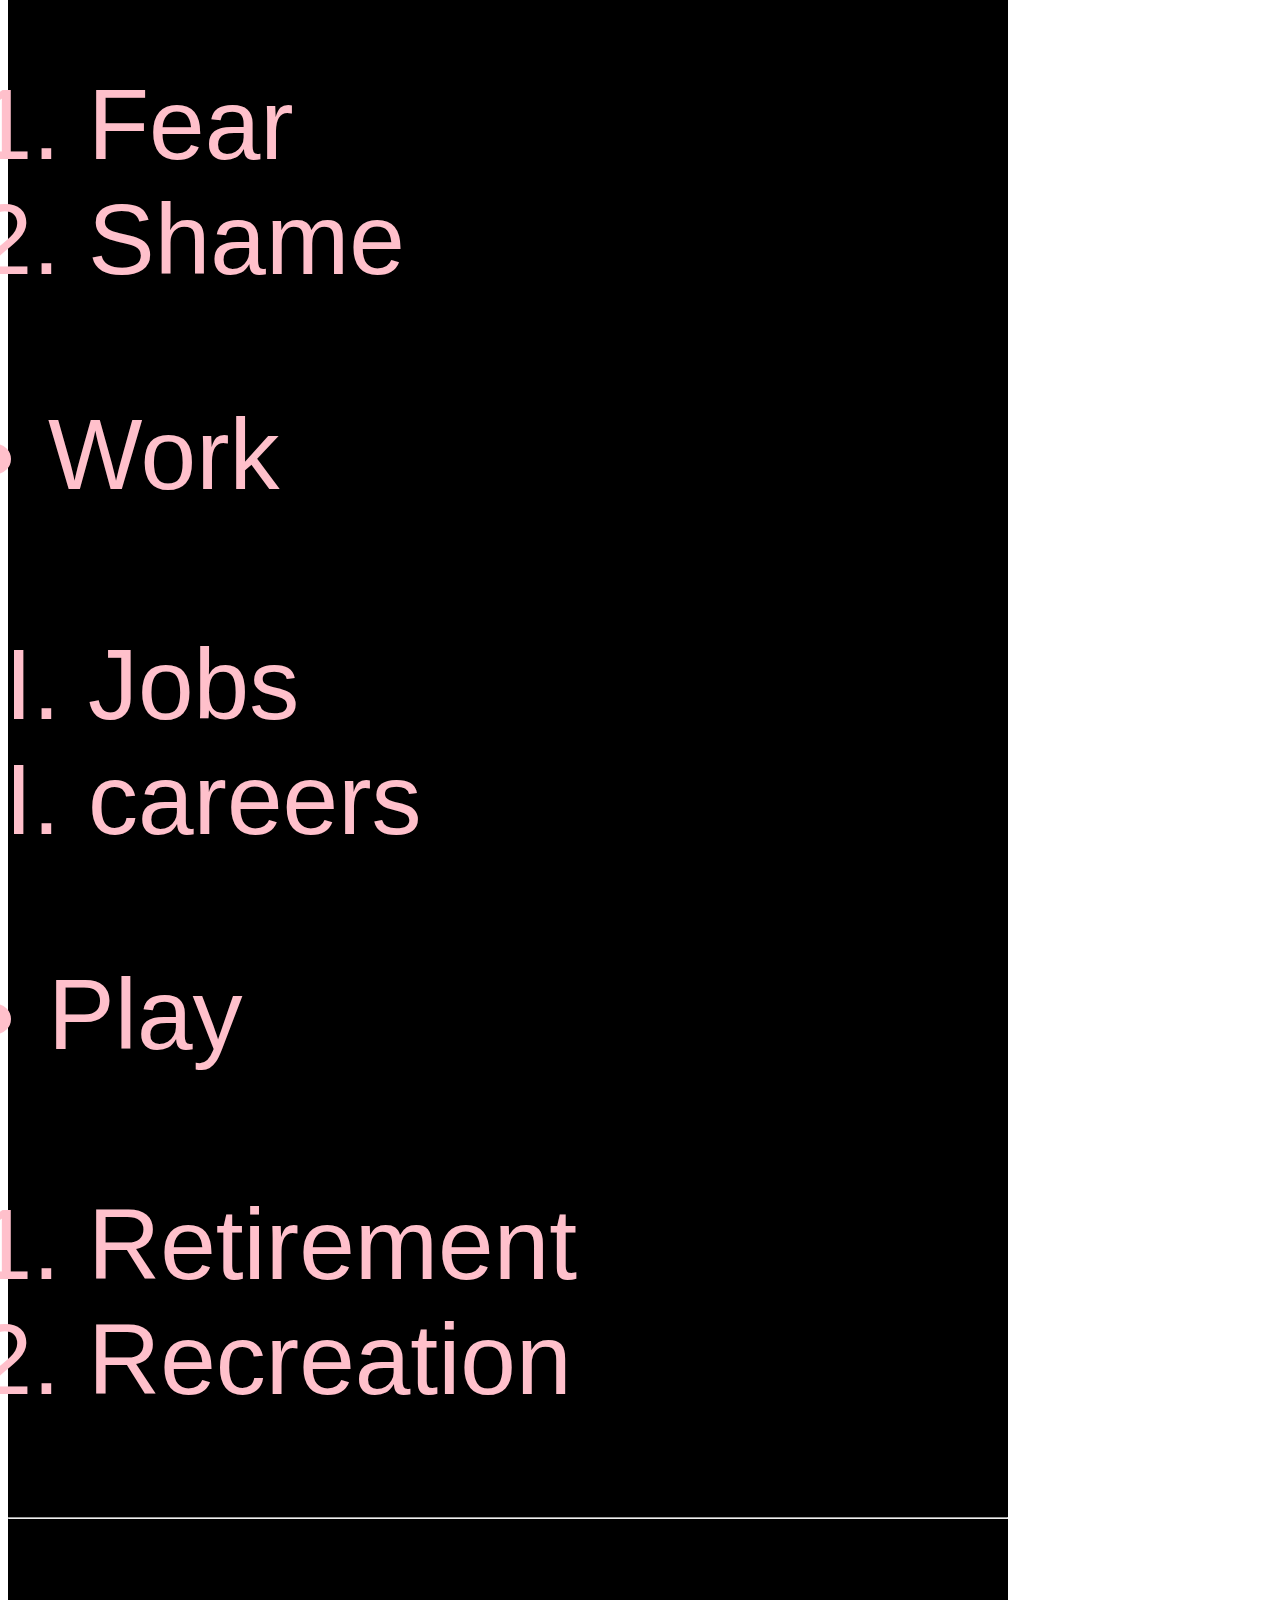
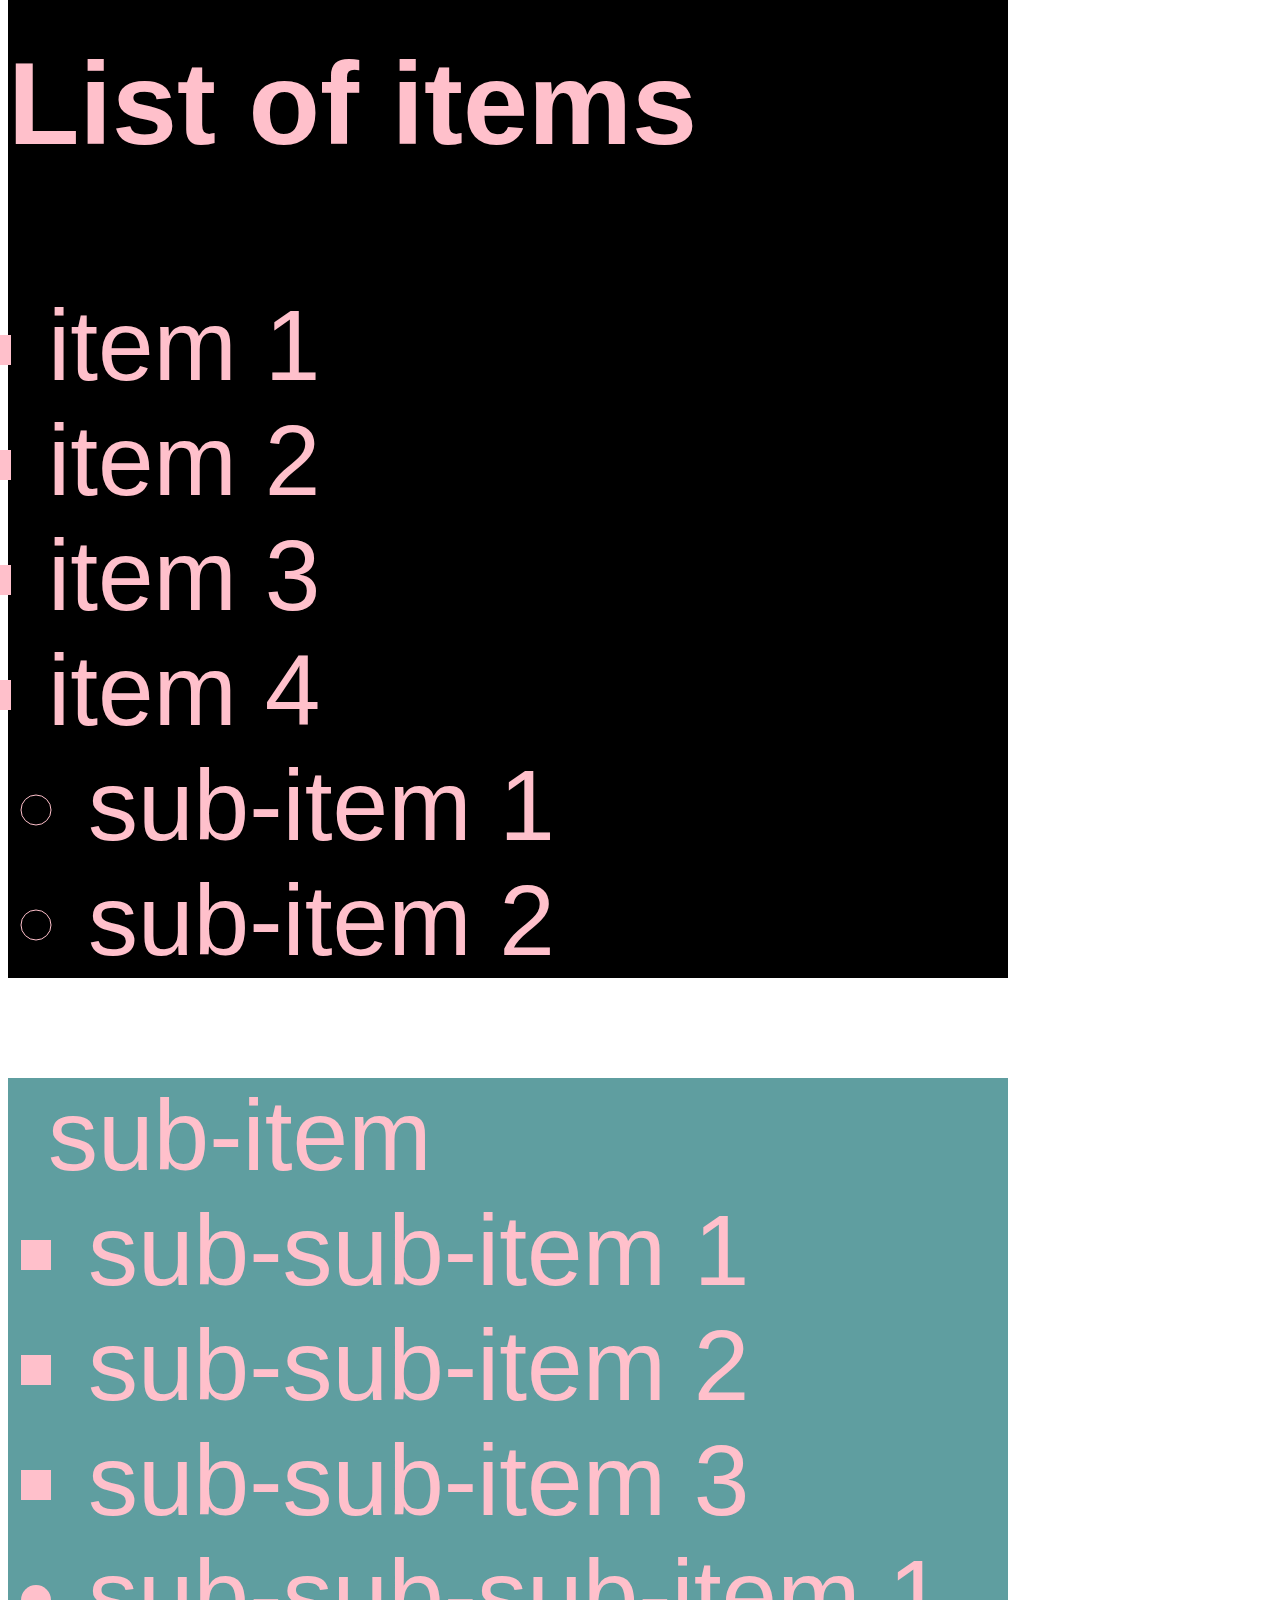
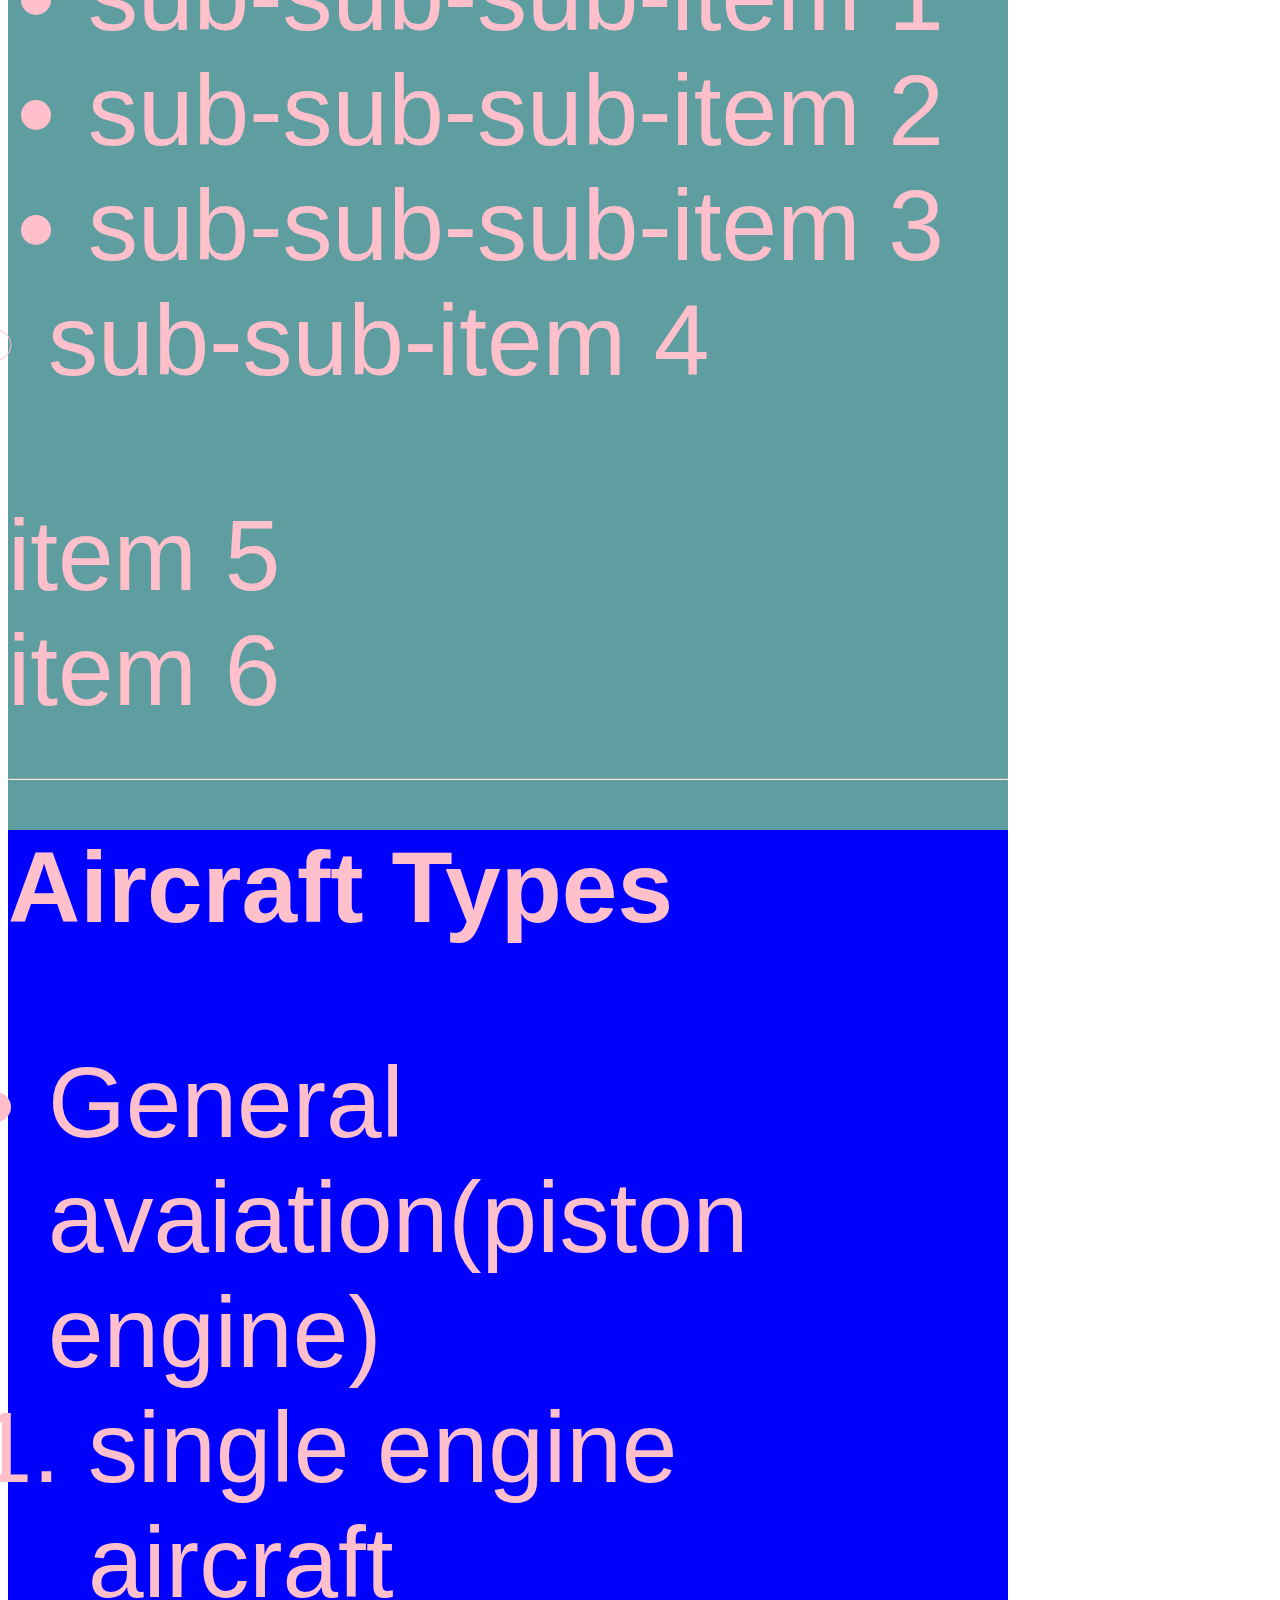
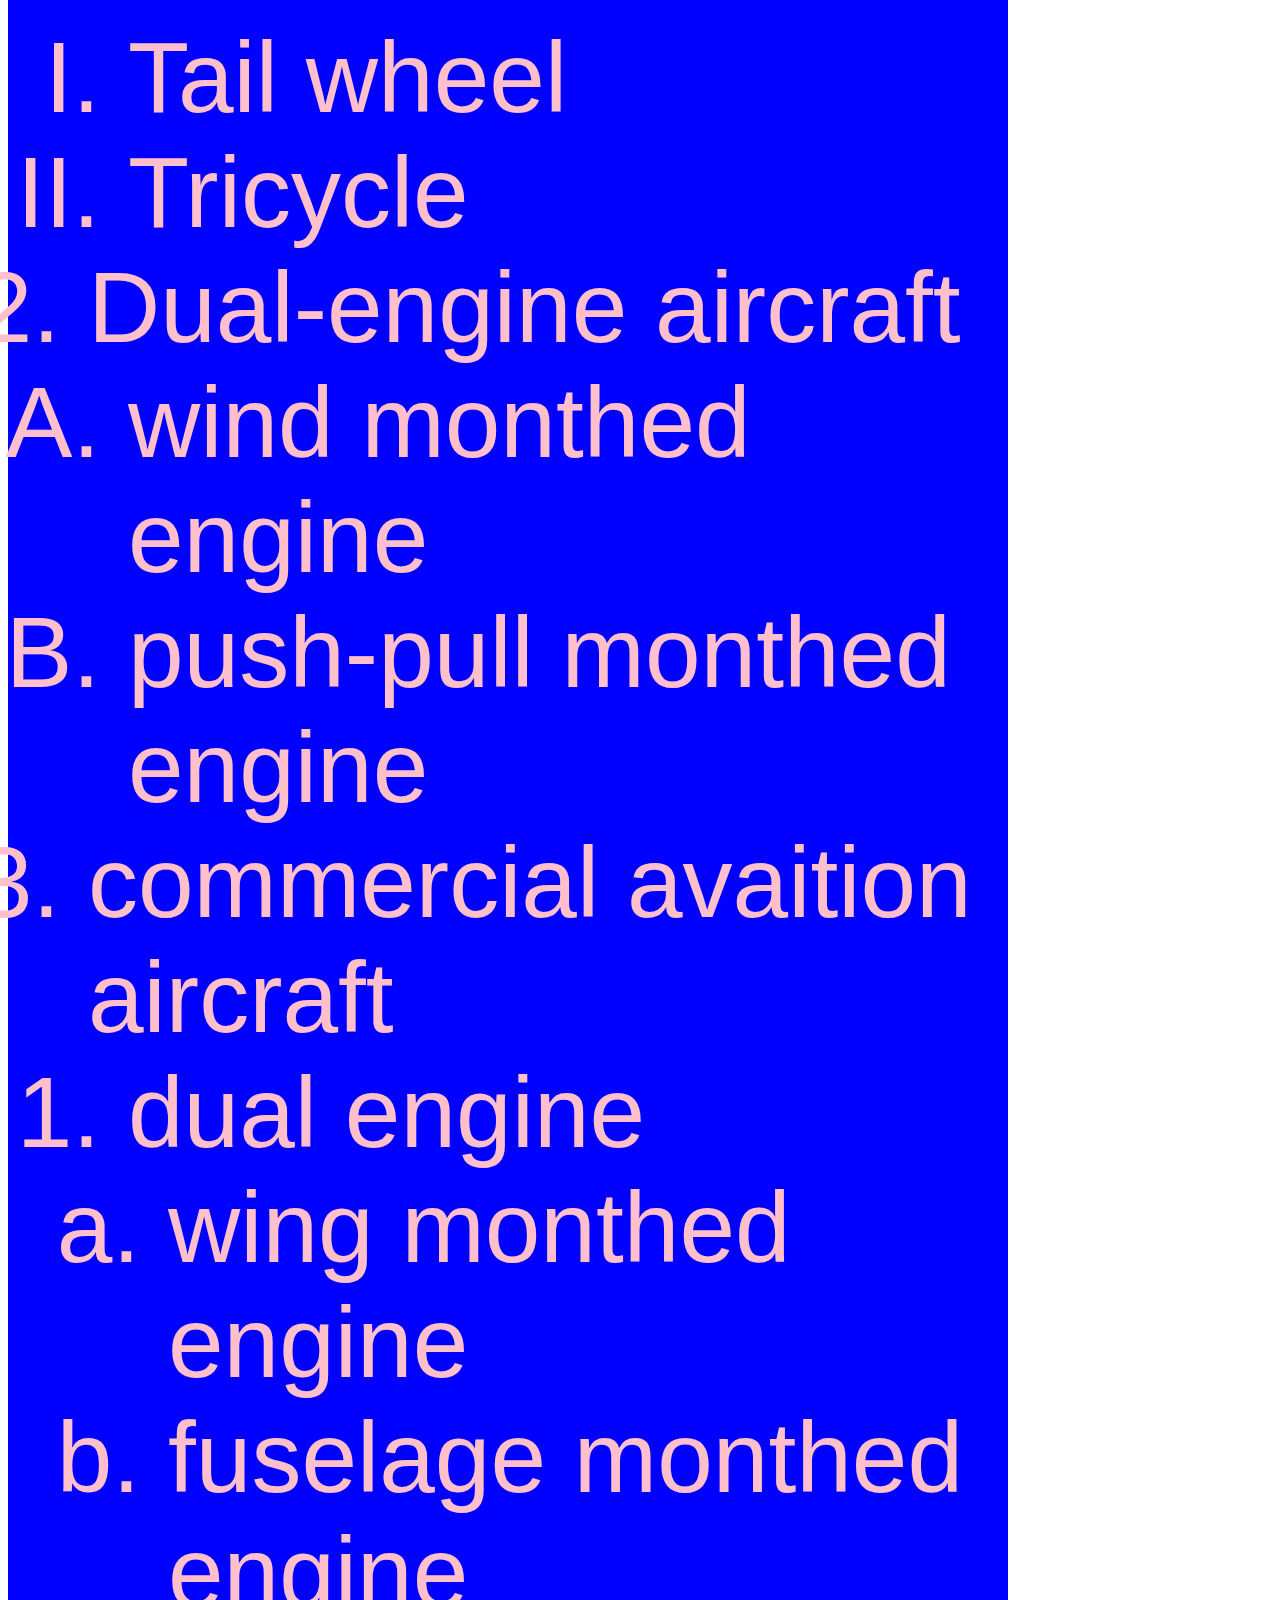
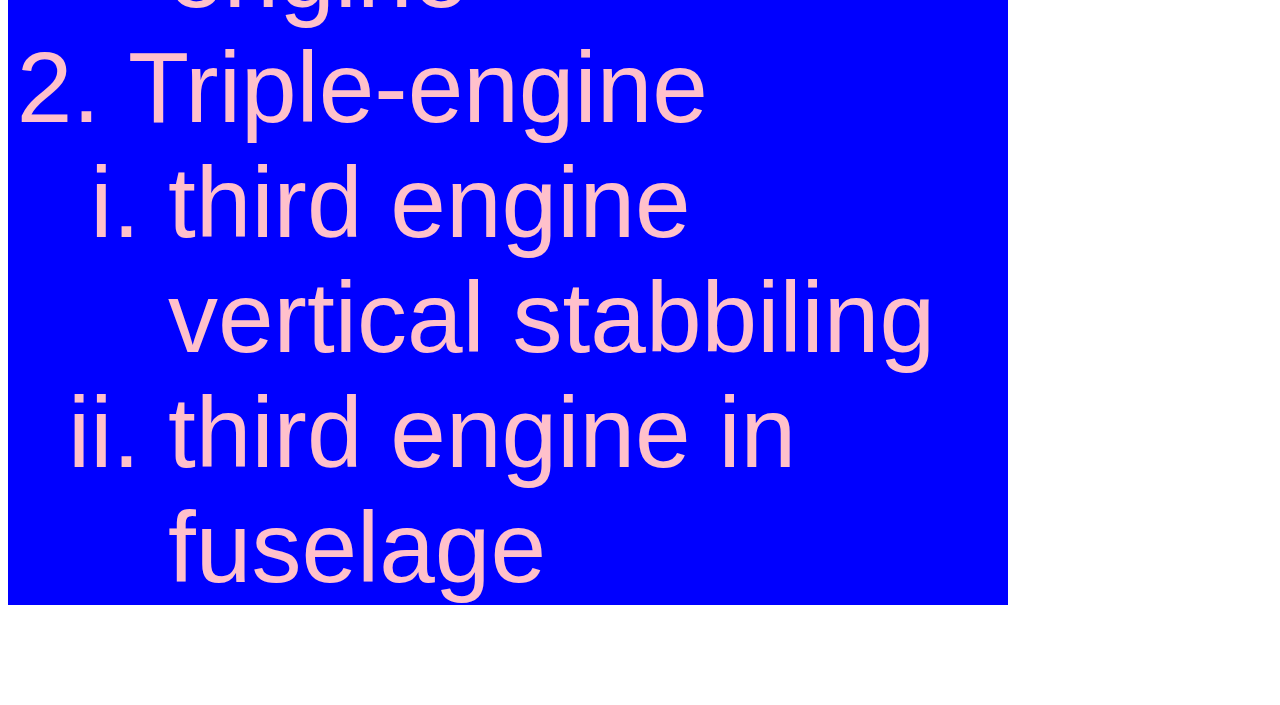
==== commit 7e756914: "Update date-1.html" ====
--- a/date-1.html
+++ b/date-1.html
@@ -67,10 +67,11 @@
       <ul type="circle">
        <li>sub-item 1</li>
        <li>sub-item 2</li>
-    
+       </ul>
     </div>
       <div style="color:pink;background-color:cadetblue;font-family:arial;font-size:100px;width:1000px;">
-     <li>sub-item</li></ul>
+      <ul type="circle"
+     <li>sub-item
           <ul type="square">
          <li>sub-sub-item 1</li>
          <li>sub-sub-item 2</li>
@@ -81,6 +82,7 @@
             <li>sub-sub-sub-item 2</li>
             <li>sub-sub-sub-item 3</li>
        </ul>
+      
        <li>sub-sub-item 4</li>
        </ul>
      
@@ -91,7 +93,7 @@
 <div style="color:pink; background:blue;font-size:100px;font-family:Arial;"
     <p><b>Aircraft Types</b></p>
     <ul type="disc">
-      <li>General ava(piston engine)
+      <li>General avaiation(piston engine)
       <ol type="1">
         <li>single engine aircraft</li>
         <ol type="I">
@@ -103,7 +105,7 @@
           <li>wind monthed engine</li>
           <li>push-pull monthed engine</li>
           </ol>
-   <li>correncial avaition aircraft
+   <li>commercial avaition aircraft
    <ol type="1">
           <li>dual engine</li>
           <ol type="a">
